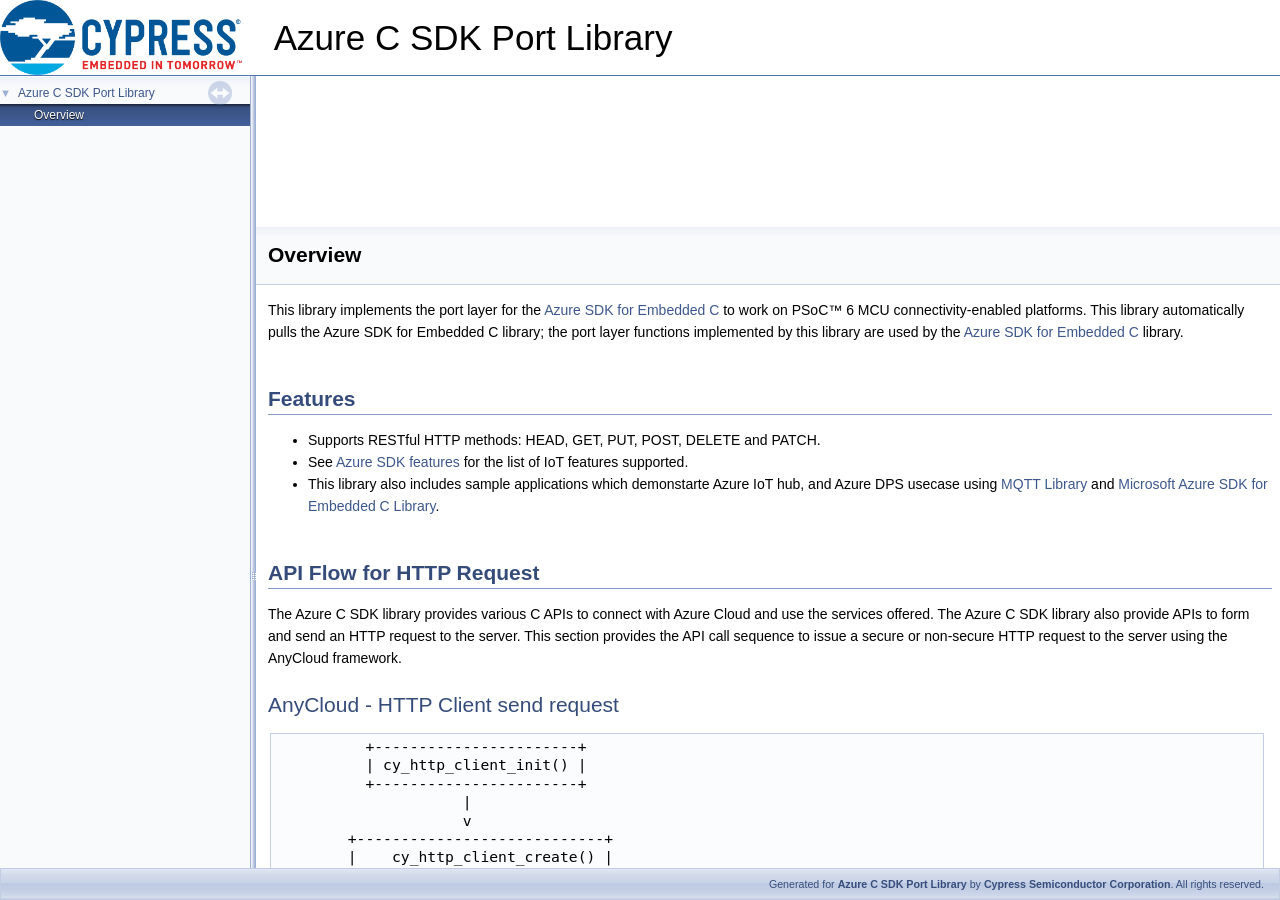
==== docs/api_reference_manual/html/index.html @ ad189a7f "Upload azure-c-sdk-port 1.0.0.287" ====
<!-- HTML header for doxygen 1.8.13-->
<!DOCTYPE html PUBLIC "-//W3C//DTD XHTML 1.0 Transitional//EN" "http://www.w3.org/TR/xhtml1/DTD/xhtml1-transitional.dtd">
<html xmlns="http://www.w3.org/1999/xhtml">
<head>
<meta http-equiv="Content-Type" content="text/xhtml;charset=UTF-8"/>
<meta http-equiv="X-UA-Compatible" content="IE=9"/>
<meta name="generator" content="Doxygen 1.8.13"/>
<meta name="viewport" content="width=device-width, initial-scale=1"/>
<title>Azure C SDK Port Library: Overview</title>
<link href="tabs.css" rel="stylesheet" type="text/css"/>
<script type="text/javascript" src="jquery.js"></script>
<script type="text/javascript" src="dynsections.js"></script>
<link href="navtree.css" rel="stylesheet" type="text/css"/>
<script type="text/javascript" src="resize.js"></script>
<script type="text/javascript" src="navtreedata.js"></script>
<script type="text/javascript" src="navtree.js"></script>
<script type="text/javascript">
  $(document).ready(initResizable);
</script>
<link href="search/search.css" rel="stylesheet" type="text/css"/>
<script type="text/javascript" src="search/searchdata.js"></script>
<script type="text/javascript" src="search/search.js"></script>
<link href="doxygen_style.css" rel="stylesheet" type="text/css" />
</head>
<body>
<div id="top"><!-- do not remove this div, it is closed by doxygen! -->
<div id="titlearea">
<table cellspacing="0" cellpadding="0">
 <tbody>
 <tr style="height: 56px;">
  <td id="projectlogo"><a href="http://www.cypress.com/"><img alt="Logo" src="cypress_logo.png"/></a></td>
  <td id="projectalign" style="padding-left: 0.5em;">
   <div id="projectname">Azure C SDK Port Library</div>
  </td>
 </tr>
 </tbody>
</table>
</div>
<!-- end header part -->
<!-- Generated by Doxygen 1.8.13 -->
<script type="text/javascript">
var searchBox = new SearchBox("searchBox", "search",false,'Search');
</script>
<script type="text/javascript" src="menudata.js"></script>
<script type="text/javascript" src="menu.js"></script>
<script type="text/javascript">
$(function() {
  initMenu('',true,false,'search.php','Search');
  $(document).ready(function() { init_search(); });
});
</script>
<div id="main-nav"></div>
</div><!-- top -->
<div id="side-nav" class="ui-resizable side-nav-resizable">
  <div id="nav-tree">
    <div id="nav-tree-contents">
      <div id="nav-sync" class="sync"></div>
    </div>
  </div>
  <div id="splitbar" style="-moz-user-select:none;" 
       class="ui-resizable-handle">
  </div>
</div>
<script type="text/javascript">
$(document).ready(function(){initNavTree('index.html','');});
</script>
<div id="doc-content">
<!-- window showing the filter options -->
<div id="MSearchSelectWindow"
     onmouseover="return searchBox.OnSearchSelectShow()"
     onmouseout="return searchBox.OnSearchSelectHide()"
     onkeydown="return searchBox.OnSearchSelectKey(event)">
</div>

<!-- iframe showing the search results (closed by default) -->
<div id="MSearchResultsWindow">
<iframe src="javascript:void(0)" frameborder="0" 
        name="MSearchResults" id="MSearchResults">
</iframe>
</div>

<div class="header">
  <div class="headertitle">
<div class="title">Overview </div>  </div>
</div><!--header-->
<div class="contents">
<div class="textblock"><p>This library implements the port layer for the <a href="https://github.com/Azure/azure-sdk-for-c/releases/tag/1.1.0">Azure SDK for Embedded C</a> to work on PSoC&trade; 6 MCU connectivity-enabled platforms. This library automatically pulls the Azure SDK for Embedded C library; the port layer functions implemented by this library are used by the <a href="https://github.com/Azure/azure-sdk-for-c/releases/tag/1.1.0">Azure SDK for Embedded C</a> library.</p>
<h1><a class="anchor" id="section_features"></a>
Features</h1>
<ul>
<li>Supports RESTful HTTP methods: HEAD, GET, PUT, POST, DELETE and PATCH.</li>
<li>See <a href="https://github.com/Azure/azure-sdk-for-c/blob/master/sdk/docs/iot/README.md">Azure SDK features</a> for the list of IoT features supported.</li>
<li>This library also includes sample applications which demonstarte Azure IoT hub, and Azure DPS usecase using <a href="https://github.com/cypresssemiconductorco/mqtt/releases/tag/release-v3.1.0">MQTT Library</a> and <a href="https://github.com/Azure/azure-sdk-for-c/releases/tag/1.1.0">Microsoft Azure SDK for Embedded C Library</a>.</li>
</ul>
<h1><a class="anchor" id="section_API_Flow_For_HTTP_Request"></a>
API Flow for HTTP Request</h1>
<p>The Azure C SDK library provides various C APIs to connect with Azure Cloud and use the services offered. The Azure C SDK library also provide APIs to form and send an HTTP request to the server. This section provides the API call sequence to issue a secure or non-secure HTTP request to the server using the AnyCloud framework.</p>
<h2><a class="anchor" id="section_HTTP_Client_Send_Request"></a>
AnyCloud - HTTP Client send request</h2>
<pre class="fragment">          +-----------------------+
          | cy_http_client_init() |
          +-----------------------+
                     |
                     v
        +----------------------------+
        |    cy_http_client_create() |
        +----------------------------+
                     |
                     v
         +--------------------------+
         | cy_http_client_connect() |
         +--------------------------+
                     |
                     v
          +------------------------+
          | az_http_response_init()|
          +------------------------+
                     |
                     v
       +-------------------------------+
       | az_http_client_send_request() |
       +-------------------------------+
                     |
                     v
        +-----------------------------+
        | cy_http_client_disconnect() |
        +-----------------------------+
                     |
                     v
          +-------------------------+
          | cy_http_client_delete() |
          +-------------------------+
                     |
                     v
          +-------------------------+
          | cy_http_client_deinit() |
          +-------------------------+
</pre><h1><a class="anchor" id="section_platform"></a>
Supported Platform</h1>
<h2><a class="anchor" id="section_plat_anycloud"></a>
AnyCloud</h2>
<ul>
<li><a href="https://www.cypress.com/documentation/development-kitsboards/psoc-6-wi-fi-bt-prototyping-kit-cy8cproto-062-4343w">PSoC 6 WiFi-BT Prototyping Kit (CY8CPROTO-062-4343W)</a></li>
<li><a href="https://www.cypress.com/documentation/development-kitsboards/psoc-62s2-wi-fi-bt-pioneer-kit-cy8ckit-062s2-43012">PSoC 62S2 Wi-Fi BT Pioneer Kit (CY8CKIT-062S2-43012)</a></li>
</ul>
<h1><a class="anchor" id="section_frameworks"></a>
Supported Frameworks</h1>
<p>This middleware library is supported on the AnyCloud Framework:</p><ul>
<li>AnyCloud is a FreeRTOS-based solution. This framework uses the <a href="https://github.com/cypresssemiconductorco/abstraction-rtos">abstraction-rtos</a> library for RTOS abstraction APIs, the <a href="https://github.com/cypresssemiconductorco/http-client/releases/tag/release-v1.0.0">http-client</a> library for sending HTTP client requests and receiving server responses, and the <a href="https://github.com/cypresssemiconductorco/mqtt/releases/tag/release-v3.1.0">mqtt</a> library for Azure-supported IoT hub services.</li>
</ul>
<h1><a class="anchor" id="section_dependencies"></a>
Dependencies</h1>
<p>Azure C SDK Port library depends on the following libraries: </p>
<h2><a class="anchor" id="section_dep_anycloud"></a>
AnyCloud</h2>
<ul>
<li><a href="https://github.com/Azure/azure-sdk-for-c/releases/tag/1.1.0">Microsoft Azure SDK for Embedded C</a></li>
<li><a href="https://github.com/cypresssemiconductorco/wifi-mw-core">Wi-Fi Middleware Core</a></li>
<li><a href="https://github.com/cypresssemiconductorco/mqtt/releases/tag/release-v3.1.0">MQTT</a></li>
<li><a href="https://github.com/cypresssemiconductorco/http-client">HTTP Client</a></li>
<li><a href="https://github.com/cypresssemiconductorco/aws-iot-device-sdk-port">AWS IoT SDK Port</a></li>
</ul>
<h1><a class="anchor" id="section_quick_start"></a>
Quick Start</h1>
<p>This library is supported only on the AnyCloud framework. The following section provides steps to build the library on the AnyCloud framework.</p>
<h2><a class="anchor" id="framework"></a>
AnyCloud</h2>
<ul>
<li>A set of pre-defined configuration files have been bundled with the wifi-mw-core library for FreeRTOS, lwIP, and mbed TLS. Review the configuration and make the required changes. See the "Quick Start" section in <a href="https://github.com/cypresssemiconductorco/wifi-mw-core/blob/master/README.md">README.md</a>.</li>
<li>Define the following COMPONENTS in the application's Makefile for the HTTP client library. For additional information, see the "Quick Start" section in <a href="https://github.com/cypresssemiconductorco/wifi-mw-core/blob/master/README.md">README.md</a>. <div class="fragment"><div class="line">COMPONENTS=FREERTOS MBEDTLS LWIP SECURE_SOCKETS</div></div><!-- fragment --></li>
<li>The Azure C SDK Port library disables all the debug log messages by default. To enable log messages, the application must perform the following:<ul>
<li>Add the <code>ENABLE_AZ_PORT_LOGS</code> macro to the <em>DEFINES</em> in the code example's Makefile. The Makefile entry would look as follows: <div class="fragment"><div class="line">DEFINES+=ENABLE_AZ_PORT_LOGS</div></div><!-- fragment --></li>
<li>Call the <code>cy_log_init()</code> function provided by the <em>cy-log</em> module. cy-log is part of the <em>connectivity-utilities</em> library. See <a href="https://cypresssemiconductorco.github.io/connectivity-utilities/api_reference_manual/html/group__logging__utils.html">connectivity-utilities library API documentation</a> for cy-log details.</li>
</ul>
</li>
<li>Define the following macro in the application's Makefile for HTTP client configuration:<ul>
<li>This is an optional configuration to change the HTTP response header maximum length to 'N'. By default, this value will be set to 2048: <div class="fragment"><div class="line">DEFINES+=HTTP_MAX_RESPONSE_HEADERS_SIZE_BYTES=&lt;N&gt;</div></div><!-- fragment --></li>
<li>To configure the user agent name in all HTTP request headers. By default, this component will be added to the request header. Update this for user-defined agent values: <div class="fragment"><div class="line">DEFINES += HTTP_USER_AGENT_VALUE=<span class="stringliteral">&quot;\&quot;anycloud-http-client\&quot;&quot;</span></div></div><!-- fragment --></li>
<li>Define the following macros in the application's Makefile to mandatorily disable custom configuration header files that are not needed for the build: <div class="fragment"><div class="line">DEFINES += HTTP_DO_NOT_USE_CUSTOM_CONFIG</div><div class="line">DEFINES += MQTT_DO_NOT_USE_CUSTOM_CONFIG</div></div><!-- fragment --></li>
<li>If the user application doesn't use MQTT client features, add the following path in the .cyignore file of the application to exclude the coreMQTT source files from the build: <div class="fragment"><div class="line">$(SEARCH_aws-iot-device-sdk-embedded-C)/libraries/standard/coreMQTT</div><div class="line">libs/aws-iot-device-sdk-embedded-C/libraries/standard/coreMQTT</div></div><!-- fragment --></li>
</ul>
</li>
<li>Sample applications for Azure IoT hub, and Azure DPS features are located in folder <code>./sample_app/</code>. For running the sample applications on PSoC&trade; 6 MCU connectivity-enabled platforms, Refer README.md located in *./sample_app/README.md*.</li>
</ul>
<h1><a class="anchor" id="Additional_info"></a>
Addtional Information</h1>
<ul>
<li><a href="https://github.com/Azure/azure-sdk-for-c/releases/tag/1.1.0">Microsoft Azure SDK for Embedded C Library</a>.</li>
<li><a href="https://www.cypress.com/products/modustoolbox-software-environment">ModusToolbox&trade; Software Environment, Quick Start Guide, Documentation, and Videos</a>.</li>
<li><a href="https://cypresssemiconductorco.github.io/connectivity-utilities/api_reference_manual/html/group__logging__utils.html">Connectivity Utilities API documentation - for cy-log details</a>.</li>
<li><a href="https://www.cypress.com/products/modustoolbox-software-environment">ModusToolbox Software Environment, Quick Start Guide, Documentation, and Videos</a>.</li>
<li><a href="https://github.com/cypresssemiconductorco?q=mtb-example-anycloud%20NOT%20Deprecated">ModusToolbox AnyCloud code examples</a>.</li>
</ul>
<h1><a class="anchor" id="section_code_snippet"></a>
Code Snippets</h1>
<p>This section provides code snippets for this library on the AnyCloud framework. The code snippets given under the AnyCloud section use C APIs. In general, the library features are tested on AnyCloud using C APIs.</p>
<h2><a class="anchor" id="section_code_snippet_AnyCloud"></a>
AnyCloud</h2>
<p>The code snippets given in this section demonstrates how Azure APIs can be used for issuing a secure and non-secure HTTP request to the server.</p>
<h2><a class="anchor" id="snip1"></a>
Code Snippet 1: Send a non-secure HTTP GET request to the server</h2>
<p>Send a HTTP GET request (header + body) to the server and receive response </p><div class="fragment"><div class="line"><span class="comment">/* HTTP Server configuration macros */</span></div><div class="line"><span class="preprocessor">#define MAKE_IPV4_ADDRESS(a, b, c, d)     ((((uint32_t) d) &lt;&lt; 24) | \</span></div><div class="line"><span class="preprocessor">                                          (((uint32_t) c) &lt;&lt; 16) | \</span></div><div class="line"><span class="preprocessor">                                          (((uint32_t) b) &lt;&lt; 8) |\</span></div><div class="line"><span class="preprocessor">                                          ((uint32_t) a))</span></div><div class="line"></div><div class="line"><span class="preprocessor">#define SERVER_IP_ADDRESS                 MAKE_IPV4_ADDRESS(192, 168, 18, 9)</span></div><div class="line"><span class="preprocessor">#define SERVER_HOST                       &quot;httpbin.org&quot;</span></div><div class="line"><span class="preprocessor">#define SERVER_PORT                       80</span></div><div class="line"></div><div class="line"><span class="comment">/* HTTP socket send and receive timeout */</span></div><div class="line"><span class="preprocessor">#define TRANSPORT_SEND_RECV_TIMEOUT_MS    ( 5000 )</span></div><div class="line"><span class="comment">/* URL to read the data */</span></div><div class="line"><span class="preprocessor">#define GET_PATH                          &quot;/get&quot;</span></div><div class="line"><span class="comment">/* User buffer for HTTP request and response */</span></div><div class="line"><span class="preprocessor">#define USER_BUFFER_LENGTH                ( 2048 )</span></div><div class="line"><span class="comment">/* Request body in the HTTP header */</span></div><div class="line"><span class="preprocessor">#define REQUEST_BODY                      &quot;Hello, world!&quot;</span></div><div class="line"><span class="preprocessor">#define REQUEST_BODY_LENGTH               ( sizeof( REQUEST_BODY ) - 1 )</span></div><div class="line"></div><div class="line"><span class="comment">/* Application buffer to hold the HTTP request and response */</span></div><div class="line"><span class="keyword">static</span> uint8_t userBuffer[ USER_BUFFER_LENGTH ];</div><div class="line"><span class="comment">/* SSL credentials information */</span></div><div class="line"><span class="keyword">static</span> cy_awsport_server_info_t server_info;</div><div class="line"><span class="comment">/* HTTP client object used to send and recevie the requests */</span></div><div class="line"><span class="keyword">static</span> cy_http_client_t handle;</div><div class="line"><span class="comment">/* Azure SDK structure containing HTTP client request */</span></div><div class="line"><span class="keyword">static</span> az_http_request az_request;</div><div class="line"><span class="comment">/* Azure SDK structure containing HTTP client header */</span></div><div class="line"><span class="keyword">static</span> _az_http_request_header az_header;</div><div class="line"><span class="comment">/* Azure SDK structure containing HTTP server response */</span></div><div class="line"><span class="keyword">static</span> az_http_response az_response;</div><div class="line"></div><div class="line"><span class="keywordtype">void</span> snippet_non_secure_http_client_send(<span class="keywordtype">void</span>)</div><div class="line">{</div><div class="line">    <span class="comment">/* Status variables for various operations */</span></div><div class="line">    cy_rslt_t result = CY_RSLT_ERROR;</div><div class="line">    az_result returnStatus;</div><div class="line">    <span class="comment">/* User callback on disconnect */</span></div><div class="line">    cy_http_disconnect_callback_t http_cb;</div><div class="line">    (void)result;</div><div class="line"></div><div class="line">    ( void ) memset( &amp;server_info, 0, <span class="keyword">sizeof</span>( server_info ) );</div><div class="line"></div><div class="line">    <span class="comment">/* HTTP server information for connection */</span></div><div class="line">    server_info.host_name = SERVER_HOST;</div><div class="line">    server_info.port = SERVER_PORT;</div><div class="line"></div><div class="line">    <span class="comment">/* Initialize the HTTP Client Library */</span></div><div class="line">    result = cy_http_client_init();</div><div class="line">    <span class="keywordflow">if</span>( result != CY_RSLT_SUCCESS )</div><div class="line">    {</div><div class="line">        <span class="comment">/* Failure path */</span></div><div class="line">    }</div><div class="line"></div><div class="line">    <span class="comment">/* HTTP client disconnect callback */</span></div><div class="line">    http_cb = disconnect_callback;</div><div class="line"></div><div class="line">    <span class="comment">/* Create an instance of the HTTP client */</span></div><div class="line">    result = cy_http_client_create( NULL, &amp;server_info, http_cb, NULL, &amp;handle );</div><div class="line">    <span class="keywordflow">if</span>( result != CY_RSLT_SUCCESS )</div><div class="line">    {</div><div class="line">        <span class="comment">/* Failure path */</span></div><div class="line">    }</div><div class="line"></div><div class="line">    <span class="comment">/* Connect the HTTP client to the server */</span></div><div class="line">    result = cy_http_client_connect( handle, TRANSPORT_SEND_RECV_TIMEOUT_MS, TRANSPORT_SEND_RECV_TIMEOUT_MS );</div><div class="line">    <span class="keywordflow">if</span>( result != CY_RSLT_SUCCESS )</div><div class="line">    {</div><div class="line">        <span class="comment">/* Failure path */</span></div><div class="line">    }</div><div class="line"></div><div class="line">    <span class="comment">/* Copy user buffer to Azure buffer structure for HTTP request handling */</span></div><div class="line">    az_span az_buffer = az_span_create( ( uint8_t* )userBuffer, ( int32_t )USER_BUFFER_LENGTH );</div><div class="line"></div><div class="line">    <span class="comment">/* Initialize the response structure to recevie the HTTP server response */</span></div><div class="line">    returnStatus = az_http_response_init( &amp;az_response, az_buffer );</div><div class="line">    <span class="keywordflow">if</span>( returnStatus != AZ_OK )</div><div class="line">    {</div><div class="line">        <span class="comment">/* Failure path */</span></div><div class="line">    }</div><div class="line"></div><div class="line">    <span class="comment">/* HTTP Client handle for HTTP request send */</span></div><div class="line">    az_request._internal.context = handle;</div><div class="line">    az_request._internal.method = az_http_method_get();</div><div class="line">    az_request._internal.url._internal.ptr = ( uint8_t * )GET_PATH;</div><div class="line">    az_request._internal.url_length = strlen( GET_PATH );</div><div class="line"></div><div class="line">    <span class="comment">/* Update the header */</span></div><div class="line">    az_request._internal.headers_length = 1;</div><div class="line">    az_header.name._internal.ptr = ( uint8_t * )<span class="stringliteral">&quot;Connection&quot;</span>;</div><div class="line">    az_header.name._internal.size = <span class="keyword">sizeof</span>( <span class="stringliteral">&quot;Connection&quot;</span> ) - 1;</div><div class="line">    az_header.value._internal.ptr = ( uint8_t * )<span class="stringliteral">&quot;keep-alive&quot;</span>;</div><div class="line">    az_header.value._internal.size = <span class="keyword">sizeof</span>( <span class="stringliteral">&quot;keep-alive&quot;</span> ) - 1;</div><div class="line"></div><div class="line">    az_request._internal.headers._internal.ptr = ( uint8_t * )&amp;az_header;</div><div class="line">    az_request._internal.headers._internal.size = <span class="keyword">sizeof</span> ( az_header ) * az_request._internal.headers_length;</div><div class="line"></div><div class="line">    az_request._internal.body._internal.ptr = ( uint8_t * )REQUEST_BODY;</div><div class="line">    az_request._internal.body._internal.size = REQUEST_BODY_LENGTH;</div><div class="line"></div><div class="line">    <span class="comment">/* Azure SDK api to send HTTP client request and receive HTTP response */</span></div><div class="line">    returnStatus = az_http_client_send_request( &amp;az_request, &amp;az_response );</div><div class="line">    <span class="keywordflow">if</span>( returnStatus != AZ_OK )</div><div class="line">    {</div><div class="line">        <span class="comment">/* Failure path */</span></div><div class="line">    }</div><div class="line"></div><div class="line">    <span class="comment">/* Disconnect the HTTP client from the server. */</span></div><div class="line">    result = cy_http_client_disconnect(handle);</div><div class="line">    <span class="keywordflow">if</span>( result != CY_RSLT_SUCCESS )</div><div class="line">    {</div><div class="line">        <span class="comment">/* Failure path */</span></div><div class="line">    }</div><div class="line"></div><div class="line">    <span class="comment">/* Delete the instance of the HTTP client. */</span></div><div class="line">    result = cy_http_client_delete(handle);</div><div class="line">    <span class="keywordflow">if</span>( result != CY_RSLT_SUCCESS )</div><div class="line">    {</div><div class="line">        <span class="comment">/* Failure path */</span></div><div class="line">    }</div><div class="line"></div><div class="line">    <span class="comment">/* Deinit the HTTP library. */</span></div><div class="line">    result = cy_http_client_deinit();</div><div class="line">    <span class="keywordflow">if</span>( result != CY_RSLT_SUCCESS )</div><div class="line">    {</div><div class="line">        <span class="comment">/* Failure path */</span></div><div class="line">    }</div><div class="line">}</div></div><!-- fragment --> <h2><a class="anchor" id="snip2"></a>
Code Snippet 2: Send a secure HTTP GET request to the server</h2>
<p>Send a HTTP GET request (header + body) to the server and receive the response </p><div class="fragment"><div class="line"><span class="comment">/* HTTP Server configuration macros */</span></div><div class="line"><span class="preprocessor">#define MAKE_IPV4_ADDRESS(a, b, c, d)     ((((uint32_t) d) &lt;&lt; 24) | \</span></div><div class="line"><span class="preprocessor">                                          (((uint32_t) c) &lt;&lt; 16) | \</span></div><div class="line"><span class="preprocessor">                                          (((uint32_t) b) &lt;&lt; 8) |\</span></div><div class="line"><span class="preprocessor">                                          ((uint32_t) a))</span></div><div class="line"></div><div class="line"><span class="preprocessor">#define SERVER_IP_ADDRESS                 MAKE_IPV4_ADDRESS(192, 168, 18, 9)</span></div><div class="line"><span class="preprocessor">#define SERVER_HOST                       &quot;httpbin.org&quot;</span></div><div class="line"><span class="preprocessor">#define SERVER_PORT                       80</span></div><div class="line"></div><div class="line"><span class="comment">/* HTTP socket send and receive timeout */</span></div><div class="line"><span class="preprocessor">#define TRANSPORT_SEND_RECV_TIMEOUT_MS    ( 5000 )</span></div><div class="line"><span class="comment">/* URL to read the data */</span></div><div class="line"><span class="preprocessor">#define GET_PATH                          &quot;/get&quot;</span></div><div class="line"><span class="comment">/* User buffer for HTTP request and response */</span></div><div class="line"><span class="preprocessor">#define USER_BUFFER_LENGTH                ( 2048 )</span></div><div class="line"><span class="comment">/* Request body in the HTTP header */</span></div><div class="line"><span class="preprocessor">#define REQUEST_BODY                      &quot;Hello, world!&quot;</span></div><div class="line"><span class="preprocessor">#define REQUEST_BODY_LENGTH               ( sizeof( REQUEST_BODY ) - 1 )</span></div><div class="line"></div><div class="line"><span class="comment">/* Application buffer to hold the HTTP request and response */</span></div><div class="line"><span class="keyword">static</span> uint8_t userBuffer[ USER_BUFFER_LENGTH ];</div><div class="line"><span class="comment">/* SSL credentials information */</span></div><div class="line"><span class="keyword">static</span> cy_awsport_ssl_credentials_t credentials;</div><div class="line"><span class="comment">/* Information about the HTTP server */</span></div><div class="line"><span class="keyword">static</span> cy_awsport_server_info_t server_info;</div><div class="line"><span class="comment">/* HTTP client object used to send and recevie the requests */</span></div><div class="line"><span class="keyword">static</span> cy_http_client_t handle;</div><div class="line"><span class="comment">/* Azure SDK structure containing HTTP client request */</span></div><div class="line"><span class="keyword">static</span> az_http_request az_request;</div><div class="line"><span class="comment">/* Azure SDK structure containing HTTP client header */</span></div><div class="line"><span class="keyword">static</span> _az_http_request_header az_header;</div><div class="line"><span class="comment">/* Azure SDK structure containing HTTP client response */</span></div><div class="line"><span class="keyword">static</span> az_http_response az_response;</div><div class="line"></div><div class="line"></div><div class="line"><span class="comment">/* Configure the following credentials for a secure HTTP connection */</span></div><div class="line"><span class="comment">/* SSL server certificate */</span></div><div class="line"><span class="preprocessor">#define SSL_SERVERCERT_PEM      \</span></div><div class="line"><span class="preprocessor">&quot;-----BEGIN CERTIFICATE-----\n&quot; \</span></div><div class="line"><span class="preprocessor">&quot;........base64 data........\n&quot; \</span></div><div class="line"><span class="preprocessor">&quot;-----END CERTIFICATE-----&quot;</span></div><div class="line"></div><div class="line"><span class="comment">/* SSL server private key */</span></div><div class="line"><span class="preprocessor">#define SSL_SERVERKEY_PEM          \</span></div><div class="line"><span class="preprocessor">&quot;-----BEGIN RSA PRIVATE KEY-----\n&quot; \</span></div><div class="line"><span class="preprocessor">&quot;..........base64 data..........\n&quot; \</span></div><div class="line"><span class="preprocessor">&quot;-----END RSA PRIVATE KEY-----&quot;</span></div><div class="line"></div><div class="line"><span class="preprocessor">#define SSL_ROOTCA_PEM            \</span></div><div class="line"><span class="preprocessor">&quot;-----BEGIN CERTIFICATE-----\n&quot;   \</span></div><div class="line"><span class="preprocessor">&quot;........base64 data........\n&quot;   \</span></div><div class="line"><span class="preprocessor">&quot;-----END CERTIFICATE-----&quot;</span></div><div class="line"></div><div class="line"><span class="keywordtype">void</span> snippet_secure_http_client_send(<span class="keywordtype">void</span>)</div><div class="line">{</div><div class="line">    <span class="comment">/* Status variables for various operations */</span></div><div class="line">    cy_rslt_t result = CY_RSLT_ERROR;</div><div class="line">    az_result returnStatus;</div><div class="line">    <span class="comment">/* User callback on disconnect */</span></div><div class="line">    cy_http_disconnect_callback_t http_cb;</div><div class="line">    (void)result;</div><div class="line"></div><div class="line">    ( void ) memset( &amp;credentials, 0, <span class="keyword">sizeof</span>( credentials ) );</div><div class="line">    ( void ) memset( &amp;server_info, 0, <span class="keyword">sizeof</span>( server_info ) );</div><div class="line"></div><div class="line">    <span class="comment">/* Set the credential information */</span></div><div class="line">    credentials.client_cert = ( <span class="keyword">const</span> <span class="keywordtype">char</span> * ) &amp;SSL_SERVERCERT_PEM;</div><div class="line">    credentials.client_cert_size = <span class="keyword">sizeof</span>( SSL_SERVERCERT_PEM );</div><div class="line">    credentials.private_key = ( <span class="keyword">const</span> <span class="keywordtype">char</span> * ) &amp;SSL_SERVERKEY_PEM;</div><div class="line">    credentials.private_key_size = <span class="keyword">sizeof</span>( SSL_SERVERKEY_PEM );</div><div class="line">    credentials.root_ca = ( <span class="keyword">const</span> <span class="keywordtype">char</span> * ) &amp;SSL_ROOTCA_PEM;</div><div class="line">    credentials.root_ca_size = <span class="keyword">sizeof</span>( SSL_ROOTCA_PEM );</div><div class="line"></div><div class="line">    server_info.host_name = SERVER_HOST;</div><div class="line">    server_info.port = SERVER_PORT;</div><div class="line"></div><div class="line">    <span class="comment">/* Initialize the HTTP client library */</span></div><div class="line">    result = cy_http_client_init();</div><div class="line">    <span class="keywordflow">if</span>( result != CY_RSLT_SUCCESS )</div><div class="line">    {</div><div class="line">        <span class="comment">/* Failure path */</span></div><div class="line">    }</div><div class="line"></div><div class="line">    <span class="comment">/* HTTP disconnect callback */</span></div><div class="line">    http_cb = disconnect_callback;</div><div class="line"></div><div class="line">    <span class="comment">/* Create an instance of the HTTP client */</span></div><div class="line">    result = cy_http_client_create( &amp;credentials, &amp;server_info, http_cb, NULL, &amp;handle );</div><div class="line">    <span class="keywordflow">if</span>( result != CY_RSLT_SUCCESS )</div><div class="line">    {</div><div class="line">        <span class="comment">/* Failure path */</span></div><div class="line">    }</div><div class="line"></div><div class="line">    <span class="comment">/* Connect the HTTP client to the server */</span></div><div class="line">    result = cy_http_client_connect( handle, TRANSPORT_SEND_RECV_TIMEOUT_MS, TRANSPORT_SEND_RECV_TIMEOUT_MS );</div><div class="line">    <span class="keywordflow">if</span>( result != CY_RSLT_SUCCESS )</div><div class="line">    {</div><div class="line">        <span class="comment">/* Failure path. */</span></div><div class="line">    }</div><div class="line"></div><div class="line">    <span class="comment">/* Copy user buffer to Azure buffer structure for HTTP request handling */</span></div><div class="line">    az_span az_buffer = az_span_create( ( uint8_t* )userBuffer, ( int32_t )USER_BUFFER_LENGTH );</div><div class="line"></div><div class="line">    <span class="comment">/* Initialize the response structure to recevie the HTTP server response */</span></div><div class="line">    returnStatus = az_http_response_init( &amp;az_response, az_buffer );</div><div class="line">    <span class="keywordflow">if</span>( returnStatus != AZ_OK )</div><div class="line">    {</div><div class="line">        <span class="comment">/* Failure path */</span></div><div class="line">    }</div><div class="line"></div><div class="line">    <span class="comment">/* HTTP Client handle for HTTP request send */</span></div><div class="line">    az_request._internal.context = handle;</div><div class="line">    az_request._internal.method = az_http_method_get();</div><div class="line">    az_request._internal.url._internal.ptr = ( uint8_t * )GET_PATH;</div><div class="line">    az_request._internal.url_length = strlen( GET_PATH );</div><div class="line"></div><div class="line">    <span class="comment">/* Update the header */</span></div><div class="line">    az_request._internal.headers_length = 1;</div><div class="line">    az_header.name._internal.ptr = ( uint8_t * )<span class="stringliteral">&quot;Connection&quot;</span>;</div><div class="line">    az_header.name._internal.size = <span class="keyword">sizeof</span>( <span class="stringliteral">&quot;Connection&quot;</span> ) - 1;</div><div class="line">    az_header.value._internal.ptr = ( uint8_t * )<span class="stringliteral">&quot;keep-alive&quot;</span>;</div><div class="line">    az_header.value._internal.size = <span class="keyword">sizeof</span>( <span class="stringliteral">&quot;keep-alive&quot;</span> ) - 1;</div><div class="line"></div><div class="line">    az_request._internal.headers._internal.ptr = ( uint8_t * )&amp;az_header;</div><div class="line">    az_request._internal.headers._internal.size = <span class="keyword">sizeof</span> ( az_header ) * az_request._internal.headers_length;</div><div class="line"></div><div class="line">    az_request._internal.body._internal.ptr = ( uint8_t * )REQUEST_BODY;</div><div class="line">    az_request._internal.body._internal.size = REQUEST_BODY_LENGTH;</div><div class="line"></div><div class="line">    <span class="comment">/* Azure SDK api to send HTTP client request and receive HTTP response */</span></div><div class="line">    returnStatus = az_http_client_send_request( &amp;az_request, &amp;az_response );</div><div class="line">    <span class="keywordflow">if</span>( returnStatus != AZ_OK )</div><div class="line">    {</div><div class="line">        <span class="comment">/* Failure path */</span></div><div class="line">    }</div><div class="line"></div><div class="line">    <span class="comment">/* Disconnect the HTTP client from the server */</span></div><div class="line">    result = cy_http_client_disconnect(handle);</div><div class="line">    <span class="keywordflow">if</span>( result != CY_RSLT_SUCCESS )</div><div class="line">    {</div><div class="line">        <span class="comment">/* Failure path */</span></div><div class="line">    }</div><div class="line"></div><div class="line">    <span class="comment">/* Delete the instance of the HTTP client */</span></div><div class="line">    result = cy_http_client_delete(handle);</div><div class="line">    <span class="keywordflow">if</span>( result != CY_RSLT_SUCCESS )</div><div class="line">    {</div><div class="line">        <span class="comment">/* Failure path */</span></div><div class="line">    }</div><div class="line"></div><div class="line">    <span class="comment">/* Deinit the HTTP library */</span></div><div class="line">    result = cy_http_client_deinit();</div><div class="line">    <span class="keywordflow">if</span>( result != CY_RSLT_SUCCESS )</div><div class="line">    {</div><div class="line">        <span class="comment">/* Failure path */</span></div><div class="line">    }</div><div class="line">}</div></div><!-- fragment --></div></div><!-- contents -->
</div><!-- doc-content -->
<!-- start footer part -->
<div id="nav-path" class="navpath">
    <ul>
        <li class="footer">
            Generated for <b>Azure C SDK Port Library</b> by <b>Cypress Semiconductor Corporation</b>.
            All rights reserved.
        </li>
    </ul>
</div>
</body>
</html>
---- docs/api_reference_manual/html/tabs.css ----
.sm{position:relative;z-index:9999}.sm,.sm ul,.sm li{display:block;list-style:none;margin:0;padding:0;line-height:normal;direction:ltr;text-align:left;-webkit-tap-highlight-color:transparent}.sm-rtl,.sm-rtl ul,.sm-rtl li{direction:rtl;text-align:right}.sm>li>h1,.sm>li>h2,.sm>li>h3,.sm>li>h4,.sm>li>h5,.sm>li>h6{margin:0;padding:0}.sm ul{display:none}.sm li,.sm a{position:relative}.sm a{display:block}.sm a.disabled{cursor:not-allowed}.sm:after{content:"\00a0";display:block;height:0;font:0px/0 serif;clear:both;visibility:hidden;overflow:hidden}.sm,.sm *,.sm *:before,.sm *:after{-moz-box-sizing:border-box;-webkit-box-sizing:border-box;box-sizing:border-box}.sm-dox{background-image:url("tab_b.png")}.sm-dox a,.sm-dox a:focus,.sm-dox a:hover,.sm-dox a:active{padding:0px 12px;padding-right:43px;font-family:"Lucida Grande","Geneva","Helvetica",Arial,sans-serif;font-size:13px;font-weight:bold;line-height:36px;text-decoration:none;text-shadow:0px 1px 1px rgba(255,255,255,0.9);color:#283A5D;outline:none}.sm-dox a:hover{background-image:url("tab_a.png");background-repeat:repeat-x;color:#fff;text-shadow:0px 1px 1px #000}.sm-dox a.current{color:#D23600}.sm-dox a.disabled{color:#bbb}.sm-dox a span.sub-arrow{position:absolute;top:50%;margin-top:-14px;left:auto;right:3px;width:28px;height:28px;overflow:hidden;font:bold 12px/28px monospace !important;text-align:center;text-shadow:none;background:rgba(255,255,255,0.5);border-radius:5px}.sm-dox a.highlighted span.sub-arrow:before{display:block;content:'-'}.sm-dox>li:first-child>a,.sm-dox>li:first-child>:not(ul) a{border-radius:5px 5px 0 0}.sm-dox>li:last-child>a,.sm-dox>li:last-child>*:not(ul) a,.sm-dox>li:last-child>ul,.sm-dox>li:last-child>ul>li:last-child>a,.sm-dox>li:last-child>ul>li:last-child>*:not(ul) a,.sm-dox>li:last-child>ul>li:last-child>ul,.sm-dox>li:last-child>ul>li:last-child>ul>li:last-child>a,.sm-dox>li:last-child>ul>li:last-child>ul>li:last-child>*:not(ul) a,.sm-dox>li:last-child>ul>li:last-child>ul>li:last-child>ul,.sm-dox>li:last-child>ul>li:last-child>ul>li:last-child>ul>li:last-child>a,.sm-dox>li:last-child>ul>li:last-child>ul>li:last-child>ul>li:last-child>*:not(ul) a,.sm-dox>li:last-child>ul>li:last-child>ul>li:last-child>ul>li:last-child>ul,.sm-dox>li:last-child>ul>li:last-child>ul>li:last-child>ul>li:last-child>ul>li:last-child>a,.sm-dox>li:last-child>ul>li:last-child>ul>li:last-child>ul>li:last-child>ul>li:last-child>*:not(ul) a,.sm-dox>li:last-child>ul>li:last-child>ul>li:last-child>ul>li:last-child>ul>li:last-child>ul{border-radius:0 0 5px 5px}.sm-dox>li:last-child>a.highlighted,.sm-dox>li:last-child>*:not(ul) a.highlighted,.sm-dox>li:last-child>ul>li:last-child>a.highlighted,.sm-dox>li:last-child>ul>li:last-child>*:not(ul) a.highlighted,.sm-dox>li:last-child>ul>li:last-child>ul>li:last-child>a.highlighted,.sm-dox>li:last-child>ul>li:last-child>ul>li:last-child>*:not(ul) a.highlighted,.sm-dox>li:last-child>ul>li:last-child>ul>li:last-child>ul>li:last-child>a.highlighted,.sm-dox>li:last-child>ul>li:last-child>ul>li:last-child>ul>li:last-child>*:not(ul) a.highlighted,.sm-dox>li:last-child>ul>li:last-child>ul>li:last-child>ul>li:last-child>ul>li:last-child>a.highlighted,.sm-dox>li:last-child>ul>li:last-child>ul>li:last-child>ul>li:last-child>ul>li:last-child>*:not(ul) a.highlighted{border-radius:0}.sm-dox ul{background:rgba(162,162,162,0.1)}.sm-dox ul a,.sm-dox ul a:focus,.sm-dox ul a:hover,.sm-dox ul a:active{font-size:12px;border-left:8px solid transparent;line-height:36px;text-shadow:none;background-color:white;background-image:none}.sm-dox ul a:hover{background-image:url("tab_a.png");background-repeat:repeat-x;color:#fff;text-shadow:0px 1px 1px #000}.sm-dox ul ul a,.sm-dox ul ul a:hover,.sm-dox ul ul a:focus,.sm-dox ul ul a:active{border-left:16px solid transparent}.sm-dox ul ul ul a,.sm-dox ul ul ul a:hover,.sm-dox ul ul ul a:focus,.sm-dox ul ul ul a:active{border-left:24px solid transparent}.sm-dox ul ul ul ul a,.sm-dox ul ul ul ul a:hover,.sm-dox ul ul ul ul a:focus,.sm-dox ul ul ul ul a:active{border-left:32px solid transparent}.sm-dox ul ul ul ul ul a,.sm-dox ul ul ul ul ul a:hover,.sm-dox ul ul ul ul ul a:focus,.sm-dox ul ul ul ul ul a:active{border-left:40px solid transparent}@media (min-width: 768px){.sm-dox ul{position:absolute;width:12em}.sm-dox li{float:left}.sm-dox.sm-rtl li{float:right}.sm-dox ul li,.sm-dox.sm-rtl ul li,.sm-dox.sm-vertical li{float:none}.sm-dox a{white-space:nowrap}.sm-dox ul a,.sm-dox.sm-vertical a{white-space:normal}.sm-dox .sm-nowrap>li>a,.sm-dox .sm-nowrap>li>:not(ul) a{white-space:nowrap}.sm-dox{padding:0 10px;background-image:url("tab_b.png");line-height:36px}.sm-dox a span.sub-arrow{top:50%;margin-top:-2px;right:12px;width:0;height:0;border-width:4px;border-style:solid dashed dashed dashed;border-color:#283A5D transparent transparent transparent;background:transparent;border-radius:0}.sm-dox a,.sm-dox a:focus,.sm-dox a:active,.sm-dox a:hover,.sm-dox a.highlighted{padding:0px 12px;background-image:url("tab_s.png");background-repeat:no-repeat;background-position:right;border-radius:0 !important}.sm-dox a:hover{background-image:url("tab_a.png");background-repeat:repeat-x;color:#fff;text-shadow:0px 1px 1px #000}.sm-dox a:hover span.sub-arrow{border-color:#fff transparent transparent transparent}.sm-dox a.has-submenu{padding-right:24px}.sm-dox li{border-top:0}.sm-dox>li>ul:before,.sm-dox>li>ul:after{content:'';position:absolute;top:-18px;left:30px;width:0;height:0;overflow:hidden;border-width:9px;border-style:dashed dashed solid dashed;border-color:transparent transparent #bbb transparent}.sm-dox>li>ul:after{top:-16px;left:31px;border-width:8px;border-color:transparent transparent #fff transparent}.sm-dox ul{border:1px solid #bbb;padding:5px 0;background:#fff;border-radius:5px !important;box-shadow:0 5px 9px rgba(0,0,0,0.2)}.sm-dox ul a span.sub-arrow{right:8px;top:50%;margin-top:-5px;border-width:5px;border-color:transparent transparent transparent #555;border-style:dashed dashed dashed solid}.sm-dox ul a,.sm-dox ul a:hover,.sm-dox ul a:focus,.sm-dox ul a:active,.sm-dox ul a.highlighted{color:#555;background-image:none;border:0 !important;color:#555;background-image:none}.sm-dox ul a:hover{background-image:url("tab_a.png");background-repeat:repeat-x;color:#fff;text-shadow:0px 1px 1px #000}.sm-dox ul a:hover span.sub-arrow{border-color:transparent transparent transparent #fff}.sm-dox span.scroll-up,.sm-dox span.scroll-down{position:absolute;display:none;visibility:hidden;overflow:hidden;background:#fff;height:36px}.sm-dox span.scroll-up:hover,.sm-dox span.scroll-down:hover{background:#eee}.sm-dox span.scroll-up:hover span.scroll-up-arrow,.sm-dox span.scroll-up:hover span.scroll-down-arrow{border-color:transparent transparent #D23600 transparent}.sm-dox span.scroll-down:hover span.scroll-down-arrow{border-color:#D23600 transparent transparent transparent}.sm-dox span.scroll-up-arrow,.sm-dox span.scroll-down-arrow{position:absolute;top:0;left:50%;margin-left:-6px;width:0;height:0;overflow:hidden;border-width:6px;border-style:dashed dashed solid dashed;border-color:transparent transparent #555 transparent}.sm-dox span.scroll-down-arrow{top:8px;border-style:solid dashed dashed dashed;border-color:#555 transparent transparent transparent}.sm-dox.sm-rtl a.has-submenu{padding-right:12px;padding-left:24px}.sm-dox.sm-rtl a span.sub-arrow{right:auto;left:12px}.sm-dox.sm-rtl.sm-vertical a.has-submenu{padding:10px 20px}.sm-dox.sm-rtl.sm-vertical a span.sub-arrow{right:auto;left:8px;border-style:dashed solid dashed dashed;border-color:transparent #555 transparent transparent}.sm-dox.sm-rtl>li>ul:before{left:auto;right:30px}.sm-dox.sm-rtl>li>ul:after{left:auto;right:31px}.sm-dox.sm-rtl ul a.has-submenu{padding:10px 20px !important}.sm-dox.sm-rtl ul a span.sub-arrow{right:auto;left:8px;border-style:dashed solid dashed dashed;border-color:transparent #555 transparent transparent}.sm-dox.sm-vertical{padding:10px 0;border-radius:5px}.sm-dox.sm-vertical a{padding:10px 20px}.sm-dox.sm-vertical a:hover,.sm-dox.sm-vertical a:focus,.sm-dox.sm-vertical a:active,.sm-dox.sm-vertical a.highlighted{background:#fff}.sm-dox.sm-vertical a.disabled{background-image:url("tab_b.png")}.sm-dox.sm-vertical a span.sub-arrow{right:8px;top:50%;margin-top:-5px;border-width:5px;border-style:dashed dashed dashed solid;border-color:transparent transparent transparent #555}.sm-dox.sm-vertical>li>ul:before,.sm-dox.sm-vertical>li>ul:after{display:none}.sm-dox.sm-vertical ul a{padding:10px 20px}.sm-dox.sm-vertical ul a:hover,.sm-dox.sm-vertical ul a:focus,.sm-dox.sm-vertical ul a:active,.sm-dox.sm-vertical ul a.highlighted{background:#eee}.sm-dox.sm-vertical ul a.disabled{background:#fff}}
---- docs/api_reference_manual/html/navtree.css ----
#nav-tree .children_ul {
  margin:0;
  padding:4px;
}

#nav-tree ul {
  list-style:none outside none;
  margin:0px;
  padding:0px;
}

#nav-tree li {
  white-space:nowrap;
  margin:0px;
  padding:0px;
}

#nav-tree .plus {
  margin:0px;
}

#nav-tree .selected {
  background-image: url('tab_a.png');
  background-repeat:repeat-x;
  color: #fff;
  text-shadow: 0px 1px 1px rgba(0, 0, 0, 1.0);
}

#nav-tree img {
  margin:0px;
  padding:0px;
  border:0px;
  vertical-align: middle;
}

#nav-tree a {
  text-decoration:none;
  padding:0px;
  margin:0px;
  outline:none;
}

#nav-tree .label {
  margin:0px;
  padding:0px;
  font: 12px 'Lucida Grande',Geneva,Helvetica,Arial,sans-serif;
}

#nav-tree .label a {
  padding:2px;
}

#nav-tree .selected a {
  text-decoration:none;
  color:#fff;
}

#nav-tree .children_ul {
  margin:0px;
  padding:0px;
}

#nav-tree .item {
  margin:0px;
  padding:0px;
}

#nav-tree {
  padding: 0px 0px;
  background-color: #FAFAFF; 
  font-size:14px;
  overflow:auto;
}

#doc-content {
  overflow:auto;
  display:block;
  padding:0px;
  margin:0px;
  -webkit-overflow-scrolling : touch; /* iOS 5+ */
}

#side-nav {
  padding:0 6px 0 0;
  margin: 0px;
  display:block;
  position: absolute;
  left: 0px;
  width: 250px;
}

.ui-resizable .ui-resizable-handle {
  display:block;
}

.ui-resizable-e {
  background-image:url("splitbar.png");
  background-size:100%;
  background-repeat:no-repeat;
  background-attachment: scroll;
  cursor:ew-resize;
  height:100%;
  right:0;
  top:0;
  width:6px;
}

.ui-resizable-handle {
  display:none;
  font-size:0.1px;
  position:absolute;
  z-index:1;
}

#nav-tree-contents {
  margin: 6px 0px 0px 0px;
}

#nav-tree {
  background-image:url('nav_h.png');
  background-repeat:repeat-x;
  background-color: #F9FAFC;
  -webkit-overflow-scrolling : touch; /* iOS 5+ */
}

#nav-sync {
  position:absolute;
  top:5px;
  right:24px;
  z-index:0;
}

#nav-sync img {
  opacity:0.3;
}

#nav-sync img:hover {
  opacity:0.9;
}

@media print
{
  #nav-tree { display: none; }
  div.ui-resizable-handle { display: none; position: relative; }
}
---- docs/api_reference_manual/html/doxygen_style.css ----
/* The standard CSS for doxygen 1.8.11 */

body, table, div, p, dl {
	font: 400 14px/22px Roboto,sans-serif;
}

/* @group Heading Levels */

h1.groupheader {
	font-size: 150%;
}

.title {
	font: 400 14px/28px Roboto,sans-serif;
	font-size: 150%;
	font-weight: bold;
	margin: 10px 2px;
}

h2.groupheader {
	border-bottom: 1px solid #879ECB;
	color: #354C7B;
	font-size: 150%;
	font-weight: normal;
	margin-top: 1.75em;
	padding-top: 8px;
	padding-bottom: 4px;
	width: 100%;
}

h3.groupheader {
	font-size: 100%;
}

h1, h2, h3, h4, h5, h6 {
	-webkit-transition: text-shadow 0.5s linear;
	-moz-transition: text-shadow 0.5s linear;
	-ms-transition: text-shadow 0.5s linear;
	-o-transition: text-shadow 0.5s linear;
	transition: text-shadow 0.5s linear;
	margin-right: 15px;
}

h1.glow, h2.glow, h3.glow, h4.glow, h5.glow, h6.glow {
	text-shadow: 0 0 15px cyan;
}

dt {
	font-weight: bold;
}

div.multicol {
	-moz-column-gap: 1em;
	-webkit-column-gap: 1em;
	-moz-column-count: 3;
	-webkit-column-count: 3;
}

p.startli, p.startdd {
	margin-top: 2px;
}

p.starttd {
	margin-top: 0px;
}

p.endli {
	margin-bottom: 0px;
}

p.enddd {
	margin-bottom: 4px;
}

p.endtd {
	margin-bottom: 2px;
}

/* @end */

caption {
	font-weight: bold;
}

span.legend {
        font-size: 70%;
        text-align: center;
}

h3.version {
        font-size: 90%;
        text-align: center;
}

div.qindex, div.navtab{
	background-color: #EBEFF6;
	border: 1px solid #A3B4D7;
	text-align: center;
}

div.qindex, div.navpath {
	width: 100%;
	line-height: 140%;
}

div.navtab {
	margin-right: 15px;
}

/* @group Link Styling */

a {
	color: #3D578C;
	font-weight: normal;
	text-decoration: none;
}

.contents a:visited {
	color: #4665A2;
}

a:hover {
	text-decoration: underline;
}

a.qindex {
	font-weight: bold;
}

a.qindexHL {
	font-weight: bold;
	background-color: #9CAFD4;
	color: #ffffff;
	border: 1px double #869DCA;
}

.contents a.qindexHL:visited {
        color: #ffffff;
}

a.el {
	font-weight: bold;
}

a.elRef {
}

a.code, a.code:visited, a.line, a.line:visited {
	color: #4665A2;
}

a.codeRef, a.codeRef:visited, a.lineRef, a.lineRef:visited {
	color: #4665A2;
}

/* @end */

dl.el {
	margin-left: -1cm;
}

pre.fragment {
        border: 1px solid #C4CFE5;
        background-color: #FBFCFD;
        padding: 4px 6px;
        margin: 4px 8px 4px 2px;
        overflow: auto;
        word-wrap: break-word;
        font-size:  9pt;
        line-height: 125%;
        font-family: monospace, fixed;
        font-size: 105%;
}

div.fragment {
        padding: 4px 6px;
        margin: 4px 8px 4px 2px;
	background-color: #FBFCFD;
	border: 1px solid #C4CFE5;
}

div.line {
	font-family: monospace, fixed;
        font-size: 13px;
	min-height: 13px;
	line-height: 1.0;
	text-wrap: unrestricted;
	white-space: -moz-pre-wrap; /* Moz */
	white-space: -pre-wrap;     /* Opera 4-6 */
	white-space: -o-pre-wrap;   /* Opera 7 */
	white-space: pre-wrap;      /* CSS3  */
	word-wrap: break-word;      /* IE 5.5+ */
	text-indent: -53px;
	padding-left: 53px;
	padding-bottom: 0px;
	margin: 0px;
	-webkit-transition-property: background-color, box-shadow;
	-webkit-transition-duration: 0.5s;
	-moz-transition-property: background-color, box-shadow;
	-moz-transition-duration: 0.5s;
	-ms-transition-property: background-color, box-shadow;
	-ms-transition-duration: 0.5s;
	-o-transition-property: background-color, box-shadow;
	-o-transition-duration: 0.5s;
	transition-property: background-color, box-shadow;
	transition-duration: 0.5s;
}

div.line:after {
    content:"\000A";
    white-space: pre;
}

div.line.glow {
	background-color: cyan;
	box-shadow: 0 0 10px cyan;
}


span.lineno {
	padding-right: 4px;
	text-align: right;
	border-right: 2px solid #0F0;
	background-color: #E8E8E8;
        white-space: pre;
}
span.lineno a {
	background-color: #D8D8D8;
}

span.lineno a:hover {
	background-color: #C8C8C8;
}

div.ah, span.ah {
	background-color: black;
	font-weight: bold;
	color: #ffffff;
	margin-bottom: 3px;
	margin-top: 3px;
	padding: 0.2em;
	border: solid thin #333;
	border-radius: 0.5em;
	-webkit-border-radius: .5em;
	-moz-border-radius: .5em;
	box-shadow: 2px 2px 3px #999;
	-webkit-box-shadow: 2px 2px 3px #999;
	-moz-box-shadow: rgba(0, 0, 0, 0.15) 2px 2px 2px;
	background-image: -webkit-gradient(linear, left top, left bottom, from(#eee), to(#000),color-stop(0.3, #444));
	background-image: -moz-linear-gradient(center top, #eee 0%, #444 40%, #000 110%);
}

div.classindex ul {
        list-style: none;
        padding-left: 0;
}

div.classindex span.ai {
        display: inline-block;
}

div.groupHeader {
	margin-left: 16px;
	margin-top: 12px;
	font-weight: bold;
}

div.groupText {
	margin-left: 16px;
	font-style: italic;
}

body {
	background-color: white;
	color: black;
        margin: 0;
}

div.contents {
	margin-top: 10px;
	margin-left: 12px;
	margin-right: 8px;
}

td.indexkey {
	background-color: #EBEFF6;
	font-weight: bold;
	border: 1px solid #C4CFE5;
	margin: 2px 0px 2px 0;
	padding: 2px 10px;
        white-space: nowrap;
        vertical-align: top;
}

td.indexvalue {
	background-color: #EBEFF6;
	border: 1px solid #C4CFE5;
	padding: 2px 10px;
	margin: 2px 0px;
}

tr.memlist {
	background-color: #EEF1F7;
}

p.formulaDsp {
	text-align: center;
}

img.formulaDsp {

}

img.formulaInl {
	vertical-align: middle;
}

div.center {
	text-align: center;
        margin-top: 0px;
        margin-bottom: 0px;
        padding: 0px;
}

div.center img {
	border: 0px;
}

address.footer {
	text-align: right;
	padding-right: 12px;
}

img.footer {
	border: 0px;
	vertical-align: middle;
}

/* @group Code Colorization */

span.keyword {
	color: #008000
}

span.keywordtype {
	color: #604020
}

span.keywordflow {
	color: #e08000
}

span.comment {
	color: #800000
}

span.preprocessor {
	color: #806020
}

span.stringliteral {
	color: #002080
}

span.charliteral {
	color: #008080
}

span.vhdldigit {
	color: #ff00ff
}

span.vhdlchar {
	color: #000000
}

span.vhdlkeyword {
	color: #700070
}

span.vhdllogic {
	color: #ff0000
}

blockquote {
        background-color: #F7F8FB;
        border-left: 2px solid #9CAFD4;
        margin: 0 24px 0 4px;
        padding: 0 12px 0 16px;
}

/* @end */

/*
.search {
	color: #003399;
	font-weight: bold;
}

form.search {
	margin-bottom: 0px;
	margin-top: 0px;
}

input.search {
	font-size: 75%;
	color: #000080;
	font-weight: normal;
	background-color: #e8eef2;
}
*/

td.tiny {
	font-size: 75%;
}

.dirtab {
	padding: 4px;
	border-collapse: collapse;
	border: 1px solid #A3B4D7;
}

th.dirtab {
	background: #EBEFF6;
	font-weight: bold;
}

hr {
	height: 0px;
	border: none;
	border-top: 1px solid #4A6AAA;
}

hr.footer {
	height: 1px;
}

/* @group Member Descriptions */

table.memberdecls {
	border-spacing: 0px;
	padding: 0px;
}

.memberdecls td, .fieldtable tr {
	-webkit-transition-property: background-color, box-shadow;
	-webkit-transition-duration: 0.5s;
	-moz-transition-property: background-color, box-shadow;
	-moz-transition-duration: 0.5s;
	-ms-transition-property: background-color, box-shadow;
	-ms-transition-duration: 0.5s;
	-o-transition-property: background-color, box-shadow;
	-o-transition-duration: 0.5s;
	transition-property: background-color, box-shadow;
	transition-duration: 0.5s;
}

.memberdecls td.glow, .fieldtable tr.glow {
	background-color: cyan;
	box-shadow: 0 0 15px cyan;
}

.mdescLeft, .mdescRight,
.memItemLeft, .memItemRight,
.memTemplItemLeft, .memTemplItemRight, .memTemplParams {
	background-color: #F9FAFC;
	border: none;
	margin: 4px;
	padding: 1px 0 0 8px;
}

.mdescLeft, .mdescRight {
	padding: 0px 8px 4px 8px;
	color: #555;
}

.memSeparator {
        border-bottom: 1px solid #DEE4F0;
        line-height: 1px;
        margin: 0px;
        padding: 0px;
}

.memItemLeft, .memTemplItemLeft {
        white-space: nowrap;
}

.memItemRight {
	width: 100%;
}

.memTemplParams {
	color: #4665A2;
        white-space: nowrap;
	font-size: 80%;
}

/* @end */

/* @group Member Details */

/* Styles for detailed member documentation */

.memtemplate {
	font-size: 80%;
	color: #4665A2;
	font-weight: normal;
	margin-left: 9px;
}

.memnav {
	background-color: #EBEFF6;
	border: 1px solid #A3B4D7;
	text-align: center;
	margin: 2px;
	margin-right: 15px;
	padding: 2px;
}

.mempage {
	width: 100%;
}

.memitem {
	padding: 0;
	margin-bottom: 10px;
	margin-right: 5px;
        -webkit-transition: box-shadow 0.5s linear;
        -moz-transition: box-shadow 0.5s linear;
        -ms-transition: box-shadow 0.5s linear;
        -o-transition: box-shadow 0.5s linear;
        transition: box-shadow 0.5s linear;
        display: table !important;
        width: 100%;
}

.memitem.glow {
         box-shadow: 0 0 15px cyan;
}

.memname {
        font-weight: bold;
        margin-left: 6px;
}

.memname td {
	vertical-align: bottom;
}

.memproto, dl.reflist dt {
        border-top: 1px solid #A8B8D9;
        border-left: 1px solid #A8B8D9;
        border-right: 1px solid #A8B8D9;
        padding: 6px 0px 6px 0px;
        color: #253555;
        font-weight: bold;
        text-shadow: 0px 1px 1px rgba(255, 255, 255, 0.9);
        background-image:url('nav_f.png');
        background-repeat:repeat-x;
        background-color: #E2E8F2;
        /* opera specific markup */
        box-shadow: 5px 5px 5px rgba(0, 0, 0, 0.15);
        border-top-right-radius: 4px;
        border-top-left-radius: 4px;
        /* firefox specific markup */
        -moz-box-shadow: rgba(0, 0, 0, 0.15) 5px 5px 5px;
        -moz-border-radius-topright: 4px;
        -moz-border-radius-topleft: 4px;
        /* webkit specific markup */
        -webkit-box-shadow: 5px 5px 5px rgba(0, 0, 0, 0.15);
        -webkit-border-top-right-radius: 4px;
        -webkit-border-top-left-radius: 4px;

}

.memdoc, dl.reflist dd {
        border-bottom: 1px solid #A8B8D9;
        border-left: 1px solid #A8B8D9;
        border-right: 1px solid #A8B8D9;
        padding: 6px 10px 2px 10px;
        background-color: #FBFCFD;
        border-top-width: 0;
        background-image:url('nav_g.png');
        background-repeat:repeat-x;
        background-color: #FFFFFF;
        /* opera specific markup */
        border-bottom-left-radius: 4px;
        border-bottom-right-radius: 4px;
        box-shadow: 5px 5px 5px rgba(0, 0, 0, 0.15);
        /* firefox specific markup */
        -moz-border-radius-bottomleft: 4px;
        -moz-border-radius-bottomright: 4px;
        -moz-box-shadow: rgba(0, 0, 0, 0.15) 5px 5px 5px;
        /* webkit specific markup */
        -webkit-border-bottom-left-radius: 4px;
        -webkit-border-bottom-right-radius: 4px;
        -webkit-box-shadow: 5px 5px 5px rgba(0, 0, 0, 0.15);
}

dl.reflist dt {
        padding: 5px;
}

dl.reflist dd {
        margin: 0px 0px 10px 0px;
        padding: 5px;
}

.paramkey {
	text-align: right;
}

.paramtype {
	white-space: nowrap;
}

.paramname {
	color: #602020;
	white-space: nowrap;
}
.paramname em {
	font-style: normal;
}
.paramname code {
        line-height: 14px;
}

.params, .retval, .exception, .tparams {
        margin-left: 0px;
        padding-left: 0px;
}

.params .paramname, .retval .paramname {
        font-weight: bold;
        vertical-align: top;
}

.params .paramtype {
        font-style: italic;
        vertical-align: top;
}

.params .paramdir {
        font-family: "courier new",courier,monospace;
        vertical-align: top;
}

table.mlabels {
	border-spacing: 0px;
}

td.mlabels-left {
	width: 100%;
	padding: 0px;
}

td.mlabels-right {
	vertical-align: bottom;
	padding: 0px;
	white-space: nowrap;
}

span.mlabels {
        margin-left: 8px;
}

span.mlabel {
        background-color: #728DC1;
        border-top:1px solid #5373B4;
        border-left:1px solid #5373B4;
        border-right:1px solid #C4CFE5;
        border-bottom:1px solid #C4CFE5;
	text-shadow: none;
	color: white;
	margin-right: 4px;
	padding: 2px 3px;
	border-radius: 3px;
	font-size: 7pt;
	white-space: nowrap;
	vertical-align: middle;
}



/* @end */

/* these are for tree view inside a (index) page */

div.directory {
        margin: 10px 0px;
        border-top: 1px solid #9CAFD4;
        border-bottom: 1px solid #9CAFD4;
        width: 100%;
}

.directory table {
        border-collapse:collapse;
}

.directory td {
        margin: 0px;
        padding: 0px;
	vertical-align: top;
}

.directory td.entry {
        white-space: nowrap;
        padding-right: 6px;
	padding-top: 3px;
}

.directory td.entry a {
        outline:none;
}

.directory td.entry a img {
        border: none;
}

.directory td.desc {
        width: 100%;
        padding-left: 6px;
	padding-right: 6px;
	padding-top: 3px;
	border-left: 1px solid rgba(0,0,0,0.05);
}

.directory tr.even {
	padding-left: 6px;
	background-color: #F7F8FB;
}

.directory img {
	vertical-align: -30%;
}

.directory .levels {
        white-space: nowrap;
        width: 100%;
        text-align: right;
        font-size: 9pt;
}

.directory .levels span {
        cursor: pointer;
        padding-left: 2px;
        padding-right: 2px;
	color: #3D578C;
}

.arrow {
    color: #9CAFD4;
    -webkit-user-select: none;
    -khtml-user-select: none;
    -moz-user-select: none;
    -ms-user-select: none;
    user-select: none;
    cursor: pointer;
    font-size: 80%;
    display: inline-block;
    width: 16px;
    height: 22px;
}

.icon {
    font-family: Arial, Helvetica;
    font-weight: bold;
    font-size: 12px;
    height: 14px;
    width: 16px;
    display: inline-block;
    background-color: #728DC1;
    color: white;
    text-align: center;
    border-radius: 4px;
    margin-left: 2px;
    margin-right: 2px;
}

.icona {
    width: 24px;
    height: 22px;
    display: inline-block;
}

.iconfopen {
    width: 24px;
    height: 18px;
    margin-bottom: 4px;
    background-image:url('folderopen.png');
    background-position: 0px -4px;
    background-repeat: repeat-y;
    vertical-align:top;
    display: inline-block;
}

.iconfclosed {
    width: 24px;
    height: 18px;
    margin-bottom: 4px;
    background-image:url('folderclosed.png');
    background-position: 0px -4px;
    background-repeat: repeat-y;
    vertical-align:top;
    display: inline-block;
}

.icondoc {
    width: 24px;
    height: 18px;
    margin-bottom: 4px;
    background-image:url('doc.png');
    background-position: 0px -4px;
    background-repeat: repeat-y;
    vertical-align:top;
    display: inline-block;
}

table.directory {
    font: 400 14px Roboto,sans-serif;
}

/* @end */

div.dynheader {
        margin-top: 8px;
	-webkit-touch-callout: none;
	-webkit-user-select: none;
	-khtml-user-select: none;
	-moz-user-select: none;
	-ms-user-select: none;
	user-select: none;
}

address {
	font-style: normal;
	color: #2A3D61;
}

table.doxtable caption {
	caption-side: top;
}

table.doxtable {
	border-collapse:collapse;
    margin-top: 4px;
    margin-bottom: 4px;
}

table.doxtable td, table.doxtable th {
	border: 1px solid #2D4068;
	padding: 3px 7px 2px;
}

table.doxtable th {
	background-color: #A8A8A8;
	color: #000;
	font-size: 110%;
	padding-bottom: 4px;
	padding-top: 5px;
}

table.fieldtable {
        /*width: 100%;*/
        margin-bottom: 10px;
        border: 1px solid #A8B8D9;
        border-spacing: 0px;
        -moz-border-radius: 4px;
        -webkit-border-radius: 4px;
        border-radius: 4px;
        -moz-box-shadow: rgba(0, 0, 0, 0.15) 2px 2px 2px;
        -webkit-box-shadow: 2px 2px 2px rgba(0, 0, 0, 0.15);
        box-shadow: 2px 2px 2px rgba(0, 0, 0, 0.15);
}

.fieldtable td, .fieldtable th {
        padding: 3px 7px 2px;
}

.fieldtable td.fieldtype, .fieldtable td.fieldname {
        white-space: nowrap;
        border-right: 1px solid #A8B8D9;
        border-bottom: 1px solid #A8B8D9;
        vertical-align: top;
}

.fieldtable td.fieldname {
        padding-top: 3px;
}

.fieldtable td.fielddoc {
        border-bottom: 1px solid #A8B8D9;
        /*width: 100%;*/
}

.fieldtable td.fielddoc p:first-child {
        margin-top: 0px;
}

.fieldtable td.fielddoc p:last-child {
        margin-bottom: 2px;
}

.fieldtable tr:last-child td {
        border-bottom: none;
}

.fieldtable th {
        background-image:url('nav_f.png');
        background-repeat:repeat-x;
        background-color: #E2E8F2;
        font-size: 90%;
        color: #253555;
        padding-bottom: 4px;
        padding-top: 5px;
        text-align:left;
        -moz-border-radius-topleft: 4px;
        -moz-border-radius-topright: 4px;
        -webkit-border-top-left-radius: 4px;
        -webkit-border-top-right-radius: 4px;
        border-top-left-radius: 4px;
        border-top-right-radius: 4px;
        border-bottom: 1px solid #A8B8D9;
}


.tabsearch {
	top: 0px;
	left: 10px;
	height: 36px;
	background-image: url('tab_b.png');
	z-index: 101;
	overflow: hidden;
	font-size: 13px;
}

.navpath ul
{
	font-size: 11px;
	background-image:url('tab_b.png');
	background-repeat:repeat-x;
	background-position: 0 -5px;
	height:30px;
	line-height:30px;
	color:#8AA0CC;
	border:solid 1px #C2CDE4;
	overflow:hidden;
	margin:0px;
	padding:0px;
}

.navpath li
{
	list-style-type:none;
	float:left;
	padding-left:10px;
	padding-right:15px;
	background-image:url('bc_s.png');
	background-repeat:no-repeat;
	background-position:right;
	color:#364D7C;
}

.navpath li.navelem a
{
	height:32px;
	display:block;
	text-decoration: none;
	outline: none;
	color: #283A5D;
	font-family: 'Lucida Grande',Geneva,Helvetica,Arial,sans-serif;
	text-shadow: 0px 1px 1px rgba(255, 255, 255, 0.9);
	text-decoration: none;
}

.navpath li.navelem a:hover
{
	color:#6884BD;
}

.navpath li.footer
{
        list-style-type:none;
        float:right;
        padding-left:10px;
        padding-right:15px;
        background-image:none;
        background-repeat:no-repeat;
        background-position:right;
        color:#364D7C;
        font-size: 8pt;
}


div.summary
{
	float: right;
	font-size: 8pt;
	padding-right: 5px;
	width: 50%;
	text-align: right;
}

div.summary a
{
	white-space: nowrap;
}

table.classindex
{
        margin: 10px;
        white-space: nowrap;
        margin-left: 3%;
        margin-right: 3%;
        width: 94%;
        border: 0;
        border-spacing: 0;
        padding: 0;
}

div.ingroups
{
	font-size: 8pt;
	width: 50%;
	text-align: left;
}

div.ingroups a
{
	white-space: nowrap;
}

div.header
{
        background-image:url('nav_h.png');
        background-repeat:repeat-x;
	background-color: #F9FAFC;
	margin:  0px;
	border-bottom: 1px solid #C4CFE5;
}

div.headertitle
{
	padding: 5px 5px 5px 10px;
}

dl
{
        padding: 0 0 0 10px;
}

/* dl.note, dl.warning, dl.attention, dl.pre, dl.post, dl.invariant, dl.deprecated, dl.todo, dl.test, dl.bug */
dl.section
{
	margin-left: 0px;
	padding-left: 0px;
}

dl.note
{
        margin-left:-7px;
        padding-left: 3px;
        border-left:4px solid;
        border-color: #D0C000;
}

dl.warning, dl.attention
{
        margin-left:-7px;
        padding-left: 3px;
        border-left:4px solid;
        border-color: #FF0000;
}

dl.pre, dl.post, dl.invariant
{
        margin-left:-7px;
        padding-left: 3px;
        border-left:4px solid;
        border-color: #00D000;
}

dl.deprecated
{
        margin-left:-7px;
        padding-left: 3px;
        border-left:4px solid;
        border-color: #505050;
}

dl.todo
{
        margin-left:-7px;
        padding-left: 3px;
        border-left:4px solid;
        border-color: #00C0E0;
}

dl.test
{
        margin-left:-7px;
        padding-left: 3px;
        border-left:4px solid;
        border-color: #3030E0;
}

dl.bug
{
        margin-left:-7px;
        padding-left: 3px;
        border-left:4px solid;
        border-color: #C08050;
}

dl.section dd {
	margin-bottom: 6px;
}


#projectlogo
{
	text-align: center;
	vertical-align: bottom;
	border-collapse: separate;
}

#projectlogo img
{
	border: 0px none;
}

#projectalign
{
    vertical-align: middle;
}

#projectname
{
	font: 250% sans-serif, Tahoma, Ariel;
	margin: 0px;
	padding: 2px 0px 2px 25px;
}

#projectbrief
{
	font: 120% Tahoma, Arial,sans-serif;
    color: grey;
	margin: 0 0 0 26px;
	padding: 0;

    height: 0px;
}

#projectnumber
{
    font: 40% sans-serif, Tahoma, Ariel;
    color: #606060;
}

#titlearea
{
	padding: 0px;
	margin: 0px;
	width: 100%;
	border-bottom: 1px solid #5373B4;
}

.image
{
        text-align: center;
}

.dotgraph
{
        text-align: center;
}

.mscgraph
{
        text-align: center;
}

.diagraph
{
        text-align: center;
}

.caption
{
	font-weight: bold;
}

div.zoom
{
	border: 1px solid #90A5CE;
}

dl.citelist {
        margin-bottom:50px;
}

dl.citelist dt {
        color:#334975;
        float:left;
        font-weight:bold;
        margin-right:10px;
        padding:5px;
}

dl.citelist dd {
        margin:2px 0;
        padding:5px 0;
}

div.toc {
        padding: 14px 25px;
        background-color: #F4F6FA;
        border: 1px solid #D8DFEE;
        border-radius: 7px 7px 7px 7px;
        float: right;
        height: auto;
        margin: 0 8px 10px 10px;
        width: 200px;
}

div.toc li {
        background: url("bdwn.png") no-repeat scroll 0 5px transparent;
        font: 10px/1.2 Verdana,DejaVu Sans,Geneva,sans-serif;
        margin-top: 5px;
        padding-left: 10px;
        padding-top: 2px;
}

div.toc h3 {
        font: bold 12px/1.2 Arial,FreeSans,sans-serif;
	color: #4665A2;
        border-bottom: 0 none;
        margin: 0;
}

div.toc ul {
        list-style: none outside none;
        border: medium none;
        padding: 0px;
}

div.toc li.level1 {
        margin-left: 0px;
}

div.toc li.level2 {
        margin-left: 15px;
}

div.toc li.level3 {
        margin-left: 30px;
}

div.toc li.level4 {
        margin-left: 45px;
}

.inherit_header {
        font-weight: bold;
        color: gray;
        cursor: pointer;
	-webkit-touch-callout: none;
	-webkit-user-select: none;
	-khtml-user-select: none;
	-moz-user-select: none;
	-ms-user-select: none;
	user-select: none;
}

.inherit_header td {
        padding: 6px 0px 2px 5px;
}

.inherit {
        display: none;
}

tr.heading h2 {
        margin-top: 12px;
        margin-bottom: 4px;
}

/* tooltip related style info */

.ttc {
        position: absolute;
        display: none;
}

#powerTip {
	cursor: default;
	white-space: nowrap;
	background-color: white;
	border: 1px solid gray;
	border-radius: 4px 4px 4px 4px;
	box-shadow: 1px 1px 7px gray;
	display: none;
	font-size: smaller;
	max-width: 80%;
	opacity: 0.9;
	padding: 1ex 1em 1em;
	position: absolute;
	z-index: 2147483647;
}

#powerTip div.ttdoc {
        color: grey;
	font-style: italic;
}

#powerTip div.ttname a {
        font-weight: bold;
}

#powerTip div.ttname {
        font-weight: bold;
}

#powerTip div.ttdeci {
        color: #006318;
}

#powerTip div {
        margin: 0px;
        padding: 0px;
        font: 12px/16px Roboto,sans-serif;
}

#powerTip:before, #powerTip:after {
	content: "";
	position: absolute;
	margin: 0px;
}

#powerTip.n:after,  #powerTip.n:before,
#powerTip.s:after,  #powerTip.s:before,
#powerTip.w:after,  #powerTip.w:before,
#powerTip.e:after,  #powerTip.e:before,
#powerTip.ne:after, #powerTip.ne:before,
#powerTip.se:after, #powerTip.se:before,
#powerTip.nw:after, #powerTip.nw:before,
#powerTip.sw:after, #powerTip.sw:before {
	border: solid transparent;
	content: " ";
	height: 0;
	width: 0;
	position: absolute;
}

#powerTip.n:after,  #powerTip.s:after,
#powerTip.w:after,  #powerTip.e:after,
#powerTip.nw:after, #powerTip.ne:after,
#powerTip.sw:after, #powerTip.se:after {
	border-color: rgba(255, 255, 255, 0);
}

#powerTip.n:before,  #powerTip.s:before,
#powerTip.w:before,  #powerTip.e:before,
#powerTip.nw:before, #powerTip.ne:before,
#powerTip.sw:before, #powerTip.se:before {
	border-color: rgba(128, 128, 128, 0);
}

#powerTip.n:after,  #powerTip.n:before,
#powerTip.ne:after, #powerTip.ne:before,
#powerTip.nw:after, #powerTip.nw:before {
	top: 100%;
}

#powerTip.n:after, #powerTip.ne:after, #powerTip.nw:after {
	border-top-color: #ffffff;
	border-width: 10px;
	margin: 0px -10px;
}
#powerTip.n:before {
	border-top-color: #808080;
	border-width: 11px;
	margin: 0px -11px;
}
#powerTip.n:after, #powerTip.n:before {
	left: 50%;
}

#powerTip.nw:after, #powerTip.nw:before {
	right: 14px;
}

#powerTip.ne:after, #powerTip.ne:before {
	left: 14px;
}

#powerTip.s:after,  #powerTip.s:before,
#powerTip.se:after, #powerTip.se:before,
#powerTip.sw:after, #powerTip.sw:before {
	bottom: 100%;
}

#powerTip.s:after, #powerTip.se:after, #powerTip.sw:after {
	border-bottom-color: #ffffff;
	border-width: 10px;
	margin: 0px -10px;
}

#powerTip.s:before, #powerTip.se:before, #powerTip.sw:before {
	border-bottom-color: #808080;
	border-width: 11px;
	margin: 0px -11px;
}

#powerTip.s:after, #powerTip.s:before {
	left: 50%;
}

#powerTip.sw:after, #powerTip.sw:before {
	right: 14px;
}

#powerTip.se:after, #powerTip.se:before {
	left: 14px;
}

#powerTip.e:after, #powerTip.e:before {
	left: 100%;
}
#powerTip.e:after {
	border-left-color: #ffffff;
	border-width: 10px;
	top: 50%;
	margin-top: -10px;
}
#powerTip.e:before {
	border-left-color: #808080;
	border-width: 11px;
	top: 50%;
	margin-top: -11px;
}

#powerTip.w:after, #powerTip.w:before {
	right: 100%;
}
#powerTip.w:after {
	border-right-color: #ffffff;
	border-width: 10px;
	top: 50%;
	margin-top: -10px;
}
#powerTip.w:before {
	border-right-color: #808080;
	border-width: 11px;
	top: 50%;
	margin-top: -11px;
}

@media print
{
  #top { display: none; }
  #side-nav { display: none; }
  #nav-path { display: none; }
  body { overflow:visible; }
  h1, h2, h3, h4, h5, h6 { page-break-after: avoid; }
  .summary { display: none; }
  .memitem { page-break-inside: avoid; }
  #doc-content
  {
    margin-left:0 !important;
    height:auto !important;
    width:auto !important;
    overflow:inherit;
    display:inline;
  }
}


/* ****************************************************/

/*

#navrow1
{
    display: none;
}

*/

/* cypress logo */
img[src="cypress_logo.png"]{
    height:75px;
    /*float: right;*/
}

/* \section format */
h1
{
	border-bottom: 1px solid #879ECB;
	color: #354C7B;
	font-size: 150%;
	font-weight: bold;
	margin-top: 1.75em;
	padding-top: 8px;
	padding-bottom: 4px;
	width: 100%;
}

/* \subsection format */
h2
{
    color: #354C7B;
    font-size: 150%;
    font-weight: normal;
    margin-top: 1.0em;
    padding-top: 4px;
    width: 100%;
}

/* \ssububsection format */
h3
{
    color: #354C7B;
    font-size: 100%;
    font-weight: bold;
    margin-top: 1.0em;
    padding-top: 4px;
    width: 100%;
}

/* \snippet_begin */
pre.snippet_code
{
    font: 100% Consolas, Courier New;
    border: 1px solid black;
    border-radius: 0.5em;
	-webkit-border-radius: 0.5em;
	-moz-border-radius: 0.5em;
	box-shadow: 2px 2px 3px #999;
	-webkit-box-shadow: 2px 2px 3px #999;
	-moz-box-shadow: rgba(0, 0, 0, 0.15) 2px 2px 2px;
    padding: 8px;
    margin: 0px 0px 0px -12px;
}
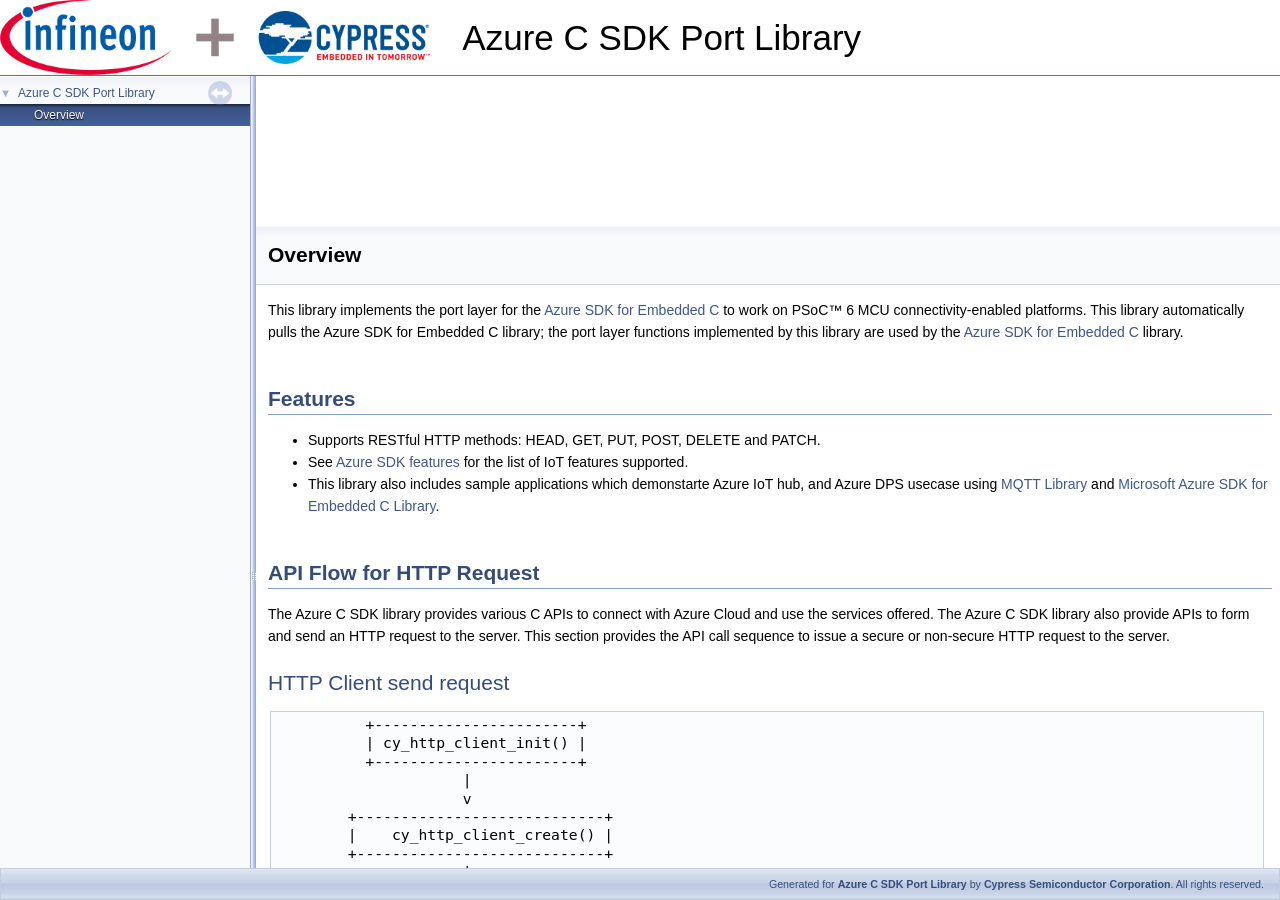
==== commit 286ec984: "Upload azure-c-sdk-port 1.1.0.502" ====
--- a/docs/api_reference_manual/html/index.html
+++ b/docs/api_reference_manual/html/index.html
@@ -90,13 +90,13 @@
 <ul>
 <li>Supports RESTful HTTP methods: HEAD, GET, PUT, POST, DELETE and PATCH.</li>
 <li>See <a href="https://github.com/Azure/azure-sdk-for-c/blob/master/sdk/docs/iot/README.md">Azure SDK features</a> for the list of IoT features supported.</li>
-<li>This library also includes sample applications which demonstarte Azure IoT hub, and Azure DPS usecase using <a href="https://github.com/cypresssemiconductorco/mqtt/releases/tag/release-v3.1.0">MQTT Library</a> and <a href="https://github.com/Azure/azure-sdk-for-c/releases/tag/1.1.0">Microsoft Azure SDK for Embedded C Library</a>.</li>
+<li>This library also includes sample applications which demonstarte Azure IoT hub, and Azure DPS usecase using <a href="https://github.com/Infineon/mqtt/releases/tag/release-v3.1.0">MQTT Library</a> and <a href="https://github.com/Azure/azure-sdk-for-c/releases/tag/1.1.0">Microsoft Azure SDK for Embedded C Library</a>.</li>
 </ul>
 <h1><a class="anchor" id="section_API_Flow_For_HTTP_Request"></a>
 API Flow for HTTP Request</h1>
-<p>The Azure C SDK library provides various C APIs to connect with Azure Cloud and use the services offered. The Azure C SDK library also provide APIs to form and send an HTTP request to the server. This section provides the API call sequence to issue a secure or non-secure HTTP request to the server using the AnyCloud framework.</p>
+<p>The Azure C SDK library provides various C APIs to connect with Azure Cloud and use the services offered. The Azure C SDK library also provide APIs to form and send an HTTP request to the server. This section provides the API call sequence to issue a secure or non-secure HTTP request to the server.</p>
 <h2><a class="anchor" id="section_HTTP_Client_Send_Request"></a>
-AnyCloud - HTTP Client send request</h2>
+HTTP Client send request</h2>
 <pre class="fragment">          +-----------------------+
           | cy_http_client_init() |
           +-----------------------+
@@ -137,40 +137,34 @@
           +-------------------------+
 </pre><h1><a class="anchor" id="section_platform"></a>
 Supported Platform</h1>
-<h2><a class="anchor" id="section_plat_anycloud"></a>
-AnyCloud</h2>
 <ul>
 <li><a href="https://www.cypress.com/documentation/development-kitsboards/psoc-6-wi-fi-bt-prototyping-kit-cy8cproto-062-4343w">PSoC 6 WiFi-BT Prototyping Kit (CY8CPROTO-062-4343W)</a></li>
 <li><a href="https://www.cypress.com/documentation/development-kitsboards/psoc-62s2-wi-fi-bt-pioneer-kit-cy8ckit-062s2-43012">PSoC 62S2 Wi-Fi BT Pioneer Kit (CY8CKIT-062S2-43012)</a></li>
+<li><a href="https://www.cypress.com/documentation/development-kitsboards/psoc-62s2-evaluation-kit-cy8ceval-062s2">PSoC 62S2 evaluation kit (CY8CEVAL-062S2-LAI-4373M2)</a></li>
 </ul>
 <h1><a class="anchor" id="section_frameworks"></a>
 Supported Frameworks</h1>
-<p>This middleware library is supported on the AnyCloud Framework:</p><ul>
-<li>AnyCloud is a FreeRTOS-based solution. This framework uses the <a href="https://github.com/cypresssemiconductorco/abstraction-rtos">abstraction-rtos</a> library for RTOS abstraction APIs, the <a href="https://github.com/cypresssemiconductorco/http-client/releases/tag/release-v1.0.0">http-client</a> library for sending HTTP client requests and receiving server responses, and the <a href="https://github.com/cypresssemiconductorco/mqtt/releases/tag/release-v3.1.0">mqtt</a> library for Azure-supported IoT hub services.</li>
+<p>This middleware library is supported on the ModusToolbox&trade; environment:</p><ul>
+<li>This environment uses the <a href="https://github.com/Infineon/abstraction-rtos">abstraction-rtos</a> library for RTOS abstraction APIs, the <a href="https://github.com/Infineon/http-client/releases/tag/release-v1.0.0">http-client</a> library for sending HTTP client requests and receiving server responses, and the <a href="https://github.com/Infineon/mqtt/releases/tag/release-v3.1.0">mqtt</a> library for Azure-supported IoT hub services.</li>
 </ul>
 <h1><a class="anchor" id="section_dependencies"></a>
 Dependencies</h1>
-<p>Azure C SDK Port library depends on the following libraries: </p>
-<h2><a class="anchor" id="section_dep_anycloud"></a>
-AnyCloud</h2>
-<ul>
+<p>Azure C SDK Port library depends on the following libraries:</p><ul>
 <li><a href="https://github.com/Azure/azure-sdk-for-c/releases/tag/1.1.0">Microsoft Azure SDK for Embedded C</a></li>
-<li><a href="https://github.com/cypresssemiconductorco/wifi-mw-core">Wi-Fi Middleware Core</a></li>
-<li><a href="https://github.com/cypresssemiconductorco/mqtt/releases/tag/release-v3.1.0">MQTT</a></li>
-<li><a href="https://github.com/cypresssemiconductorco/http-client">HTTP Client</a></li>
-<li><a href="https://github.com/cypresssemiconductorco/aws-iot-device-sdk-port">AWS IoT SDK Port</a></li>
+<li><a href="https://github.com/Infineon/wifi-mw-core">Wi-Fi Middleware Core</a></li>
+<li><a href="https://github.com/Infineon/mqtt/releases/tag/release-v3.1.0">MQTT</a></li>
+<li><a href="https://github.com/Infineon/http-client">HTTP Client</a></li>
+<li><a href="https://github.com/Infineon/aws-iot-device-sdk-port">AWS IoT SDK Port</a></li>
 </ul>
 <h1><a class="anchor" id="section_quick_start"></a>
 Quick Start</h1>
-<p>This library is supported only on the AnyCloud framework. The following section provides steps to build the library on the AnyCloud framework.</p>
-<h2><a class="anchor" id="framework"></a>
-AnyCloud</h2>
-<ul>
-<li>A set of pre-defined configuration files have been bundled with the wifi-mw-core library for FreeRTOS, lwIP, and mbed TLS. Review the configuration and make the required changes. See the "Quick Start" section in <a href="https://github.com/cypresssemiconductorco/wifi-mw-core/blob/master/README.md">README.md</a>.</li>
-<li>Define the following COMPONENTS in the application's Makefile for the HTTP client library. For additional information, see the "Quick Start" section in <a href="https://github.com/cypresssemiconductorco/wifi-mw-core/blob/master/README.md">README.md</a>. <div class="fragment"><div class="line">COMPONENTS=FREERTOS MBEDTLS LWIP SECURE_SOCKETS</div></div><!-- fragment --></li>
+<p>This library is supported only on the ModusToolbox&trade; environment. The following section provides steps to build the library on the ModusToolbox&trade;.</p>
+<ul>
+<li>A set of pre-defined configuration files have been bundled with the wifi-mw-core library for FreeRTOS, lwIP, and mbed TLS. Review the configuration and make the required changes. See the "Quick Start" section in <a href="https://github.com/Infineon/wifi-mw-core/blob/master/README.md">README.md</a>.</li>
+<li>Define the following COMPONENTS in the application's Makefile for the HTTP client library. For additional information, see the "Quick Start" section in <a href="https://github.com/Infineon/wifi-mw-core/blob/master/README.md">README.md</a>. <div class="fragment"><div class="line">COMPONENTS=FREERTOS MBEDTLS LWIP SECURE_SOCKETS</div></div><!-- fragment --></li>
 <li>The Azure C SDK Port library disables all the debug log messages by default. To enable log messages, the application must perform the following:<ul>
 <li>Add the <code>ENABLE_AZ_PORT_LOGS</code> macro to the <em>DEFINES</em> in the code example's Makefile. The Makefile entry would look as follows: <div class="fragment"><div class="line">DEFINES+=ENABLE_AZ_PORT_LOGS</div></div><!-- fragment --></li>
-<li>Call the <code>cy_log_init()</code> function provided by the <em>cy-log</em> module. cy-log is part of the <em>connectivity-utilities</em> library. See <a href="https://cypresssemiconductorco.github.io/connectivity-utilities/api_reference_manual/html/group__logging__utils.html">connectivity-utilities library API documentation</a> for cy-log details.</li>
+<li>Call the <code>cy_log_init()</code> function provided by the <em>cy-log</em> module. cy-log is part of the <em>connectivity-utilities</em> library. See <a href="https://Infineon.github.io/connectivity-utilities/api_reference_manual/html/group__logging__utils.html">connectivity-utilities library API documentation</a> for cy-log details.</li>
 </ul>
 </li>
 <li>Define the following macro in the application's Makefile for HTTP client configuration:<ul>
@@ -187,21 +181,19 @@
 <ul>
 <li><a href="https://github.com/Azure/azure-sdk-for-c/releases/tag/1.1.0">Microsoft Azure SDK for Embedded C Library</a>.</li>
 <li><a href="https://www.cypress.com/products/modustoolbox-software-environment">ModusToolbox&trade; Software Environment, Quick Start Guide, Documentation, and Videos</a>.</li>
-<li><a href="https://cypresssemiconductorco.github.io/connectivity-utilities/api_reference_manual/html/group__logging__utils.html">Connectivity Utilities API documentation - for cy-log details</a>.</li>
-<li><a href="https://www.cypress.com/products/modustoolbox-software-environment">ModusToolbox Software Environment, Quick Start Guide, Documentation, and Videos</a>.</li>
-<li><a href="https://github.com/cypresssemiconductorco?q=mtb-example-anycloud%20NOT%20Deprecated">ModusToolbox AnyCloud code examples</a>.</li>
+<li><a href="https://Infineon.github.io/connectivity-utilities/api_reference_manual/html/group__logging__utils.html">Connectivity Utilities API documentation - for cy-log details</a>.</li>
+<li><a href="https://www.cypress.com/products/modustoolbox-software-environment">ModusToolbox&trade; Software Environment, Quick Start Guide, Documentation, and Videos</a>.</li>
+<li><a href="https://github.com/Infineon?q=mtb-example-anycloud%20NOT%20Deprecated">ModusToolbox&trade; AnyCloud code examples</a>.</li>
 </ul>
 <h1><a class="anchor" id="section_code_snippet"></a>
 Code Snippets</h1>
-<p>This section provides code snippets for this library on the AnyCloud framework. The code snippets given under the AnyCloud section use C APIs. In general, the library features are tested on AnyCloud using C APIs.</p>
-<h2><a class="anchor" id="section_code_snippet_AnyCloud"></a>
-AnyCloud</h2>
+<p>This section provides code snippets for this library on the ModusToolbox&trade; environment. The code snippets given under this section uses C APIs. In general, the library features are tested on ModusToolbox&trade; using C APIs.</p>
 <p>The code snippets given in this section demonstrates how Azure APIs can be used for issuing a secure and non-secure HTTP request to the server.</p>
 <h2><a class="anchor" id="snip1"></a>
 Code Snippet 1: Send a non-secure HTTP GET request to the server</h2>
-<p>Send a HTTP GET request (header + body) to the server and receive response </p><div class="fragment"><div class="line"><span class="comment">/* HTTP Server configuration macros */</span></div><div class="line"><span class="preprocessor">#define MAKE_IPV4_ADDRESS(a, b, c, d)     ((((uint32_t) d) &lt;&lt; 24) | \</span></div><div class="line"><span class="preprocessor">                                          (((uint32_t) c) &lt;&lt; 16) | \</span></div><div class="line"><span class="preprocessor">                                          (((uint32_t) b) &lt;&lt; 8) |\</span></div><div class="line"><span class="preprocessor">                                          ((uint32_t) a))</span></div><div class="line"></div><div class="line"><span class="preprocessor">#define SERVER_IP_ADDRESS                 MAKE_IPV4_ADDRESS(192, 168, 18, 9)</span></div><div class="line"><span class="preprocessor">#define SERVER_HOST                       &quot;httpbin.org&quot;</span></div><div class="line"><span class="preprocessor">#define SERVER_PORT                       80</span></div><div class="line"></div><div class="line"><span class="comment">/* HTTP socket send and receive timeout */</span></div><div class="line"><span class="preprocessor">#define TRANSPORT_SEND_RECV_TIMEOUT_MS    ( 5000 )</span></div><div class="line"><span class="comment">/* URL to read the data */</span></div><div class="line"><span class="preprocessor">#define GET_PATH                          &quot;/get&quot;</span></div><div class="line"><span class="comment">/* User buffer for HTTP request and response */</span></div><div class="line"><span class="preprocessor">#define USER_BUFFER_LENGTH                ( 2048 )</span></div><div class="line"><span class="comment">/* Request body in the HTTP header */</span></div><div class="line"><span class="preprocessor">#define REQUEST_BODY                      &quot;Hello, world!&quot;</span></div><div class="line"><span class="preprocessor">#define REQUEST_BODY_LENGTH               ( sizeof( REQUEST_BODY ) - 1 )</span></div><div class="line"></div><div class="line"><span class="comment">/* Application buffer to hold the HTTP request and response */</span></div><div class="line"><span class="keyword">static</span> uint8_t userBuffer[ USER_BUFFER_LENGTH ];</div><div class="line"><span class="comment">/* SSL credentials information */</span></div><div class="line"><span class="keyword">static</span> cy_awsport_server_info_t server_info;</div><div class="line"><span class="comment">/* HTTP client object used to send and recevie the requests */</span></div><div class="line"><span class="keyword">static</span> cy_http_client_t handle;</div><div class="line"><span class="comment">/* Azure SDK structure containing HTTP client request */</span></div><div class="line"><span class="keyword">static</span> az_http_request az_request;</div><div class="line"><span class="comment">/* Azure SDK structure containing HTTP client header */</span></div><div class="line"><span class="keyword">static</span> _az_http_request_header az_header;</div><div class="line"><span class="comment">/* Azure SDK structure containing HTTP server response */</span></div><div class="line"><span class="keyword">static</span> az_http_response az_response;</div><div class="line"></div><div class="line"><span class="keywordtype">void</span> snippet_non_secure_http_client_send(<span class="keywordtype">void</span>)</div><div class="line">{</div><div class="line">    <span class="comment">/* Status variables for various operations */</span></div><div class="line">    cy_rslt_t result = CY_RSLT_ERROR;</div><div class="line">    az_result returnStatus;</div><div class="line">    <span class="comment">/* User callback on disconnect */</span></div><div class="line">    cy_http_disconnect_callback_t http_cb;</div><div class="line">    (void)result;</div><div class="line"></div><div class="line">    ( void ) memset( &amp;server_info, 0, <span class="keyword">sizeof</span>( server_info ) );</div><div class="line"></div><div class="line">    <span class="comment">/* HTTP server information for connection */</span></div><div class="line">    server_info.host_name = SERVER_HOST;</div><div class="line">    server_info.port = SERVER_PORT;</div><div class="line"></div><div class="line">    <span class="comment">/* Initialize the HTTP Client Library */</span></div><div class="line">    result = cy_http_client_init();</div><div class="line">    <span class="keywordflow">if</span>( result != CY_RSLT_SUCCESS )</div><div class="line">    {</div><div class="line">        <span class="comment">/* Failure path */</span></div><div class="line">    }</div><div class="line"></div><div class="line">    <span class="comment">/* HTTP client disconnect callback */</span></div><div class="line">    http_cb = disconnect_callback;</div><div class="line"></div><div class="line">    <span class="comment">/* Create an instance of the HTTP client */</span></div><div class="line">    result = cy_http_client_create( NULL, &amp;server_info, http_cb, NULL, &amp;handle );</div><div class="line">    <span class="keywordflow">if</span>( result != CY_RSLT_SUCCESS )</div><div class="line">    {</div><div class="line">        <span class="comment">/* Failure path */</span></div><div class="line">    }</div><div class="line"></div><div class="line">    <span class="comment">/* Connect the HTTP client to the server */</span></div><div class="line">    result = cy_http_client_connect( handle, TRANSPORT_SEND_RECV_TIMEOUT_MS, TRANSPORT_SEND_RECV_TIMEOUT_MS );</div><div class="line">    <span class="keywordflow">if</span>( result != CY_RSLT_SUCCESS )</div><div class="line">    {</div><div class="line">        <span class="comment">/* Failure path */</span></div><div class="line">    }</div><div class="line"></div><div class="line">    <span class="comment">/* Copy user buffer to Azure buffer structure for HTTP request handling */</span></div><div class="line">    az_span az_buffer = az_span_create( ( uint8_t* )userBuffer, ( int32_t )USER_BUFFER_LENGTH );</div><div class="line"></div><div class="line">    <span class="comment">/* Initialize the response structure to recevie the HTTP server response */</span></div><div class="line">    returnStatus = az_http_response_init( &amp;az_response, az_buffer );</div><div class="line">    <span class="keywordflow">if</span>( returnStatus != AZ_OK )</div><div class="line">    {</div><div class="line">        <span class="comment">/* Failure path */</span></div><div class="line">    }</div><div class="line"></div><div class="line">    <span class="comment">/* HTTP Client handle for HTTP request send */</span></div><div class="line">    az_request._internal.context = handle;</div><div class="line">    az_request._internal.method = az_http_method_get();</div><div class="line">    az_request._internal.url._internal.ptr = ( uint8_t * )GET_PATH;</div><div class="line">    az_request._internal.url_length = strlen( GET_PATH );</div><div class="line"></div><div class="line">    <span class="comment">/* Update the header */</span></div><div class="line">    az_request._internal.headers_length = 1;</div><div class="line">    az_header.name._internal.ptr = ( uint8_t * )<span class="stringliteral">&quot;Connection&quot;</span>;</div><div class="line">    az_header.name._internal.size = <span class="keyword">sizeof</span>( <span class="stringliteral">&quot;Connection&quot;</span> ) - 1;</div><div class="line">    az_header.value._internal.ptr = ( uint8_t * )<span class="stringliteral">&quot;keep-alive&quot;</span>;</div><div class="line">    az_header.value._internal.size = <span class="keyword">sizeof</span>( <span class="stringliteral">&quot;keep-alive&quot;</span> ) - 1;</div><div class="line"></div><div class="line">    az_request._internal.headers._internal.ptr = ( uint8_t * )&amp;az_header;</div><div class="line">    az_request._internal.headers._internal.size = <span class="keyword">sizeof</span> ( az_header ) * az_request._internal.headers_length;</div><div class="line"></div><div class="line">    az_request._internal.body._internal.ptr = ( uint8_t * )REQUEST_BODY;</div><div class="line">    az_request._internal.body._internal.size = REQUEST_BODY_LENGTH;</div><div class="line"></div><div class="line">    <span class="comment">/* Azure SDK api to send HTTP client request and receive HTTP response */</span></div><div class="line">    returnStatus = az_http_client_send_request( &amp;az_request, &amp;az_response );</div><div class="line">    <span class="keywordflow">if</span>( returnStatus != AZ_OK )</div><div class="line">    {</div><div class="line">        <span class="comment">/* Failure path */</span></div><div class="line">    }</div><div class="line"></div><div class="line">    <span class="comment">/* Disconnect the HTTP client from the server. */</span></div><div class="line">    result = cy_http_client_disconnect(handle);</div><div class="line">    <span class="keywordflow">if</span>( result != CY_RSLT_SUCCESS )</div><div class="line">    {</div><div class="line">        <span class="comment">/* Failure path */</span></div><div class="line">    }</div><div class="line"></div><div class="line">    <span class="comment">/* Delete the instance of the HTTP client. */</span></div><div class="line">    result = cy_http_client_delete(handle);</div><div class="line">    <span class="keywordflow">if</span>( result != CY_RSLT_SUCCESS )</div><div class="line">    {</div><div class="line">        <span class="comment">/* Failure path */</span></div><div class="line">    }</div><div class="line"></div><div class="line">    <span class="comment">/* Deinit the HTTP library. */</span></div><div class="line">    result = cy_http_client_deinit();</div><div class="line">    <span class="keywordflow">if</span>( result != CY_RSLT_SUCCESS )</div><div class="line">    {</div><div class="line">        <span class="comment">/* Failure path */</span></div><div class="line">    }</div><div class="line">}</div></div><!-- fragment --> <h2><a class="anchor" id="snip2"></a>
+<p>Send a HTTP GET request (header + body) to the server and receive response </p><div class="fragment"><div class="line"><span class="comment">/* HTTP Server configuration macros */</span></div><div class="line"><span class="preprocessor">#define MAKE_IPV4_ADDRESS(a, b, c, d)     ((((uint32_t) d) &lt;&lt; 24) | \</span></div><div class="line"><span class="preprocessor">                                          (((uint32_t) c) &lt;&lt; 16) | \</span></div><div class="line"><span class="preprocessor">                                          (((uint32_t) b) &lt;&lt; 8) |\</span></div><div class="line"><span class="preprocessor">                                          ((uint32_t) a))</span></div><div class="line"></div><div class="line"><span class="preprocessor">#define SERVER_IP_ADDRESS                 MAKE_IPV4_ADDRESS(192, 168, 18, 9)</span></div><div class="line"><span class="preprocessor">#define SERVER_HOST                       &quot;httpbin.org&quot;</span></div><div class="line"><span class="preprocessor">#define SERVER_PORT                       80</span></div><div class="line"></div><div class="line"><span class="comment">/* HTTP socket send and receive timeout */</span></div><div class="line"><span class="preprocessor">#define TRANSPORT_SEND_RECV_TIMEOUT_MS    ( 5000 )</span></div><div class="line"><span class="comment">/* URL to read the data */</span></div><div class="line"><span class="preprocessor">#define GET_PATH                          &quot;/get&quot;</span></div><div class="line"><span class="comment">/* User buffer for HTTP request and response */</span></div><div class="line"><span class="preprocessor">#define USER_BUFFER_LENGTH                ( 2048 )</span></div><div class="line"><span class="comment">/* Request body in the HTTP header */</span></div><div class="line"><span class="preprocessor">#define REQUEST_BODY                      &quot;Hello, world!&quot;</span></div><div class="line"><span class="preprocessor">#define REQUEST_BODY_LENGTH               ( sizeof( REQUEST_BODY ) - 1 )</span></div><div class="line"></div><div class="line"><span class="comment">/* Application buffer to hold the HTTP request and response */</span></div><div class="line"><span class="keyword">static</span> uint8_t userBuffer[ USER_BUFFER_LENGTH ];</div><div class="line"><span class="comment">/* SSL credentials information */</span></div><div class="line"><span class="keyword">static</span> cy_awsport_server_info_t server_info;</div><div class="line"><span class="comment">/* HTTP client object used to send and recevie the requests */</span></div><div class="line"><span class="keyword">static</span> cy_http_client_t handle;</div><div class="line"><span class="comment">/* Azure SDK structure containing HTTP client request */</span></div><div class="line"><span class="keyword">static</span> az_http_request az_request;</div><div class="line"><span class="comment">/* Azure SDK structure containing HTTP client header */</span></div><div class="line"><span class="keyword">static</span> _az_http_request_header az_header;</div><div class="line"><span class="comment">/* Azure SDK structure containing HTTP server response */</span></div><div class="line"><span class="keyword">static</span> az_http_response az_response;</div><div class="line"></div><div class="line"><span class="keywordtype">void</span> snippet_non_secure_http_client_send(<span class="keywordtype">void</span>)</div><div class="line">{</div><div class="line">    <span class="comment">/* Status variables for various operations */</span></div><div class="line">    cy_rslt_t result;</div><div class="line">    az_result returnStatus;</div><div class="line">    <span class="comment">/* User callback on disconnect */</span></div><div class="line">    cy_http_disconnect_callback_t http_cb;</div><div class="line">    (void)result;</div><div class="line"></div><div class="line">    ( void ) memset( &amp;server_info, 0, <span class="keyword">sizeof</span>( server_info ) );</div><div class="line"></div><div class="line">    <span class="comment">/* HTTP server information for connection */</span></div><div class="line">    server_info.host_name = SERVER_HOST;</div><div class="line">    server_info.port = SERVER_PORT;</div><div class="line"></div><div class="line">    <span class="comment">/* Initialize the HTTP Client Library */</span></div><div class="line">    result = cy_http_client_init();</div><div class="line">    <span class="keywordflow">if</span>( result != CY_RSLT_SUCCESS )</div><div class="line">    {</div><div class="line">        <span class="comment">/* Failure path */</span></div><div class="line">    }</div><div class="line"></div><div class="line">    <span class="comment">/* HTTP client disconnect callback */</span></div><div class="line">    http_cb = disconnect_callback;</div><div class="line"></div><div class="line">    <span class="comment">/* Create an instance of the HTTP client */</span></div><div class="line">    result = cy_http_client_create( NULL, &amp;server_info, http_cb, NULL, &amp;handle );</div><div class="line">    <span class="keywordflow">if</span>( result != CY_RSLT_SUCCESS )</div><div class="line">    {</div><div class="line">        <span class="comment">/* Failure path */</span></div><div class="line">    }</div><div class="line"></div><div class="line">    <span class="comment">/* Connect the HTTP client to the server */</span></div><div class="line">    result = cy_http_client_connect( handle, TRANSPORT_SEND_RECV_TIMEOUT_MS, TRANSPORT_SEND_RECV_TIMEOUT_MS );</div><div class="line">    <span class="keywordflow">if</span>( result != CY_RSLT_SUCCESS )</div><div class="line">    {</div><div class="line">        <span class="comment">/* Failure path */</span></div><div class="line">    }</div><div class="line"></div><div class="line">    <span class="comment">/* Copy user buffer to Azure buffer structure for HTTP request handling */</span></div><div class="line">    az_span az_buffer = az_span_create( ( uint8_t* )userBuffer, ( int32_t )USER_BUFFER_LENGTH );</div><div class="line"></div><div class="line">    <span class="comment">/* Initialize the response structure to recevie the HTTP server response */</span></div><div class="line">    returnStatus = az_http_response_init( &amp;az_response, az_buffer );</div><div class="line">    <span class="keywordflow">if</span>( returnStatus != AZ_OK )</div><div class="line">    {</div><div class="line">        <span class="comment">/* Failure path */</span></div><div class="line">    }</div><div class="line"></div><div class="line">    <span class="comment">/* HTTP Client handle for HTTP request send */</span></div><div class="line">    az_request._internal.context = handle;</div><div class="line">    az_request._internal.method = az_http_method_get();</div><div class="line">    az_request._internal.url._internal.ptr = ( uint8_t * )GET_PATH;</div><div class="line">    az_request._internal.url_length = strlen( GET_PATH );</div><div class="line"></div><div class="line">    <span class="comment">/* Update the header */</span></div><div class="line">    az_request._internal.headers_length = 1;</div><div class="line">    az_header.name._internal.ptr = ( uint8_t * )<span class="stringliteral">&quot;Connection&quot;</span>;</div><div class="line">    az_header.name._internal.size = <span class="keyword">sizeof</span>( <span class="stringliteral">&quot;Connection&quot;</span> ) - 1;</div><div class="line">    az_header.value._internal.ptr = ( uint8_t * )<span class="stringliteral">&quot;keep-alive&quot;</span>;</div><div class="line">    az_header.value._internal.size = <span class="keyword">sizeof</span>( <span class="stringliteral">&quot;keep-alive&quot;</span> ) - 1;</div><div class="line"></div><div class="line">    az_request._internal.headers._internal.ptr = ( uint8_t * )&amp;az_header;</div><div class="line">    az_request._internal.headers._internal.size = <span class="keyword">sizeof</span> ( az_header ) * az_request._internal.headers_length;</div><div class="line"></div><div class="line">    az_request._internal.body._internal.ptr = ( uint8_t * )REQUEST_BODY;</div><div class="line">    az_request._internal.body._internal.size = REQUEST_BODY_LENGTH;</div><div class="line"></div><div class="line">    <span class="comment">/* Azure SDK api to send HTTP client request and receive HTTP response */</span></div><div class="line">    returnStatus = az_http_client_send_request( &amp;az_request, &amp;az_response );</div><div class="line">    <span class="keywordflow">if</span>( returnStatus != AZ_OK )</div><div class="line">    {</div><div class="line">        <span class="comment">/* Failure path */</span></div><div class="line">    }</div><div class="line"></div><div class="line">    <span class="comment">/* Disconnect the HTTP client from the server. */</span></div><div class="line">    result = cy_http_client_disconnect(handle);</div><div class="line">    <span class="keywordflow">if</span>( result != CY_RSLT_SUCCESS )</div><div class="line">    {</div><div class="line">        <span class="comment">/* Failure path */</span></div><div class="line">    }</div><div class="line"></div><div class="line">    <span class="comment">/* Delete the instance of the HTTP client. */</span></div><div class="line">    result = cy_http_client_delete(handle);</div><div class="line">    <span class="keywordflow">if</span>( result != CY_RSLT_SUCCESS )</div><div class="line">    {</div><div class="line">        <span class="comment">/* Failure path */</span></div><div class="line">    }</div><div class="line"></div><div class="line">    <span class="comment">/* Deinit the HTTP library. */</span></div><div class="line">    result = cy_http_client_deinit();</div><div class="line">    <span class="keywordflow">if</span>( result != CY_RSLT_SUCCESS )</div><div class="line">    {</div><div class="line">        <span class="comment">/* Failure path */</span></div><div class="line">    }</div><div class="line">}</div></div><!-- fragment --> <h2><a class="anchor" id="snip2"></a>
 Code Snippet 2: Send a secure HTTP GET request to the server</h2>
-<p>Send a HTTP GET request (header + body) to the server and receive the response </p><div class="fragment"><div class="line"><span class="comment">/* HTTP Server configuration macros */</span></div><div class="line"><span class="preprocessor">#define MAKE_IPV4_ADDRESS(a, b, c, d)     ((((uint32_t) d) &lt;&lt; 24) | \</span></div><div class="line"><span class="preprocessor">                                          (((uint32_t) c) &lt;&lt; 16) | \</span></div><div class="line"><span class="preprocessor">                                          (((uint32_t) b) &lt;&lt; 8) |\</span></div><div class="line"><span class="preprocessor">                                          ((uint32_t) a))</span></div><div class="line"></div><div class="line"><span class="preprocessor">#define SERVER_IP_ADDRESS                 MAKE_IPV4_ADDRESS(192, 168, 18, 9)</span></div><div class="line"><span class="preprocessor">#define SERVER_HOST                       &quot;httpbin.org&quot;</span></div><div class="line"><span class="preprocessor">#define SERVER_PORT                       80</span></div><div class="line"></div><div class="line"><span class="comment">/* HTTP socket send and receive timeout */</span></div><div class="line"><span class="preprocessor">#define TRANSPORT_SEND_RECV_TIMEOUT_MS    ( 5000 )</span></div><div class="line"><span class="comment">/* URL to read the data */</span></div><div class="line"><span class="preprocessor">#define GET_PATH                          &quot;/get&quot;</span></div><div class="line"><span class="comment">/* User buffer for HTTP request and response */</span></div><div class="line"><span class="preprocessor">#define USER_BUFFER_LENGTH                ( 2048 )</span></div><div class="line"><span class="comment">/* Request body in the HTTP header */</span></div><div class="line"><span class="preprocessor">#define REQUEST_BODY                      &quot;Hello, world!&quot;</span></div><div class="line"><span class="preprocessor">#define REQUEST_BODY_LENGTH               ( sizeof( REQUEST_BODY ) - 1 )</span></div><div class="line"></div><div class="line"><span class="comment">/* Application buffer to hold the HTTP request and response */</span></div><div class="line"><span class="keyword">static</span> uint8_t userBuffer[ USER_BUFFER_LENGTH ];</div><div class="line"><span class="comment">/* SSL credentials information */</span></div><div class="line"><span class="keyword">static</span> cy_awsport_ssl_credentials_t credentials;</div><div class="line"><span class="comment">/* Information about the HTTP server */</span></div><div class="line"><span class="keyword">static</span> cy_awsport_server_info_t server_info;</div><div class="line"><span class="comment">/* HTTP client object used to send and recevie the requests */</span></div><div class="line"><span class="keyword">static</span> cy_http_client_t handle;</div><div class="line"><span class="comment">/* Azure SDK structure containing HTTP client request */</span></div><div class="line"><span class="keyword">static</span> az_http_request az_request;</div><div class="line"><span class="comment">/* Azure SDK structure containing HTTP client header */</span></div><div class="line"><span class="keyword">static</span> _az_http_request_header az_header;</div><div class="line"><span class="comment">/* Azure SDK structure containing HTTP client response */</span></div><div class="line"><span class="keyword">static</span> az_http_response az_response;</div><div class="line"></div><div class="line"></div><div class="line"><span class="comment">/* Configure the following credentials for a secure HTTP connection */</span></div><div class="line"><span class="comment">/* SSL server certificate */</span></div><div class="line"><span class="preprocessor">#define SSL_SERVERCERT_PEM      \</span></div><div class="line"><span class="preprocessor">&quot;-----BEGIN CERTIFICATE-----\n&quot; \</span></div><div class="line"><span class="preprocessor">&quot;........base64 data........\n&quot; \</span></div><div class="line"><span class="preprocessor">&quot;-----END CERTIFICATE-----&quot;</span></div><div class="line"></div><div class="line"><span class="comment">/* SSL server private key */</span></div><div class="line"><span class="preprocessor">#define SSL_SERVERKEY_PEM          \</span></div><div class="line"><span class="preprocessor">&quot;-----BEGIN RSA PRIVATE KEY-----\n&quot; \</span></div><div class="line"><span class="preprocessor">&quot;..........base64 data..........\n&quot; \</span></div><div class="line"><span class="preprocessor">&quot;-----END RSA PRIVATE KEY-----&quot;</span></div><div class="line"></div><div class="line"><span class="preprocessor">#define SSL_ROOTCA_PEM            \</span></div><div class="line"><span class="preprocessor">&quot;-----BEGIN CERTIFICATE-----\n&quot;   \</span></div><div class="line"><span class="preprocessor">&quot;........base64 data........\n&quot;   \</span></div><div class="line"><span class="preprocessor">&quot;-----END CERTIFICATE-----&quot;</span></div><div class="line"></div><div class="line"><span class="keywordtype">void</span> snippet_secure_http_client_send(<span class="keywordtype">void</span>)</div><div class="line">{</div><div class="line">    <span class="comment">/* Status variables for various operations */</span></div><div class="line">    cy_rslt_t result = CY_RSLT_ERROR;</div><div class="line">    az_result returnStatus;</div><div class="line">    <span class="comment">/* User callback on disconnect */</span></div><div class="line">    cy_http_disconnect_callback_t http_cb;</div><div class="line">    (void)result;</div><div class="line"></div><div class="line">    ( void ) memset( &amp;credentials, 0, <span class="keyword">sizeof</span>( credentials ) );</div><div class="line">    ( void ) memset( &amp;server_info, 0, <span class="keyword">sizeof</span>( server_info ) );</div><div class="line"></div><div class="line">    <span class="comment">/* Set the credential information */</span></div><div class="line">    credentials.client_cert = ( <span class="keyword">const</span> <span class="keywordtype">char</span> * ) &amp;SSL_SERVERCERT_PEM;</div><div class="line">    credentials.client_cert_size = <span class="keyword">sizeof</span>( SSL_SERVERCERT_PEM );</div><div class="line">    credentials.private_key = ( <span class="keyword">const</span> <span class="keywordtype">char</span> * ) &amp;SSL_SERVERKEY_PEM;</div><div class="line">    credentials.private_key_size = <span class="keyword">sizeof</span>( SSL_SERVERKEY_PEM );</div><div class="line">    credentials.root_ca = ( <span class="keyword">const</span> <span class="keywordtype">char</span> * ) &amp;SSL_ROOTCA_PEM;</div><div class="line">    credentials.root_ca_size = <span class="keyword">sizeof</span>( SSL_ROOTCA_PEM );</div><div class="line"></div><div class="line">    server_info.host_name = SERVER_HOST;</div><div class="line">    server_info.port = SERVER_PORT;</div><div class="line"></div><div class="line">    <span class="comment">/* Initialize the HTTP client library */</span></div><div class="line">    result = cy_http_client_init();</div><div class="line">    <span class="keywordflow">if</span>( result != CY_RSLT_SUCCESS )</div><div class="line">    {</div><div class="line">        <span class="comment">/* Failure path */</span></div><div class="line">    }</div><div class="line"></div><div class="line">    <span class="comment">/* HTTP disconnect callback */</span></div><div class="line">    http_cb = disconnect_callback;</div><div class="line"></div><div class="line">    <span class="comment">/* Create an instance of the HTTP client */</span></div><div class="line">    result = cy_http_client_create( &amp;credentials, &amp;server_info, http_cb, NULL, &amp;handle );</div><div class="line">    <span class="keywordflow">if</span>( result != CY_RSLT_SUCCESS )</div><div class="line">    {</div><div class="line">        <span class="comment">/* Failure path */</span></div><div class="line">    }</div><div class="line"></div><div class="line">    <span class="comment">/* Connect the HTTP client to the server */</span></div><div class="line">    result = cy_http_client_connect( handle, TRANSPORT_SEND_RECV_TIMEOUT_MS, TRANSPORT_SEND_RECV_TIMEOUT_MS );</div><div class="line">    <span class="keywordflow">if</span>( result != CY_RSLT_SUCCESS )</div><div class="line">    {</div><div class="line">        <span class="comment">/* Failure path. */</span></div><div class="line">    }</div><div class="line"></div><div class="line">    <span class="comment">/* Copy user buffer to Azure buffer structure for HTTP request handling */</span></div><div class="line">    az_span az_buffer = az_span_create( ( uint8_t* )userBuffer, ( int32_t )USER_BUFFER_LENGTH );</div><div class="line"></div><div class="line">    <span class="comment">/* Initialize the response structure to recevie the HTTP server response */</span></div><div class="line">    returnStatus = az_http_response_init( &amp;az_response, az_buffer );</div><div class="line">    <span class="keywordflow">if</span>( returnStatus != AZ_OK )</div><div class="line">    {</div><div class="line">        <span class="comment">/* Failure path */</span></div><div class="line">    }</div><div class="line"></div><div class="line">    <span class="comment">/* HTTP Client handle for HTTP request send */</span></div><div class="line">    az_request._internal.context = handle;</div><div class="line">    az_request._internal.method = az_http_method_get();</div><div class="line">    az_request._internal.url._internal.ptr = ( uint8_t * )GET_PATH;</div><div class="line">    az_request._internal.url_length = strlen( GET_PATH );</div><div class="line"></div><div class="line">    <span class="comment">/* Update the header */</span></div><div class="line">    az_request._internal.headers_length = 1;</div><div class="line">    az_header.name._internal.ptr = ( uint8_t * )<span class="stringliteral">&quot;Connection&quot;</span>;</div><div class="line">    az_header.name._internal.size = <span class="keyword">sizeof</span>( <span class="stringliteral">&quot;Connection&quot;</span> ) - 1;</div><div class="line">    az_header.value._internal.ptr = ( uint8_t * )<span class="stringliteral">&quot;keep-alive&quot;</span>;</div><div class="line">    az_header.value._internal.size = <span class="keyword">sizeof</span>( <span class="stringliteral">&quot;keep-alive&quot;</span> ) - 1;</div><div class="line"></div><div class="line">    az_request._internal.headers._internal.ptr = ( uint8_t * )&amp;az_header;</div><div class="line">    az_request._internal.headers._internal.size = <span class="keyword">sizeof</span> ( az_header ) * az_request._internal.headers_length;</div><div class="line"></div><div class="line">    az_request._internal.body._internal.ptr = ( uint8_t * )REQUEST_BODY;</div><div class="line">    az_request._internal.body._internal.size = REQUEST_BODY_LENGTH;</div><div class="line"></div><div class="line">    <span class="comment">/* Azure SDK api to send HTTP client request and receive HTTP response */</span></div><div class="line">    returnStatus = az_http_client_send_request( &amp;az_request, &amp;az_response );</div><div class="line">    <span class="keywordflow">if</span>( returnStatus != AZ_OK )</div><div class="line">    {</div><div class="line">        <span class="comment">/* Failure path */</span></div><div class="line">    }</div><div class="line"></div><div class="line">    <span class="comment">/* Disconnect the HTTP client from the server */</span></div><div class="line">    result = cy_http_client_disconnect(handle);</div><div class="line">    <span class="keywordflow">if</span>( result != CY_RSLT_SUCCESS )</div><div class="line">    {</div><div class="line">        <span class="comment">/* Failure path */</span></div><div class="line">    }</div><div class="line"></div><div class="line">    <span class="comment">/* Delete the instance of the HTTP client */</span></div><div class="line">    result = cy_http_client_delete(handle);</div><div class="line">    <span class="keywordflow">if</span>( result != CY_RSLT_SUCCESS )</div><div class="line">    {</div><div class="line">        <span class="comment">/* Failure path */</span></div><div class="line">    }</div><div class="line"></div><div class="line">    <span class="comment">/* Deinit the HTTP library */</span></div><div class="line">    result = cy_http_client_deinit();</div><div class="line">    <span class="keywordflow">if</span>( result != CY_RSLT_SUCCESS )</div><div class="line">    {</div><div class="line">        <span class="comment">/* Failure path */</span></div><div class="line">    }</div><div class="line">}</div></div><!-- fragment --></div></div><!-- contents -->
+<p>Send a HTTP GET request (header + body) to the server and receive the response </p><div class="fragment"><div class="line"><span class="comment">/* HTTP Server configuration macros */</span></div><div class="line"><span class="preprocessor">#define MAKE_IPV4_ADDRESS(a, b, c, d)     ((((uint32_t) d) &lt;&lt; 24) | \</span></div><div class="line"><span class="preprocessor">                                          (((uint32_t) c) &lt;&lt; 16) | \</span></div><div class="line"><span class="preprocessor">                                          (((uint32_t) b) &lt;&lt; 8) |\</span></div><div class="line"><span class="preprocessor">                                          ((uint32_t) a))</span></div><div class="line"></div><div class="line"><span class="preprocessor">#define SERVER_IP_ADDRESS                 MAKE_IPV4_ADDRESS(192, 168, 18, 9)</span></div><div class="line"><span class="preprocessor">#define SERVER_HOST                       &quot;httpbin.org&quot;</span></div><div class="line"><span class="preprocessor">#define SERVER_PORT                       80</span></div><div class="line"></div><div class="line"><span class="comment">/* HTTP socket send and receive timeout */</span></div><div class="line"><span class="preprocessor">#define TRANSPORT_SEND_RECV_TIMEOUT_MS    ( 5000 )</span></div><div class="line"><span class="comment">/* URL to read the data */</span></div><div class="line"><span class="preprocessor">#define GET_PATH                          &quot;/get&quot;</span></div><div class="line"><span class="comment">/* User buffer for HTTP request and response */</span></div><div class="line"><span class="preprocessor">#define USER_BUFFER_LENGTH                ( 2048 )</span></div><div class="line"><span class="comment">/* Request body in the HTTP header */</span></div><div class="line"><span class="preprocessor">#define REQUEST_BODY                      &quot;Hello, world!&quot;</span></div><div class="line"><span class="preprocessor">#define REQUEST_BODY_LENGTH               ( sizeof( REQUEST_BODY ) - 1 )</span></div><div class="line"></div><div class="line"><span class="comment">/* Application buffer to hold the HTTP request and response */</span></div><div class="line"><span class="keyword">static</span> uint8_t userBuffer[ USER_BUFFER_LENGTH ];</div><div class="line"><span class="comment">/* SSL credentials information */</span></div><div class="line"><span class="keyword">static</span> cy_awsport_ssl_credentials_t credentials;</div><div class="line"><span class="comment">/* Information about the HTTP server */</span></div><div class="line"><span class="keyword">static</span> cy_awsport_server_info_t server_info;</div><div class="line"><span class="comment">/* HTTP client object used to send and recevie the requests */</span></div><div class="line"><span class="keyword">static</span> cy_http_client_t handle;</div><div class="line"><span class="comment">/* Azure SDK structure containing HTTP client request */</span></div><div class="line"><span class="keyword">static</span> az_http_request az_request;</div><div class="line"><span class="comment">/* Azure SDK structure containing HTTP client header */</span></div><div class="line"><span class="keyword">static</span> _az_http_request_header az_header;</div><div class="line"><span class="comment">/* Azure SDK structure containing HTTP client response */</span></div><div class="line"><span class="keyword">static</span> az_http_response az_response;</div><div class="line"></div><div class="line"></div><div class="line"><span class="comment">/* Configure the following credentials for a secure HTTP connection */</span></div><div class="line"><span class="comment">/* SSL server certificate */</span></div><div class="line"><span class="preprocessor">#define SSL_SERVERCERT_PEM      \</span></div><div class="line"><span class="preprocessor">&quot;-----BEGIN CERTIFICATE-----\n&quot; \</span></div><div class="line"><span class="preprocessor">&quot;........base64 data........\n&quot; \</span></div><div class="line"><span class="preprocessor">&quot;-----END CERTIFICATE-----&quot;</span></div><div class="line"></div><div class="line"><span class="comment">/* SSL server private key */</span></div><div class="line"><span class="preprocessor">#define SSL_SERVERKEY_PEM          \</span></div><div class="line"><span class="preprocessor">&quot;-----BEGIN RSA PRIVATE KEY-----\n&quot; \</span></div><div class="line"><span class="preprocessor">&quot;..........base64 data..........\n&quot; \</span></div><div class="line"><span class="preprocessor">&quot;-----END RSA PRIVATE KEY-----&quot;</span></div><div class="line"></div><div class="line"><span class="preprocessor">#define SSL_ROOTCA_PEM            \</span></div><div class="line"><span class="preprocessor">&quot;-----BEGIN CERTIFICATE-----\n&quot;   \</span></div><div class="line"><span class="preprocessor">&quot;........base64 data........\n&quot;   \</span></div><div class="line"><span class="preprocessor">&quot;-----END CERTIFICATE-----&quot;</span></div><div class="line"></div><div class="line"><span class="keywordtype">void</span> snippet_secure_http_client_send(<span class="keywordtype">void</span>)</div><div class="line">{</div><div class="line">    <span class="comment">/* Status variables for various operations */</span></div><div class="line">    cy_rslt_t result;</div><div class="line">    az_result returnStatus;</div><div class="line">    <span class="comment">/* User callback on disconnect */</span></div><div class="line">    cy_http_disconnect_callback_t http_cb;</div><div class="line">    (void)result;</div><div class="line"></div><div class="line">    ( void ) memset( &amp;credentials, 0, <span class="keyword">sizeof</span>( credentials ) );</div><div class="line">    ( void ) memset( &amp;server_info, 0, <span class="keyword">sizeof</span>( server_info ) );</div><div class="line"></div><div class="line">    <span class="comment">/* Set the credential information */</span></div><div class="line">    credentials.client_cert = ( <span class="keyword">const</span> <span class="keywordtype">char</span> * ) &amp;SSL_SERVERCERT_PEM;</div><div class="line">    credentials.client_cert_size = <span class="keyword">sizeof</span>( SSL_SERVERCERT_PEM );</div><div class="line">    credentials.private_key = ( <span class="keyword">const</span> <span class="keywordtype">char</span> * ) &amp;SSL_SERVERKEY_PEM;</div><div class="line">    credentials.private_key_size = <span class="keyword">sizeof</span>( SSL_SERVERKEY_PEM );</div><div class="line">    credentials.root_ca = ( <span class="keyword">const</span> <span class="keywordtype">char</span> * ) &amp;SSL_ROOTCA_PEM;</div><div class="line">    credentials.root_ca_size = <span class="keyword">sizeof</span>( SSL_ROOTCA_PEM );</div><div class="line"></div><div class="line">    server_info.host_name = SERVER_HOST;</div><div class="line">    server_info.port = SERVER_PORT;</div><div class="line"></div><div class="line">    <span class="comment">/* Initialize the HTTP client library */</span></div><div class="line">    result = cy_http_client_init();</div><div class="line">    <span class="keywordflow">if</span>( result != CY_RSLT_SUCCESS )</div><div class="line">    {</div><div class="line">        <span class="comment">/* Failure path */</span></div><div class="line">    }</div><div class="line"></div><div class="line">    <span class="comment">/* HTTP disconnect callback */</span></div><div class="line">    http_cb = disconnect_callback;</div><div class="line"></div><div class="line">    <span class="comment">/* Create an instance of the HTTP client */</span></div><div class="line">    result = cy_http_client_create( &amp;credentials, &amp;server_info, http_cb, NULL, &amp;handle );</div><div class="line">    <span class="keywordflow">if</span>( result != CY_RSLT_SUCCESS )</div><div class="line">    {</div><div class="line">        <span class="comment">/* Failure path */</span></div><div class="line">    }</div><div class="line"></div><div class="line">    <span class="comment">/* Connect the HTTP client to the server */</span></div><div class="line">    result = cy_http_client_connect( handle, TRANSPORT_SEND_RECV_TIMEOUT_MS, TRANSPORT_SEND_RECV_TIMEOUT_MS );</div><div class="line">    <span class="keywordflow">if</span>( result != CY_RSLT_SUCCESS )</div><div class="line">    {</div><div class="line">        <span class="comment">/* Failure path. */</span></div><div class="line">    }</div><div class="line"></div><div class="line">    <span class="comment">/* Copy user buffer to Azure buffer structure for HTTP request handling */</span></div><div class="line">    az_span az_buffer = az_span_create( ( uint8_t* )userBuffer, ( int32_t )USER_BUFFER_LENGTH );</div><div class="line"></div><div class="line">    <span class="comment">/* Initialize the response structure to recevie the HTTP server response */</span></div><div class="line">    returnStatus = az_http_response_init( &amp;az_response, az_buffer );</div><div class="line">    <span class="keywordflow">if</span>( returnStatus != AZ_OK )</div><div class="line">    {</div><div class="line">        <span class="comment">/* Failure path */</span></div><div class="line">    }</div><div class="line"></div><div class="line">    <span class="comment">/* HTTP Client handle for HTTP request send */</span></div><div class="line">    az_request._internal.context = handle;</div><div class="line">    az_request._internal.method = az_http_method_get();</div><div class="line">    az_request._internal.url._internal.ptr = ( uint8_t * )GET_PATH;</div><div class="line">    az_request._internal.url_length = strlen( GET_PATH );</div><div class="line"></div><div class="line">    <span class="comment">/* Update the header */</span></div><div class="line">    az_request._internal.headers_length = 1;</div><div class="line">    az_header.name._internal.ptr = ( uint8_t * )<span class="stringliteral">&quot;Connection&quot;</span>;</div><div class="line">    az_header.name._internal.size = <span class="keyword">sizeof</span>( <span class="stringliteral">&quot;Connection&quot;</span> ) - 1;</div><div class="line">    az_header.value._internal.ptr = ( uint8_t * )<span class="stringliteral">&quot;keep-alive&quot;</span>;</div><div class="line">    az_header.value._internal.size = <span class="keyword">sizeof</span>( <span class="stringliteral">&quot;keep-alive&quot;</span> ) - 1;</div><div class="line"></div><div class="line">    az_request._internal.headers._internal.ptr = ( uint8_t * )&amp;az_header;</div><div class="line">    az_request._internal.headers._internal.size = <span class="keyword">sizeof</span> ( az_header ) * az_request._internal.headers_length;</div><div class="line"></div><div class="line">    az_request._internal.body._internal.ptr = ( uint8_t * )REQUEST_BODY;</div><div class="line">    az_request._internal.body._internal.size = REQUEST_BODY_LENGTH;</div><div class="line"></div><div class="line">    <span class="comment">/* Azure SDK api to send HTTP client request and receive HTTP response */</span></div><div class="line">    returnStatus = az_http_client_send_request( &amp;az_request, &amp;az_response );</div><div class="line">    <span class="keywordflow">if</span>( returnStatus != AZ_OK )</div><div class="line">    {</div><div class="line">        <span class="comment">/* Failure path */</span></div><div class="line">    }</div><div class="line"></div><div class="line">    <span class="comment">/* Disconnect the HTTP client from the server */</span></div><div class="line">    result = cy_http_client_disconnect(handle);</div><div class="line">    <span class="keywordflow">if</span>( result != CY_RSLT_SUCCESS )</div><div class="line">    {</div><div class="line">        <span class="comment">/* Failure path */</span></div><div class="line">    }</div><div class="line"></div><div class="line">    <span class="comment">/* Delete the instance of the HTTP client */</span></div><div class="line">    result = cy_http_client_delete(handle);</div><div class="line">    <span class="keywordflow">if</span>( result != CY_RSLT_SUCCESS )</div><div class="line">    {</div><div class="line">        <span class="comment">/* Failure path */</span></div><div class="line">    }</div><div class="line"></div><div class="line">    <span class="comment">/* Deinit the HTTP library */</span></div><div class="line">    result = cy_http_client_deinit();</div><div class="line">    <span class="keywordflow">if</span>( result != CY_RSLT_SUCCESS )</div><div class="line">    {</div><div class="line">        <span class="comment">/* Failure path */</span></div><div class="line">    }</div><div class="line">}</div></div><!-- fragment --></div></div><!-- contents -->
 </div><!-- doc-content -->
 <!-- start footer part -->
 <div id="nav-path" class="navpath">
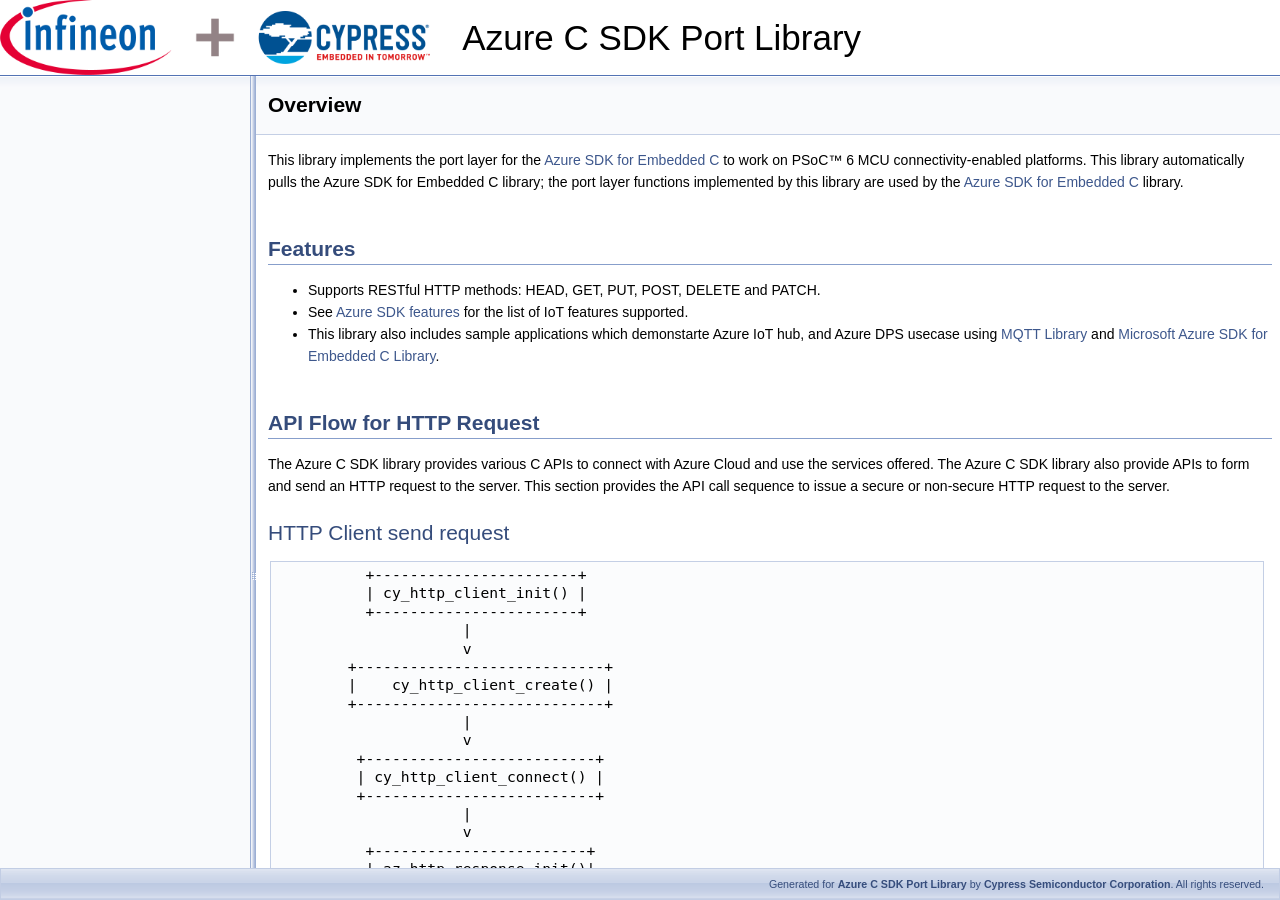
==== commit 768f85af: "Upload azure-c-sdk-port 1.2.1.582" ====
--- a/docs/api_reference_manual/html/index.html
+++ b/docs/api_reference_manual/html/index.html
@@ -4,7 +4,7 @@
 <head>
 <meta http-equiv="Content-Type" content="text/xhtml;charset=UTF-8"/>
 <meta http-equiv="X-UA-Compatible" content="IE=9"/>
-<meta name="generator" content="Doxygen 1.8.13"/>
+<meta name="generator" content="Doxygen 1.9.2"/>
 <meta name="viewport" content="width=device-width, initial-scale=1"/>
 <title>Azure C SDK Port Library: Overview</title>
 <link href="tabs.css" rel="stylesheet" type="text/css"/>
@@ -14,9 +14,6 @@
 <script type="text/javascript" src="resize.js"></script>
 <script type="text/javascript" src="navtreedata.js"></script>
 <script type="text/javascript" src="navtree.js"></script>
-<script type="text/javascript">
-  $(document).ready(initResizable);
-</script>
 <link href="search/search.css" rel="stylesheet" type="text/css"/>
 <script type="text/javascript" src="search/searchdata.js"></script>
 <script type="text/javascript" src="search/search.js"></script>
@@ -37,17 +34,21 @@
 </table>
 </div>
 <!-- end header part -->
-<!-- Generated by Doxygen 1.8.13 -->
+<!-- Generated by Doxygen 1.9.2 -->
 <script type="text/javascript">
-var searchBox = new SearchBox("searchBox", "search",false,'Search');
+/* @license magnet:?xt=urn:btih:d3d9a9a6595521f9666a5e94cc830dab83b65699&amp;dn=expat.txt MIT */
+var searchBox = new SearchBox("searchBox", "search",'Search','.html');
+/* @license-end */
 </script>
 <script type="text/javascript" src="menudata.js"></script>
 <script type="text/javascript" src="menu.js"></script>
 <script type="text/javascript">
+/* @license magnet:?xt=urn:btih:d3d9a9a6595521f9666a5e94cc830dab83b65699&amp;dn=expat.txt MIT */
 $(function() {
   initMenu('',true,false,'search.php','Search');
   $(document).ready(function() { init_search(); });
 });
+/* @license-end */
 </script>
 <div id="main-nav"></div>
 </div><!-- top -->
@@ -62,7 +63,9 @@
   </div>
 </div>
 <script type="text/javascript">
-$(document).ready(function(){initNavTree('index.html','');});
+/* @license magnet:?xt=urn:btih:d3d9a9a6595521f9666a5e94cc830dab83b65699&amp;dn=expat.txt MIT */
+$(document).ready(function(){initNavTree('index.html',''); initResizable(); });
+/* @license-end */
 </script>
 <div id="doc-content">
 <!-- window showing the filter options -->
@@ -79,12 +82,11 @@
 </iframe>
 </div>
 
-<div class="header">
-  <div class="headertitle">
-<div class="title">Overview </div>  </div>
+<div><div class="header">
+  <div class="headertitle"><div class="title">Overview </div></div>
 </div><!--header-->
 <div class="contents">
-<div class="textblock"><p>This library implements the port layer for the <a href="https://github.com/Azure/azure-sdk-for-c/releases/tag/1.1.0">Azure SDK for Embedded C</a> to work on PSoC&trade; 6 MCU connectivity-enabled platforms. This library automatically pulls the Azure SDK for Embedded C library; the port layer functions implemented by this library are used by the <a href="https://github.com/Azure/azure-sdk-for-c/releases/tag/1.1.0">Azure SDK for Embedded C</a> library.</p>
+<div class="textblock"><p >This library implements the port layer for the <a href="https://github.com/Azure/azure-sdk-for-c/releases/tag/1.1.0">Azure SDK for Embedded C</a> to work on PSoC&trade; 6 MCU connectivity-enabled platforms. This library automatically pulls the Azure SDK for Embedded C library; the port layer functions implemented by this library are used by the <a href="https://github.com/Azure/azure-sdk-for-c/releases/tag/1.1.0">Azure SDK for Embedded C</a> library.</p>
 <h1><a class="anchor" id="section_features"></a>
 Features</h1>
 <ul>
@@ -94,7 +96,7 @@
 </ul>
 <h1><a class="anchor" id="section_API_Flow_For_HTTP_Request"></a>
 API Flow for HTTP Request</h1>
-<p>The Azure C SDK library provides various C APIs to connect with Azure Cloud and use the services offered. The Azure C SDK library also provide APIs to form and send an HTTP request to the server. This section provides the API call sequence to issue a secure or non-secure HTTP request to the server.</p>
+<p >The Azure C SDK library provides various C APIs to connect with Azure Cloud and use the services offered. The Azure C SDK library also provide APIs to form and send an HTTP request to the server. This section provides the API call sequence to issue a secure or non-secure HTTP request to the server.</p>
 <h2><a class="anchor" id="section_HTTP_Client_Send_Request"></a>
 HTTP Client send request</h2>
 <pre class="fragment">          +-----------------------+
@@ -135,21 +137,22 @@
           +-------------------------+
           | cy_http_client_deinit() |
           +-------------------------+
-</pre><h1><a class="anchor" id="section_platform"></a>
+</pre> <h1><a class="anchor" id="section_platform"></a>
 Supported Platform</h1>
 <ul>
-<li><a href="https://www.cypress.com/documentation/development-kitsboards/psoc-6-wi-fi-bt-prototyping-kit-cy8cproto-062-4343w">PSoC 6 WiFi-BT Prototyping Kit (CY8CPROTO-062-4343W)</a></li>
-<li><a href="https://www.cypress.com/documentation/development-kitsboards/psoc-62s2-wi-fi-bt-pioneer-kit-cy8ckit-062s2-43012">PSoC 62S2 Wi-Fi BT Pioneer Kit (CY8CKIT-062S2-43012)</a></li>
-<li><a href="https://www.cypress.com/documentation/development-kitsboards/psoc-62s2-evaluation-kit-cy8ceval-062s2">PSoC 62S2 evaluation kit (CY8CEVAL-062S2-LAI-4373M2)</a></li>
+<li><a href="https://www.infineon.com/cms/en/product/evaluation-boards/cy8cproto-062-4343w">PSoC&trade; 6 WiFi-BT Prototyping Kit (CY8CPROTO-062-4343W)</a></li>
+<li><a href="https://www.infineon.com/cms/en/product/evaluation-boards/cy8ckit-062s2-43012">PSoC&trade; 62S2 Wi-Fi BT Pioneer Kit (CY8CKIT-062S2-43012)</a></li>
+<li><a href="https://www.infineon.com/cms/en/product/evaluation-boards/cy8ceval-062s2/">PSoC&trade; 62S2 evaluation kit (CY8CEVAL-062S2-LAI-4373M2)</a></li>
+<li><a href="https://www.infineon.com/cms/en/product/evaluation-boards/cy8ceval-062s2/">PSoC&trade; 62S2 evaluation kit (CY8CEVAL-062S2-MUR-43439M2)</a></li>
 </ul>
 <h1><a class="anchor" id="section_frameworks"></a>
 Supported Frameworks</h1>
-<p>This middleware library is supported on the ModusToolbox&trade; environment:</p><ul>
+<p >This middleware library is supported on the ModusToolbox&trade; environment:</p><ul>
 <li>This environment uses the <a href="https://github.com/Infineon/abstraction-rtos">abstraction-rtos</a> library for RTOS abstraction APIs, the <a href="https://github.com/Infineon/http-client/releases/tag/release-v1.0.0">http-client</a> library for sending HTTP client requests and receiving server responses, and the <a href="https://github.com/Infineon/mqtt/releases/tag/release-v3.1.0">mqtt</a> library for Azure-supported IoT hub services.</li>
 </ul>
 <h1><a class="anchor" id="section_dependencies"></a>
 Dependencies</h1>
-<p>Azure C SDK Port library depends on the following libraries:</p><ul>
+<p >Azure C SDK Port library depends on the following libraries:</p><ul>
 <li><a href="https://github.com/Azure/azure-sdk-for-c/releases/tag/1.1.0">Microsoft Azure SDK for Embedded C</a></li>
 <li><a href="https://github.com/Infineon/wifi-mw-core">Wi-Fi Middleware Core</a></li>
 <li><a href="https://github.com/Infineon/mqtt/releases/tag/release-v3.1.0">MQTT</a></li>
@@ -158,20 +161,32 @@
 </ul>
 <h1><a class="anchor" id="section_quick_start"></a>
 Quick Start</h1>
-<p>This library is supported only on the ModusToolbox&trade; environment. The following section provides steps to build the library on the ModusToolbox&trade;.</p>
+<p >This library is supported only on the ModusToolbox&trade; environment. The following section provides steps to build the library on the ModusToolbox&trade;.</p>
 <ul>
-<li>A set of pre-defined configuration files have been bundled with the wifi-mw-core library for FreeRTOS, lwIP, and mbed TLS. Review the configuration and make the required changes. See the "Quick Start" section in <a href="https://github.com/Infineon/wifi-mw-core/blob/master/README.md">README.md</a>.</li>
-<li>Define the following COMPONENTS in the application's Makefile for the HTTP client library. For additional information, see the "Quick Start" section in <a href="https://github.com/Infineon/wifi-mw-core/blob/master/README.md">README.md</a>. <div class="fragment"><div class="line">COMPONENTS=FREERTOS MBEDTLS LWIP SECURE_SOCKETS</div></div><!-- fragment --></li>
+<li>Review and make the required changes to the pre-defined configuration files.<ul>
+<li>The configuration files are bundled with the wifi-mw-core library for FreeRTOS, lwIP, and Mbed TLS. See <a href="https://github.com/Infineon/wifi-mw-core/blob/master/README.md">README.md</a> for more details.</li>
+<li>If the application is using bundle library then the configuration files are in the bundle library. For example if the application is using <em>Wi-Fi core freertos lwip mbedtls bundle library</em>, the configuration files are in <code>wifi-core-freertos-lwip-mbedtls/configs</code> folder. Similarly if the application is using <em>Ethernet Core FreeRTOS lwIP mbedtls library</em>, the configuration files are in <code>ethernet-core-freertos-lwip-mbedtls/configs</code> folder.</li>
+</ul>
+</li>
+<li>Define the following COMPONENTS in the application's Makefile for the HTTP client library. For additional information, see the "Quick Start" section in <a href="https://github.com/Infineon/wifi-core-freertos-lwip-mbedtls/blob/master/README.md">README.md</a>. <div class="fragment"><div class="line">COMPONENTS=FREERTOS MBEDTLS LWIP SECURE_SOCKETS</div>
+</div><!-- fragment --></li>
 <li>The Azure C SDK Port library disables all the debug log messages by default. To enable log messages, the application must perform the following:<ul>
-<li>Add the <code>ENABLE_AZ_PORT_LOGS</code> macro to the <em>DEFINES</em> in the code example's Makefile. The Makefile entry would look as follows: <div class="fragment"><div class="line">DEFINES+=ENABLE_AZ_PORT_LOGS</div></div><!-- fragment --></li>
+<li>Add the <code>ENABLE_AZ_PORT_LOGS</code> macro to the <em>DEFINES</em> in the code example's Makefile. The Makefile entry would look as follows: <div class="fragment"><div class="line">DEFINES+=ENABLE_AZ_PORT_LOGS</div>
+</div><!-- fragment --></li>
 <li>Call the <code>cy_log_init()</code> function provided by the <em>cy-log</em> module. cy-log is part of the <em>connectivity-utilities</em> library. See <a href="https://Infineon.github.io/connectivity-utilities/api_reference_manual/html/group__logging__utils.html">connectivity-utilities library API documentation</a> for cy-log details.</li>
 </ul>
 </li>
 <li>Define the following macro in the application's Makefile for HTTP client configuration:<ul>
-<li>This is an optional configuration to change the HTTP response header maximum length to 'N'. By default, this value will be set to 2048: <div class="fragment"><div class="line">DEFINES+=HTTP_MAX_RESPONSE_HEADERS_SIZE_BYTES=&lt;N&gt;</div></div><!-- fragment --></li>
-<li>To configure the user agent name in all HTTP request headers. By default, this component will be added to the request header. Update this for user-defined agent values: <div class="fragment"><div class="line">DEFINES += HTTP_USER_AGENT_VALUE=<span class="stringliteral">&quot;\&quot;anycloud-http-client\&quot;&quot;</span></div></div><!-- fragment --></li>
-<li>Define the following macros in the application's Makefile to mandatorily disable custom configuration header files that are not needed for the build: <div class="fragment"><div class="line">DEFINES += HTTP_DO_NOT_USE_CUSTOM_CONFIG</div><div class="line">DEFINES += MQTT_DO_NOT_USE_CUSTOM_CONFIG</div></div><!-- fragment --></li>
-<li>If the user application doesn't use MQTT client features, add the following path in the .cyignore file of the application to exclude the coreMQTT source files from the build: <div class="fragment"><div class="line">$(SEARCH_aws-iot-device-sdk-embedded-C)/libraries/standard/coreMQTT</div><div class="line">libs/aws-iot-device-sdk-embedded-C/libraries/standard/coreMQTT</div></div><!-- fragment --></li>
+<li>This is an optional configuration to change the HTTP response header maximum length to 'N'. By default, this value will be set to 2048: <div class="fragment"><div class="line">DEFINES+=HTTP_MAX_RESPONSE_HEADERS_SIZE_BYTES=&lt;N&gt;</div>
+</div><!-- fragment --></li>
+<li>To configure the user agent name in all HTTP request headers. By default, this component will be added to the request header. Update this for user-defined agent values: <div class="fragment"><div class="line">DEFINES += HTTP_USER_AGENT_VALUE=<span class="stringliteral">&quot;\&quot;anycloud-http-client\&quot;&quot;</span></div>
+</div><!-- fragment --></li>
+<li>Define the following macros in the application's Makefile to mandatorily disable custom configuration header files that are not needed for the build: <div class="fragment"><div class="line">DEFINES += HTTP_DO_NOT_USE_CUSTOM_CONFIG</div>
+<div class="line">DEFINES += MQTT_DO_NOT_USE_CUSTOM_CONFIG</div>
+</div><!-- fragment --></li>
+<li>If the user application doesn't use MQTT client features, add the following path in the .cyignore file of the application to exclude the coreMQTT source files from the build: <div class="fragment"><div class="line">$(SEARCH_aws-iot-device-sdk-embedded-C)/libraries/standard/coreMQTT</div>
+<div class="line">libs/aws-iot-device-sdk-embedded-C/libraries/standard/coreMQTT</div>
+</div><!-- fragment --></li>
 </ul>
 </li>
 <li>Sample applications for Azure IoT hub, and Azure DPS features are located in folder <code>./sample_app/</code>. For running the sample applications on PSoC&trade; 6 MCU connectivity-enabled platforms, Refer README.md located in *./sample_app/README.md*.</li>
@@ -180,20 +195,305 @@
 Addtional Information</h1>
 <ul>
 <li><a href="https://github.com/Azure/azure-sdk-for-c/releases/tag/1.1.0">Microsoft Azure SDK for Embedded C Library</a>.</li>
-<li><a href="https://www.cypress.com/products/modustoolbox-software-environment">ModusToolbox&trade; Software Environment, Quick Start Guide, Documentation, and Videos</a>.</li>
+<li><a href="https://www.infineon.com/cms/en/design-support/tools/sdk/modustoolbox-software/">ModusToolbox&trade; Software Environment, Quick Start Guide, Documentation, and Videos</a>.</li>
 <li><a href="https://Infineon.github.io/connectivity-utilities/api_reference_manual/html/group__logging__utils.html">Connectivity Utilities API documentation - for cy-log details</a>.</li>
-<li><a href="https://www.cypress.com/products/modustoolbox-software-environment">ModusToolbox&trade; Software Environment, Quick Start Guide, Documentation, and Videos</a>.</li>
 <li><a href="https://github.com/Infineon?q=mtb-example-anycloud%20NOT%20Deprecated">ModusToolbox&trade; AnyCloud code examples</a>.</li>
 </ul>
 <h1><a class="anchor" id="section_code_snippet"></a>
 Code Snippets</h1>
-<p>This section provides code snippets for this library on the ModusToolbox&trade; environment. The code snippets given under this section uses C APIs. In general, the library features are tested on ModusToolbox&trade; using C APIs.</p>
-<p>The code snippets given in this section demonstrates how Azure APIs can be used for issuing a secure and non-secure HTTP request to the server.</p>
+<p >This section provides code snippets for this library on the ModusToolbox&trade; environment. The code snippets given under this section uses C APIs. In general, the library features are tested on ModusToolbox&trade; using C APIs.</p>
+<p >The code snippets given in this section demonstrates how Azure APIs can be used for issuing a secure and non-secure HTTP request to the server.</p>
 <h2><a class="anchor" id="snip1"></a>
 Code Snippet 1: Send a non-secure HTTP GET request to the server</h2>
-<p>Send a HTTP GET request (header + body) to the server and receive response </p><div class="fragment"><div class="line"><span class="comment">/* HTTP Server configuration macros */</span></div><div class="line"><span class="preprocessor">#define MAKE_IPV4_ADDRESS(a, b, c, d)     ((((uint32_t) d) &lt;&lt; 24) | \</span></div><div class="line"><span class="preprocessor">                                          (((uint32_t) c) &lt;&lt; 16) | \</span></div><div class="line"><span class="preprocessor">                                          (((uint32_t) b) &lt;&lt; 8) |\</span></div><div class="line"><span class="preprocessor">                                          ((uint32_t) a))</span></div><div class="line"></div><div class="line"><span class="preprocessor">#define SERVER_IP_ADDRESS                 MAKE_IPV4_ADDRESS(192, 168, 18, 9)</span></div><div class="line"><span class="preprocessor">#define SERVER_HOST                       &quot;httpbin.org&quot;</span></div><div class="line"><span class="preprocessor">#define SERVER_PORT                       80</span></div><div class="line"></div><div class="line"><span class="comment">/* HTTP socket send and receive timeout */</span></div><div class="line"><span class="preprocessor">#define TRANSPORT_SEND_RECV_TIMEOUT_MS    ( 5000 )</span></div><div class="line"><span class="comment">/* URL to read the data */</span></div><div class="line"><span class="preprocessor">#define GET_PATH                          &quot;/get&quot;</span></div><div class="line"><span class="comment">/* User buffer for HTTP request and response */</span></div><div class="line"><span class="preprocessor">#define USER_BUFFER_LENGTH                ( 2048 )</span></div><div class="line"><span class="comment">/* Request body in the HTTP header */</span></div><div class="line"><span class="preprocessor">#define REQUEST_BODY                      &quot;Hello, world!&quot;</span></div><div class="line"><span class="preprocessor">#define REQUEST_BODY_LENGTH               ( sizeof( REQUEST_BODY ) - 1 )</span></div><div class="line"></div><div class="line"><span class="comment">/* Application buffer to hold the HTTP request and response */</span></div><div class="line"><span class="keyword">static</span> uint8_t userBuffer[ USER_BUFFER_LENGTH ];</div><div class="line"><span class="comment">/* SSL credentials information */</span></div><div class="line"><span class="keyword">static</span> cy_awsport_server_info_t server_info;</div><div class="line"><span class="comment">/* HTTP client object used to send and recevie the requests */</span></div><div class="line"><span class="keyword">static</span> cy_http_client_t handle;</div><div class="line"><span class="comment">/* Azure SDK structure containing HTTP client request */</span></div><div class="line"><span class="keyword">static</span> az_http_request az_request;</div><div class="line"><span class="comment">/* Azure SDK structure containing HTTP client header */</span></div><div class="line"><span class="keyword">static</span> _az_http_request_header az_header;</div><div class="line"><span class="comment">/* Azure SDK structure containing HTTP server response */</span></div><div class="line"><span class="keyword">static</span> az_http_response az_response;</div><div class="line"></div><div class="line"><span class="keywordtype">void</span> snippet_non_secure_http_client_send(<span class="keywordtype">void</span>)</div><div class="line">{</div><div class="line">    <span class="comment">/* Status variables for various operations */</span></div><div class="line">    cy_rslt_t result;</div><div class="line">    az_result returnStatus;</div><div class="line">    <span class="comment">/* User callback on disconnect */</span></div><div class="line">    cy_http_disconnect_callback_t http_cb;</div><div class="line">    (void)result;</div><div class="line"></div><div class="line">    ( void ) memset( &amp;server_info, 0, <span class="keyword">sizeof</span>( server_info ) );</div><div class="line"></div><div class="line">    <span class="comment">/* HTTP server information for connection */</span></div><div class="line">    server_info.host_name = SERVER_HOST;</div><div class="line">    server_info.port = SERVER_PORT;</div><div class="line"></div><div class="line">    <span class="comment">/* Initialize the HTTP Client Library */</span></div><div class="line">    result = cy_http_client_init();</div><div class="line">    <span class="keywordflow">if</span>( result != CY_RSLT_SUCCESS )</div><div class="line">    {</div><div class="line">        <span class="comment">/* Failure path */</span></div><div class="line">    }</div><div class="line"></div><div class="line">    <span class="comment">/* HTTP client disconnect callback */</span></div><div class="line">    http_cb = disconnect_callback;</div><div class="line"></div><div class="line">    <span class="comment">/* Create an instance of the HTTP client */</span></div><div class="line">    result = cy_http_client_create( NULL, &amp;server_info, http_cb, NULL, &amp;handle );</div><div class="line">    <span class="keywordflow">if</span>( result != CY_RSLT_SUCCESS )</div><div class="line">    {</div><div class="line">        <span class="comment">/* Failure path */</span></div><div class="line">    }</div><div class="line"></div><div class="line">    <span class="comment">/* Connect the HTTP client to the server */</span></div><div class="line">    result = cy_http_client_connect( handle, TRANSPORT_SEND_RECV_TIMEOUT_MS, TRANSPORT_SEND_RECV_TIMEOUT_MS );</div><div class="line">    <span class="keywordflow">if</span>( result != CY_RSLT_SUCCESS )</div><div class="line">    {</div><div class="line">        <span class="comment">/* Failure path */</span></div><div class="line">    }</div><div class="line"></div><div class="line">    <span class="comment">/* Copy user buffer to Azure buffer structure for HTTP request handling */</span></div><div class="line">    az_span az_buffer = az_span_create( ( uint8_t* )userBuffer, ( int32_t )USER_BUFFER_LENGTH );</div><div class="line"></div><div class="line">    <span class="comment">/* Initialize the response structure to recevie the HTTP server response */</span></div><div class="line">    returnStatus = az_http_response_init( &amp;az_response, az_buffer );</div><div class="line">    <span class="keywordflow">if</span>( returnStatus != AZ_OK )</div><div class="line">    {</div><div class="line">        <span class="comment">/* Failure path */</span></div><div class="line">    }</div><div class="line"></div><div class="line">    <span class="comment">/* HTTP Client handle for HTTP request send */</span></div><div class="line">    az_request._internal.context = handle;</div><div class="line">    az_request._internal.method = az_http_method_get();</div><div class="line">    az_request._internal.url._internal.ptr = ( uint8_t * )GET_PATH;</div><div class="line">    az_request._internal.url_length = strlen( GET_PATH );</div><div class="line"></div><div class="line">    <span class="comment">/* Update the header */</span></div><div class="line">    az_request._internal.headers_length = 1;</div><div class="line">    az_header.name._internal.ptr = ( uint8_t * )<span class="stringliteral">&quot;Connection&quot;</span>;</div><div class="line">    az_header.name._internal.size = <span class="keyword">sizeof</span>( <span class="stringliteral">&quot;Connection&quot;</span> ) - 1;</div><div class="line">    az_header.value._internal.ptr = ( uint8_t * )<span class="stringliteral">&quot;keep-alive&quot;</span>;</div><div class="line">    az_header.value._internal.size = <span class="keyword">sizeof</span>( <span class="stringliteral">&quot;keep-alive&quot;</span> ) - 1;</div><div class="line"></div><div class="line">    az_request._internal.headers._internal.ptr = ( uint8_t * )&amp;az_header;</div><div class="line">    az_request._internal.headers._internal.size = <span class="keyword">sizeof</span> ( az_header ) * az_request._internal.headers_length;</div><div class="line"></div><div class="line">    az_request._internal.body._internal.ptr = ( uint8_t * )REQUEST_BODY;</div><div class="line">    az_request._internal.body._internal.size = REQUEST_BODY_LENGTH;</div><div class="line"></div><div class="line">    <span class="comment">/* Azure SDK api to send HTTP client request and receive HTTP response */</span></div><div class="line">    returnStatus = az_http_client_send_request( &amp;az_request, &amp;az_response );</div><div class="line">    <span class="keywordflow">if</span>( returnStatus != AZ_OK )</div><div class="line">    {</div><div class="line">        <span class="comment">/* Failure path */</span></div><div class="line">    }</div><div class="line"></div><div class="line">    <span class="comment">/* Disconnect the HTTP client from the server. */</span></div><div class="line">    result = cy_http_client_disconnect(handle);</div><div class="line">    <span class="keywordflow">if</span>( result != CY_RSLT_SUCCESS )</div><div class="line">    {</div><div class="line">        <span class="comment">/* Failure path */</span></div><div class="line">    }</div><div class="line"></div><div class="line">    <span class="comment">/* Delete the instance of the HTTP client. */</span></div><div class="line">    result = cy_http_client_delete(handle);</div><div class="line">    <span class="keywordflow">if</span>( result != CY_RSLT_SUCCESS )</div><div class="line">    {</div><div class="line">        <span class="comment">/* Failure path */</span></div><div class="line">    }</div><div class="line"></div><div class="line">    <span class="comment">/* Deinit the HTTP library. */</span></div><div class="line">    result = cy_http_client_deinit();</div><div class="line">    <span class="keywordflow">if</span>( result != CY_RSLT_SUCCESS )</div><div class="line">    {</div><div class="line">        <span class="comment">/* Failure path */</span></div><div class="line">    }</div><div class="line">}</div></div><!-- fragment --> <h2><a class="anchor" id="snip2"></a>
+<p >Send a HTTP GET request (header + body) to the server and receive response </p><div class="fragment"><div class="line"><span class="comment">/* HTTP Server configuration macros */</span></div>
+<div class="line"><span class="preprocessor">#define MAKE_IPV4_ADDRESS(a, b, c, d)     ((((uint32_t) d) &lt;&lt; 24) | \</span></div>
+<div class="line"><span class="preprocessor">                                          (((uint32_t) c) &lt;&lt; 16) | \</span></div>
+<div class="line"><span class="preprocessor">                                          (((uint32_t) b) &lt;&lt; 8) |\</span></div>
+<div class="line"><span class="preprocessor">                                          ((uint32_t) a))</span></div>
+<div class="line"> </div>
+<div class="line"><span class="preprocessor">#define SERVER_IP_ADDRESS                 MAKE_IPV4_ADDRESS(192, 168, 18, 9)</span></div>
+<div class="line"><span class="preprocessor">#define SERVER_HOST                       &quot;httpbin.org&quot;</span></div>
+<div class="line"><span class="preprocessor">#define SERVER_PORT                       80</span></div>
+<div class="line"> </div>
+<div class="line"><span class="comment">/* HTTP socket send and receive timeout */</span></div>
+<div class="line"><span class="preprocessor">#define TRANSPORT_SEND_RECV_TIMEOUT_MS    ( 5000 )</span></div>
+<div class="line"><span class="comment">/* URL to read the data */</span></div>
+<div class="line"><span class="preprocessor">#define GET_PATH                          &quot;/get&quot;</span></div>
+<div class="line"><span class="comment">/* User buffer for HTTP request and response */</span></div>
+<div class="line"><span class="preprocessor">#define USER_BUFFER_LENGTH                ( 2048 )</span></div>
+<div class="line"><span class="comment">/* Request body in the HTTP header */</span></div>
+<div class="line"><span class="preprocessor">#define REQUEST_BODY                      &quot;Hello, world!&quot;</span></div>
+<div class="line"><span class="preprocessor">#define REQUEST_BODY_LENGTH               ( sizeof( REQUEST_BODY ) - 1 )</span></div>
+<div class="line"> </div>
+<div class="line"><span class="comment">/* Application buffer to hold the HTTP request and response */</span></div>
+<div class="line"><span class="keyword">static</span> uint8_t userBuffer[ USER_BUFFER_LENGTH ];</div>
+<div class="line"><span class="comment">/* SSL credentials information */</span></div>
+<div class="line"><span class="keyword">static</span> cy_awsport_server_info_t server_info;</div>
+<div class="line"><span class="comment">/* HTTP client object used to send and recevie the requests */</span></div>
+<div class="line"><span class="keyword">static</span> cy_http_client_t handle;</div>
+<div class="line"><span class="comment">/* Azure SDK structure containing HTTP client request */</span></div>
+<div class="line"><span class="keyword">static</span> az_http_request az_request;</div>
+<div class="line"><span class="comment">/* Azure SDK structure containing HTTP client header */</span></div>
+<div class="line"><span class="keyword">static</span> _az_http_request_header az_header;</div>
+<div class="line"><span class="comment">/* Azure SDK structure containing HTTP server response */</span></div>
+<div class="line"><span class="keyword">static</span> az_http_response az_response;</div>
+<div class="line"> </div>
+<div class="line"><span class="keywordtype">void</span> snippet_non_secure_http_client_send(<span class="keywordtype">void</span>)</div>
+<div class="line">{</div>
+<div class="line">    <span class="comment">/* Status variables for various operations */</span></div>
+<div class="line">    cy_rslt_t result = CY_RSLT_SUCCESS;</div>
+<div class="line">    az_result returnStatus;</div>
+<div class="line">    <span class="comment">/* User callback on disconnect */</span></div>
+<div class="line">    cy_http_disconnect_callback_t http_cb;</div>
+<div class="line"> </div>
+<div class="line">    ( void ) memset( &amp;server_info, 0, <span class="keyword">sizeof</span>( server_info ) );</div>
+<div class="line"> </div>
+<div class="line">    <span class="comment">/* HTTP server information for connection */</span></div>
+<div class="line">    server_info.host_name = SERVER_HOST;</div>
+<div class="line">    server_info.port = SERVER_PORT;</div>
+<div class="line"> </div>
+<div class="line">    <span class="comment">/* Initialize the HTTP Client Library */</span></div>
+<div class="line">    result = cy_http_client_init();</div>
+<div class="line">    <span class="keywordflow">if</span>( result != CY_RSLT_SUCCESS )</div>
+<div class="line">    {</div>
+<div class="line">        <span class="comment">/* Failure path */</span></div>
+<div class="line">    }</div>
+<div class="line"> </div>
+<div class="line">    <span class="comment">/* HTTP client disconnect callback */</span></div>
+<div class="line">    http_cb = disconnect_callback;</div>
+<div class="line"> </div>
+<div class="line">    <span class="comment">/* Create an instance of the HTTP client */</span></div>
+<div class="line">    result = cy_http_client_create( NULL, &amp;server_info, http_cb, NULL, &amp;handle );</div>
+<div class="line">    <span class="keywordflow">if</span>( result != CY_RSLT_SUCCESS )</div>
+<div class="line">    {</div>
+<div class="line">        <span class="comment">/* Failure path */</span></div>
+<div class="line">    }</div>
+<div class="line"> </div>
+<div class="line">    <span class="comment">/* Connect the HTTP client to the server */</span></div>
+<div class="line">    result = cy_http_client_connect( handle, TRANSPORT_SEND_RECV_TIMEOUT_MS, TRANSPORT_SEND_RECV_TIMEOUT_MS );</div>
+<div class="line">    <span class="keywordflow">if</span>( result != CY_RSLT_SUCCESS )</div>
+<div class="line">    {</div>
+<div class="line">        <span class="comment">/* Failure path */</span></div>
+<div class="line">    }</div>
+<div class="line"> </div>
+<div class="line">    <span class="comment">/* Copy user buffer to Azure buffer structure for HTTP request handling */</span></div>
+<div class="line">    az_span az_buffer = az_span_create( ( uint8_t* )userBuffer, ( int32_t )USER_BUFFER_LENGTH );</div>
+<div class="line"> </div>
+<div class="line">    <span class="comment">/* Initialize the response structure to recevie the HTTP server response */</span></div>
+<div class="line">    returnStatus = az_http_response_init( &amp;az_response, az_buffer );</div>
+<div class="line">    <span class="keywordflow">if</span>( returnStatus != AZ_OK )</div>
+<div class="line">    {</div>
+<div class="line">        <span class="comment">/* Failure path */</span></div>
+<div class="line">    }</div>
+<div class="line"> </div>
+<div class="line">    <span class="comment">/* HTTP Client handle for HTTP request send */</span></div>
+<div class="line">    az_request._internal.context = handle;</div>
+<div class="line">    az_request._internal.method = az_http_method_get();</div>
+<div class="line">    az_request._internal.url._internal.ptr = ( uint8_t * )GET_PATH;</div>
+<div class="line">    az_request._internal.url_length = strlen( GET_PATH );</div>
+<div class="line"> </div>
+<div class="line">    <span class="comment">/* Update the header */</span></div>
+<div class="line">    az_request._internal.headers_length = 1;</div>
+<div class="line">    az_header.name._internal.ptr = ( uint8_t * )<span class="stringliteral">&quot;Connection&quot;</span>;</div>
+<div class="line">    az_header.name._internal.size = <span class="keyword">sizeof</span>( <span class="stringliteral">&quot;Connection&quot;</span> ) - 1;</div>
+<div class="line">    az_header.value._internal.ptr = ( uint8_t * )<span class="stringliteral">&quot;keep-alive&quot;</span>;</div>
+<div class="line">    az_header.value._internal.size = <span class="keyword">sizeof</span>( <span class="stringliteral">&quot;keep-alive&quot;</span> ) - 1;</div>
+<div class="line"> </div>
+<div class="line">    az_request._internal.headers._internal.ptr = ( uint8_t * )&amp;az_header;</div>
+<div class="line">    az_request._internal.headers._internal.size = <span class="keyword">sizeof</span> ( az_header ) * az_request._internal.headers_length;</div>
+<div class="line"> </div>
+<div class="line">    az_request._internal.body._internal.ptr = ( uint8_t * )REQUEST_BODY;</div>
+<div class="line">    az_request._internal.body._internal.size = REQUEST_BODY_LENGTH;</div>
+<div class="line"> </div>
+<div class="line">    <span class="comment">/* Azure SDK api to send HTTP client request and receive HTTP response */</span></div>
+<div class="line">    returnStatus = az_http_client_send_request( &amp;az_request, &amp;az_response );</div>
+<div class="line">    <span class="keywordflow">if</span>( returnStatus != AZ_OK )</div>
+<div class="line">    {</div>
+<div class="line">        <span class="comment">/* Failure path */</span></div>
+<div class="line">    }</div>
+<div class="line"> </div>
+<div class="line">    <span class="comment">/* Disconnect the HTTP client from the server. */</span></div>
+<div class="line">    result = cy_http_client_disconnect(handle);</div>
+<div class="line">    <span class="keywordflow">if</span>( result != CY_RSLT_SUCCESS )</div>
+<div class="line">    {</div>
+<div class="line">        <span class="comment">/* Failure path */</span></div>
+<div class="line">    }</div>
+<div class="line"> </div>
+<div class="line">    <span class="comment">/* Delete the instance of the HTTP client. */</span></div>
+<div class="line">    result = cy_http_client_delete(handle);</div>
+<div class="line">    <span class="keywordflow">if</span>( result != CY_RSLT_SUCCESS )</div>
+<div class="line">    {</div>
+<div class="line">        <span class="comment">/* Failure path */</span></div>
+<div class="line">    }</div>
+<div class="line"> </div>
+<div class="line">    <span class="comment">/* Deinit the HTTP library. */</span></div>
+<div class="line">    result = cy_http_client_deinit();</div>
+<div class="line">    <span class="keywordflow">if</span>( result != CY_RSLT_SUCCESS )</div>
+<div class="line">    {</div>
+<div class="line">        <span class="comment">/* Failure path */</span></div>
+<div class="line">    }</div>
+<div class="line">}</div>
+</div><!-- fragment --><h2><a class="anchor" id="snip2"></a>
 Code Snippet 2: Send a secure HTTP GET request to the server</h2>
-<p>Send a HTTP GET request (header + body) to the server and receive the response </p><div class="fragment"><div class="line"><span class="comment">/* HTTP Server configuration macros */</span></div><div class="line"><span class="preprocessor">#define MAKE_IPV4_ADDRESS(a, b, c, d)     ((((uint32_t) d) &lt;&lt; 24) | \</span></div><div class="line"><span class="preprocessor">                                          (((uint32_t) c) &lt;&lt; 16) | \</span></div><div class="line"><span class="preprocessor">                                          (((uint32_t) b) &lt;&lt; 8) |\</span></div><div class="line"><span class="preprocessor">                                          ((uint32_t) a))</span></div><div class="line"></div><div class="line"><span class="preprocessor">#define SERVER_IP_ADDRESS                 MAKE_IPV4_ADDRESS(192, 168, 18, 9)</span></div><div class="line"><span class="preprocessor">#define SERVER_HOST                       &quot;httpbin.org&quot;</span></div><div class="line"><span class="preprocessor">#define SERVER_PORT                       80</span></div><div class="line"></div><div class="line"><span class="comment">/* HTTP socket send and receive timeout */</span></div><div class="line"><span class="preprocessor">#define TRANSPORT_SEND_RECV_TIMEOUT_MS    ( 5000 )</span></div><div class="line"><span class="comment">/* URL to read the data */</span></div><div class="line"><span class="preprocessor">#define GET_PATH                          &quot;/get&quot;</span></div><div class="line"><span class="comment">/* User buffer for HTTP request and response */</span></div><div class="line"><span class="preprocessor">#define USER_BUFFER_LENGTH                ( 2048 )</span></div><div class="line"><span class="comment">/* Request body in the HTTP header */</span></div><div class="line"><span class="preprocessor">#define REQUEST_BODY                      &quot;Hello, world!&quot;</span></div><div class="line"><span class="preprocessor">#define REQUEST_BODY_LENGTH               ( sizeof( REQUEST_BODY ) - 1 )</span></div><div class="line"></div><div class="line"><span class="comment">/* Application buffer to hold the HTTP request and response */</span></div><div class="line"><span class="keyword">static</span> uint8_t userBuffer[ USER_BUFFER_LENGTH ];</div><div class="line"><span class="comment">/* SSL credentials information */</span></div><div class="line"><span class="keyword">static</span> cy_awsport_ssl_credentials_t credentials;</div><div class="line"><span class="comment">/* Information about the HTTP server */</span></div><div class="line"><span class="keyword">static</span> cy_awsport_server_info_t server_info;</div><div class="line"><span class="comment">/* HTTP client object used to send and recevie the requests */</span></div><div class="line"><span class="keyword">static</span> cy_http_client_t handle;</div><div class="line"><span class="comment">/* Azure SDK structure containing HTTP client request */</span></div><div class="line"><span class="keyword">static</span> az_http_request az_request;</div><div class="line"><span class="comment">/* Azure SDK structure containing HTTP client header */</span></div><div class="line"><span class="keyword">static</span> _az_http_request_header az_header;</div><div class="line"><span class="comment">/* Azure SDK structure containing HTTP client response */</span></div><div class="line"><span class="keyword">static</span> az_http_response az_response;</div><div class="line"></div><div class="line"></div><div class="line"><span class="comment">/* Configure the following credentials for a secure HTTP connection */</span></div><div class="line"><span class="comment">/* SSL server certificate */</span></div><div class="line"><span class="preprocessor">#define SSL_SERVERCERT_PEM      \</span></div><div class="line"><span class="preprocessor">&quot;-----BEGIN CERTIFICATE-----\n&quot; \</span></div><div class="line"><span class="preprocessor">&quot;........base64 data........\n&quot; \</span></div><div class="line"><span class="preprocessor">&quot;-----END CERTIFICATE-----&quot;</span></div><div class="line"></div><div class="line"><span class="comment">/* SSL server private key */</span></div><div class="line"><span class="preprocessor">#define SSL_SERVERKEY_PEM          \</span></div><div class="line"><span class="preprocessor">&quot;-----BEGIN RSA PRIVATE KEY-----\n&quot; \</span></div><div class="line"><span class="preprocessor">&quot;..........base64 data..........\n&quot; \</span></div><div class="line"><span class="preprocessor">&quot;-----END RSA PRIVATE KEY-----&quot;</span></div><div class="line"></div><div class="line"><span class="preprocessor">#define SSL_ROOTCA_PEM            \</span></div><div class="line"><span class="preprocessor">&quot;-----BEGIN CERTIFICATE-----\n&quot;   \</span></div><div class="line"><span class="preprocessor">&quot;........base64 data........\n&quot;   \</span></div><div class="line"><span class="preprocessor">&quot;-----END CERTIFICATE-----&quot;</span></div><div class="line"></div><div class="line"><span class="keywordtype">void</span> snippet_secure_http_client_send(<span class="keywordtype">void</span>)</div><div class="line">{</div><div class="line">    <span class="comment">/* Status variables for various operations */</span></div><div class="line">    cy_rslt_t result;</div><div class="line">    az_result returnStatus;</div><div class="line">    <span class="comment">/* User callback on disconnect */</span></div><div class="line">    cy_http_disconnect_callback_t http_cb;</div><div class="line">    (void)result;</div><div class="line"></div><div class="line">    ( void ) memset( &amp;credentials, 0, <span class="keyword">sizeof</span>( credentials ) );</div><div class="line">    ( void ) memset( &amp;server_info, 0, <span class="keyword">sizeof</span>( server_info ) );</div><div class="line"></div><div class="line">    <span class="comment">/* Set the credential information */</span></div><div class="line">    credentials.client_cert = ( <span class="keyword">const</span> <span class="keywordtype">char</span> * ) &amp;SSL_SERVERCERT_PEM;</div><div class="line">    credentials.client_cert_size = <span class="keyword">sizeof</span>( SSL_SERVERCERT_PEM );</div><div class="line">    credentials.private_key = ( <span class="keyword">const</span> <span class="keywordtype">char</span> * ) &amp;SSL_SERVERKEY_PEM;</div><div class="line">    credentials.private_key_size = <span class="keyword">sizeof</span>( SSL_SERVERKEY_PEM );</div><div class="line">    credentials.root_ca = ( <span class="keyword">const</span> <span class="keywordtype">char</span> * ) &amp;SSL_ROOTCA_PEM;</div><div class="line">    credentials.root_ca_size = <span class="keyword">sizeof</span>( SSL_ROOTCA_PEM );</div><div class="line"></div><div class="line">    server_info.host_name = SERVER_HOST;</div><div class="line">    server_info.port = SERVER_PORT;</div><div class="line"></div><div class="line">    <span class="comment">/* Initialize the HTTP client library */</span></div><div class="line">    result = cy_http_client_init();</div><div class="line">    <span class="keywordflow">if</span>( result != CY_RSLT_SUCCESS )</div><div class="line">    {</div><div class="line">        <span class="comment">/* Failure path */</span></div><div class="line">    }</div><div class="line"></div><div class="line">    <span class="comment">/* HTTP disconnect callback */</span></div><div class="line">    http_cb = disconnect_callback;</div><div class="line"></div><div class="line">    <span class="comment">/* Create an instance of the HTTP client */</span></div><div class="line">    result = cy_http_client_create( &amp;credentials, &amp;server_info, http_cb, NULL, &amp;handle );</div><div class="line">    <span class="keywordflow">if</span>( result != CY_RSLT_SUCCESS )</div><div class="line">    {</div><div class="line">        <span class="comment">/* Failure path */</span></div><div class="line">    }</div><div class="line"></div><div class="line">    <span class="comment">/* Connect the HTTP client to the server */</span></div><div class="line">    result = cy_http_client_connect( handle, TRANSPORT_SEND_RECV_TIMEOUT_MS, TRANSPORT_SEND_RECV_TIMEOUT_MS );</div><div class="line">    <span class="keywordflow">if</span>( result != CY_RSLT_SUCCESS )</div><div class="line">    {</div><div class="line">        <span class="comment">/* Failure path. */</span></div><div class="line">    }</div><div class="line"></div><div class="line">    <span class="comment">/* Copy user buffer to Azure buffer structure for HTTP request handling */</span></div><div class="line">    az_span az_buffer = az_span_create( ( uint8_t* )userBuffer, ( int32_t )USER_BUFFER_LENGTH );</div><div class="line"></div><div class="line">    <span class="comment">/* Initialize the response structure to recevie the HTTP server response */</span></div><div class="line">    returnStatus = az_http_response_init( &amp;az_response, az_buffer );</div><div class="line">    <span class="keywordflow">if</span>( returnStatus != AZ_OK )</div><div class="line">    {</div><div class="line">        <span class="comment">/* Failure path */</span></div><div class="line">    }</div><div class="line"></div><div class="line">    <span class="comment">/* HTTP Client handle for HTTP request send */</span></div><div class="line">    az_request._internal.context = handle;</div><div class="line">    az_request._internal.method = az_http_method_get();</div><div class="line">    az_request._internal.url._internal.ptr = ( uint8_t * )GET_PATH;</div><div class="line">    az_request._internal.url_length = strlen( GET_PATH );</div><div class="line"></div><div class="line">    <span class="comment">/* Update the header */</span></div><div class="line">    az_request._internal.headers_length = 1;</div><div class="line">    az_header.name._internal.ptr = ( uint8_t * )<span class="stringliteral">&quot;Connection&quot;</span>;</div><div class="line">    az_header.name._internal.size = <span class="keyword">sizeof</span>( <span class="stringliteral">&quot;Connection&quot;</span> ) - 1;</div><div class="line">    az_header.value._internal.ptr = ( uint8_t * )<span class="stringliteral">&quot;keep-alive&quot;</span>;</div><div class="line">    az_header.value._internal.size = <span class="keyword">sizeof</span>( <span class="stringliteral">&quot;keep-alive&quot;</span> ) - 1;</div><div class="line"></div><div class="line">    az_request._internal.headers._internal.ptr = ( uint8_t * )&amp;az_header;</div><div class="line">    az_request._internal.headers._internal.size = <span class="keyword">sizeof</span> ( az_header ) * az_request._internal.headers_length;</div><div class="line"></div><div class="line">    az_request._internal.body._internal.ptr = ( uint8_t * )REQUEST_BODY;</div><div class="line">    az_request._internal.body._internal.size = REQUEST_BODY_LENGTH;</div><div class="line"></div><div class="line">    <span class="comment">/* Azure SDK api to send HTTP client request and receive HTTP response */</span></div><div class="line">    returnStatus = az_http_client_send_request( &amp;az_request, &amp;az_response );</div><div class="line">    <span class="keywordflow">if</span>( returnStatus != AZ_OK )</div><div class="line">    {</div><div class="line">        <span class="comment">/* Failure path */</span></div><div class="line">    }</div><div class="line"></div><div class="line">    <span class="comment">/* Disconnect the HTTP client from the server */</span></div><div class="line">    result = cy_http_client_disconnect(handle);</div><div class="line">    <span class="keywordflow">if</span>( result != CY_RSLT_SUCCESS )</div><div class="line">    {</div><div class="line">        <span class="comment">/* Failure path */</span></div><div class="line">    }</div><div class="line"></div><div class="line">    <span class="comment">/* Delete the instance of the HTTP client */</span></div><div class="line">    result = cy_http_client_delete(handle);</div><div class="line">    <span class="keywordflow">if</span>( result != CY_RSLT_SUCCESS )</div><div class="line">    {</div><div class="line">        <span class="comment">/* Failure path */</span></div><div class="line">    }</div><div class="line"></div><div class="line">    <span class="comment">/* Deinit the HTTP library */</span></div><div class="line">    result = cy_http_client_deinit();</div><div class="line">    <span class="keywordflow">if</span>( result != CY_RSLT_SUCCESS )</div><div class="line">    {</div><div class="line">        <span class="comment">/* Failure path */</span></div><div class="line">    }</div><div class="line">}</div></div><!-- fragment --></div></div><!-- contents -->
+<p >Send a HTTP GET request (header + body) to the server and receive the response </p><div class="fragment"><div class="line"><span class="comment">/* HTTP Server configuration macros */</span></div>
+<div class="line"><span class="preprocessor">#define MAKE_IPV4_ADDRESS(a, b, c, d)     ((((uint32_t) d) &lt;&lt; 24) | \</span></div>
+<div class="line"><span class="preprocessor">                                          (((uint32_t) c) &lt;&lt; 16) | \</span></div>
+<div class="line"><span class="preprocessor">                                          (((uint32_t) b) &lt;&lt; 8) |\</span></div>
+<div class="line"><span class="preprocessor">                                          ((uint32_t) a))</span></div>
+<div class="line"> </div>
+<div class="line"><span class="preprocessor">#define SERVER_IP_ADDRESS                 MAKE_IPV4_ADDRESS(192, 168, 18, 9)</span></div>
+<div class="line"><span class="preprocessor">#define SERVER_HOST                       &quot;httpbin.org&quot;</span></div>
+<div class="line"><span class="preprocessor">#define SERVER_PORT                       80</span></div>
+<div class="line"> </div>
+<div class="line"><span class="comment">/* HTTP socket send and receive timeout */</span></div>
+<div class="line"><span class="preprocessor">#define TRANSPORT_SEND_RECV_TIMEOUT_MS    ( 5000 )</span></div>
+<div class="line"><span class="comment">/* URL to read the data */</span></div>
+<div class="line"><span class="preprocessor">#define GET_PATH                          &quot;/get&quot;</span></div>
+<div class="line"><span class="comment">/* User buffer for HTTP request and response */</span></div>
+<div class="line"><span class="preprocessor">#define USER_BUFFER_LENGTH                ( 2048 )</span></div>
+<div class="line"><span class="comment">/* Request body in the HTTP header */</span></div>
+<div class="line"><span class="preprocessor">#define REQUEST_BODY                      &quot;Hello, world!&quot;</span></div>
+<div class="line"><span class="preprocessor">#define REQUEST_BODY_LENGTH               ( sizeof( REQUEST_BODY ) - 1 )</span></div>
+<div class="line"> </div>
+<div class="line"><span class="comment">/* Application buffer to hold the HTTP request and response */</span></div>
+<div class="line"><span class="keyword">static</span> uint8_t userBuffer[ USER_BUFFER_LENGTH ];</div>
+<div class="line"><span class="comment">/* SSL credentials information */</span></div>
+<div class="line"><span class="keyword">static</span> cy_awsport_ssl_credentials_t credentials;</div>
+<div class="line"><span class="comment">/* Information about the HTTP server */</span></div>
+<div class="line"><span class="keyword">static</span> cy_awsport_server_info_t server_info;</div>
+<div class="line"><span class="comment">/* HTTP client object used to send and recevie the requests */</span></div>
+<div class="line"><span class="keyword">static</span> cy_http_client_t handle;</div>
+<div class="line"><span class="comment">/* Azure SDK structure containing HTTP client request */</span></div>
+<div class="line"><span class="keyword">static</span> az_http_request az_request;</div>
+<div class="line"><span class="comment">/* Azure SDK structure containing HTTP client header */</span></div>
+<div class="line"><span class="keyword">static</span> _az_http_request_header az_header;</div>
+<div class="line"><span class="comment">/* Azure SDK structure containing HTTP client response */</span></div>
+<div class="line"><span class="keyword">static</span> az_http_response az_response;</div>
+<div class="line"> </div>
+<div class="line"> </div>
+<div class="line"><span class="comment">/* Configure the following credentials for a secure HTTP connection */</span></div>
+<div class="line"><span class="comment">/* SSL server certificate */</span></div>
+<div class="line"><span class="preprocessor">#define SSL_SERVERCERT_PEM      \</span></div>
+<div class="line"><span class="preprocessor">&quot;-----BEGIN CERTIFICATE-----\n&quot;</span> \</div>
+<div class="line">&quot;........base64 data........\n&quot; \</div>
+<div class="line">&quot;-----END CERTIFICATE-----&quot;</div>
+<div class="line"> </div>
+<div class="line"><span class="comment">/* SSL server private key */</span></div>
+<div class="line"><span class="preprocessor">#define SSL_SERVERKEY_PEM          \</span></div>
+<div class="line"><span class="preprocessor">&quot;-----BEGIN RSA PRIVATE KEY-----\n&quot;</span> \</div>
+<div class="line">&quot;..........base64 data..........\n&quot; \</div>
+<div class="line">&quot;-----END RSA PRIVATE KEY-----&quot;</div>
+<div class="line"> </div>
+<div class="line"><span class="preprocessor">#define SSL_ROOTCA_PEM            \</span></div>
+<div class="line"><span class="preprocessor">&quot;-----BEGIN CERTIFICATE-----\n&quot;</span>   \</div>
+<div class="line">&quot;........base64 data........\n&quot;   \</div>
+<div class="line">&quot;-----END CERTIFICATE-----&quot;</div>
+<div class="line"> </div>
+<div class="line"><span class="keywordtype">void</span> snippet_secure_http_client_send(<span class="keywordtype">void</span>)</div>
+<div class="line">{</div>
+<div class="line">    <span class="comment">/* Status variables for various operations */</span></div>
+<div class="line">    cy_rslt_t result = CY_RSLT_SUCCESS;</div>
+<div class="line">    az_result returnStatus;</div>
+<div class="line">    <span class="comment">/* User callback on disconnect */</span></div>
+<div class="line">    cy_http_disconnect_callback_t http_cb;</div>
+<div class="line"> </div>
+<div class="line">    ( void ) memset( &amp;credentials, 0, <span class="keyword">sizeof</span>( credentials ) );</div>
+<div class="line">    ( void ) memset( &amp;server_info, 0, <span class="keyword">sizeof</span>( server_info ) );</div>
+<div class="line"> </div>
+<div class="line">    <span class="comment">/* Set the credential information */</span></div>
+<div class="line">    credentials.client_cert = ( <span class="keyword">const</span> <span class="keywordtype">char</span> * ) &amp;SSL_SERVERCERT_PEM;</div>
+<div class="line">    credentials.client_cert_size = <span class="keyword">sizeof</span>( SSL_SERVERCERT_PEM );</div>
+<div class="line">    credentials.private_key = ( <span class="keyword">const</span> <span class="keywordtype">char</span> * ) &amp;SSL_SERVERKEY_PEM;</div>
+<div class="line">    credentials.private_key_size = <span class="keyword">sizeof</span>( SSL_SERVERKEY_PEM );</div>
+<div class="line">    credentials.root_ca = ( <span class="keyword">const</span> <span class="keywordtype">char</span> * ) &amp;SSL_ROOTCA_PEM;</div>
+<div class="line">    credentials.root_ca_size = <span class="keyword">sizeof</span>( SSL_ROOTCA_PEM );</div>
+<div class="line"> </div>
+<div class="line">    server_info.host_name = SERVER_HOST;</div>
+<div class="line">    server_info.port = SERVER_PORT;</div>
+<div class="line"> </div>
+<div class="line">    <span class="comment">/* Initialize the HTTP client library */</span></div>
+<div class="line">    result = cy_http_client_init();</div>
+<div class="line">    <span class="keywordflow">if</span>( result != CY_RSLT_SUCCESS )</div>
+<div class="line">    {</div>
+<div class="line">        <span class="comment">/* Failure path */</span></div>
+<div class="line">    }</div>
+<div class="line"> </div>
+<div class="line">    <span class="comment">/* HTTP disconnect callback */</span></div>
+<div class="line">    http_cb = disconnect_callback;</div>
+<div class="line"> </div>
+<div class="line">    <span class="comment">/* Create an instance of the HTTP client */</span></div>
+<div class="line">    result = cy_http_client_create( &amp;credentials, &amp;server_info, http_cb, NULL, &amp;handle );</div>
+<div class="line">    <span class="keywordflow">if</span>( result != CY_RSLT_SUCCESS )</div>
+<div class="line">    {</div>
+<div class="line">        <span class="comment">/* Failure path */</span></div>
+<div class="line">    }</div>
+<div class="line"> </div>
+<div class="line">    <span class="comment">/* Connect the HTTP client to the server */</span></div>
+<div class="line">    result = cy_http_client_connect( handle, TRANSPORT_SEND_RECV_TIMEOUT_MS, TRANSPORT_SEND_RECV_TIMEOUT_MS );</div>
+<div class="line">    <span class="keywordflow">if</span>( result != CY_RSLT_SUCCESS )</div>
+<div class="line">    {</div>
+<div class="line">        <span class="comment">/* Failure path. */</span></div>
+<div class="line">    }</div>
+<div class="line"> </div>
+<div class="line">    <span class="comment">/* Copy user buffer to Azure buffer structure for HTTP request handling */</span></div>
+<div class="line">    az_span az_buffer = az_span_create( ( uint8_t* )userBuffer, ( int32_t )USER_BUFFER_LENGTH );</div>
+<div class="line"> </div>
+<div class="line">    <span class="comment">/* Initialize the response structure to recevie the HTTP server response */</span></div>
+<div class="line">    returnStatus = az_http_response_init( &amp;az_response, az_buffer );</div>
+<div class="line">    <span class="keywordflow">if</span>( returnStatus != AZ_OK )</div>
+<div class="line">    {</div>
+<div class="line">        <span class="comment">/* Failure path */</span></div>
+<div class="line">    }</div>
+<div class="line"> </div>
+<div class="line">    <span class="comment">/* HTTP Client handle for HTTP request send */</span></div>
+<div class="line">    az_request._internal.context = handle;</div>
+<div class="line">    az_request._internal.method = az_http_method_get();</div>
+<div class="line">    az_request._internal.url._internal.ptr = ( uint8_t * )GET_PATH;</div>
+<div class="line">    az_request._internal.url_length = strlen( GET_PATH );</div>
+<div class="line"> </div>
+<div class="line">    <span class="comment">/* Update the header */</span></div>
+<div class="line">    az_request._internal.headers_length = 1;</div>
+<div class="line">    az_header.name._internal.ptr = ( uint8_t * )<span class="stringliteral">&quot;Connection&quot;</span>;</div>
+<div class="line">    az_header.name._internal.size = <span class="keyword">sizeof</span>( <span class="stringliteral">&quot;Connection&quot;</span> ) - 1;</div>
+<div class="line">    az_header.value._internal.ptr = ( uint8_t * )<span class="stringliteral">&quot;keep-alive&quot;</span>;</div>
+<div class="line">    az_header.value._internal.size = <span class="keyword">sizeof</span>( <span class="stringliteral">&quot;keep-alive&quot;</span> ) - 1;</div>
+<div class="line"> </div>
+<div class="line">    az_request._internal.headers._internal.ptr = ( uint8_t * )&amp;az_header;</div>
+<div class="line">    az_request._internal.headers._internal.size = <span class="keyword">sizeof</span> ( az_header ) * az_request._internal.headers_length;</div>
+<div class="line"> </div>
+<div class="line">    az_request._internal.body._internal.ptr = ( uint8_t * )REQUEST_BODY;</div>
+<div class="line">    az_request._internal.body._internal.size = REQUEST_BODY_LENGTH;</div>
+<div class="line"> </div>
+<div class="line">    <span class="comment">/* Azure SDK api to send HTTP client request and receive HTTP response */</span></div>
+<div class="line">    returnStatus = az_http_client_send_request( &amp;az_request, &amp;az_response );</div>
+<div class="line">    <span class="keywordflow">if</span>( returnStatus != AZ_OK )</div>
+<div class="line">    {</div>
+<div class="line">        <span class="comment">/* Failure path */</span></div>
+<div class="line">    }</div>
+<div class="line"> </div>
+<div class="line">    <span class="comment">/* Disconnect the HTTP client from the server */</span></div>
+<div class="line">    result = cy_http_client_disconnect(handle);</div>
+<div class="line">    <span class="keywordflow">if</span>( result != CY_RSLT_SUCCESS )</div>
+<div class="line">    {</div>
+<div class="line">        <span class="comment">/* Failure path */</span></div>
+<div class="line">    }</div>
+<div class="line"> </div>
+<div class="line">    <span class="comment">/* Delete the instance of the HTTP client */</span></div>
+<div class="line">    result = cy_http_client_delete(handle);</div>
+<div class="line">    <span class="keywordflow">if</span>( result != CY_RSLT_SUCCESS )</div>
+<div class="line">    {</div>
+<div class="line">        <span class="comment">/* Failure path */</span></div>
+<div class="line">    }</div>
+<div class="line"> </div>
+<div class="line">    <span class="comment">/* Deinit the HTTP library */</span></div>
+<div class="line">    result = cy_http_client_deinit();</div>
+<div class="line">    <span class="keywordflow">if</span>( result != CY_RSLT_SUCCESS )</div>
+<div class="line">    {</div>
+<div class="line">        <span class="comment">/* Failure path */</span></div>
+<div class="line">    }</div>
+<div class="line">}</div>
+</div><!-- fragment --> </div></div><!-- PageDoc -->
+</div><!-- contents -->
 </div><!-- doc-content -->
 <!-- start footer part -->
 <div id="nav-path" class="navpath">
--- a/docs/api_reference_manual/html/tabs.css
+++ b/docs/api_reference_manual/html/tabs.css
@@ -1 +1 @@
-.sm{position:relative;z-index:9999}.sm,.sm ul,.sm li{display:block;list-style:none;margin:0;padding:0;line-height:normal;direction:ltr;text-align:left;-webkit-tap-highlight-color:transparent}.sm-rtl,.sm-rtl ul,.sm-rtl li{direction:rtl;text-align:right}.sm>li>h1,.sm>li>h2,.sm>li>h3,.sm>li>h4,.sm>li>h5,.sm>li>h6{margin:0;padding:0}.sm ul{display:none}.sm li,.sm a{position:relative}.sm a{display:block}.sm a.disabled{cursor:not-allowed}.sm:after{content:"\00a0";display:block;height:0;font:0px/0 serif;clear:both;visibility:hidden;overflow:hidden}.sm,.sm *,.sm *:before,.sm *:after{-moz-box-sizing:border-box;-webkit-box-sizing:border-box;box-sizing:border-box}.sm-dox{background-image:url("tab_b.png")}.sm-dox a,.sm-dox a:focus,.sm-dox a:hover,.sm-dox a:active{padding:0px 12px;padding-right:43px;font-family:"Lucida Grande","Geneva","Helvetica",Arial,sans-serif;font-size:13px;font-weight:bold;line-height:36px;text-decoration:none;text-shadow:0px 1px 1px rgba(255,255,255,0.9);color:#283A5D;outline:none}.sm-dox a:hover{background-image:url("tab_a.png");background-repeat:repeat-x;color:#fff;text-shadow:0px 1px 1px #000}.sm-dox a.current{color:#D23600}.sm-dox a.disabled{color:#bbb}.sm-dox a span.sub-arrow{position:absolute;top:50%;margin-top:-14px;left:auto;right:3px;width:28px;height:28px;overflow:hidden;font:bold 12px/28px monospace !important;text-align:center;text-shadow:none;background:rgba(255,255,255,0.5);border-radius:5px}.sm-dox a.highlighted span.sub-arrow:before{display:block;content:'-'}.sm-dox>li:first-child>a,.sm-dox>li:first-child>:not(ul) a{border-radius:5px 5px 0 0}.sm-dox>li:last-child>a,.sm-dox>li:last-child>*:not(ul) a,.sm-dox>li:last-child>ul,.sm-dox>li:last-child>ul>li:last-child>a,.sm-dox>li:last-child>ul>li:last-child>*:not(ul) a,.sm-dox>li:last-child>ul>li:last-child>ul,.sm-dox>li:last-child>ul>li:last-child>ul>li:last-child>a,.sm-dox>li:last-child>ul>li:last-child>ul>li:last-child>*:not(ul) a,.sm-dox>li:last-child>ul>li:last-child>ul>li:last-child>ul,.sm-dox>li:last-child>ul>li:last-child>ul>li:last-child>ul>li:last-child>a,.sm-dox>li:last-child>ul>li:last-child>ul>li:last-child>ul>li:last-child>*:not(ul) a,.sm-dox>li:last-child>ul>li:last-child>ul>li:last-child>ul>li:last-child>ul,.sm-dox>li:last-child>ul>li:last-child>ul>li:last-child>ul>li:last-child>ul>li:last-child>a,.sm-dox>li:last-child>ul>li:last-child>ul>li:last-child>ul>li:last-child>ul>li:last-child>*:not(ul) a,.sm-dox>li:last-child>ul>li:last-child>ul>li:last-child>ul>li:last-child>ul>li:last-child>ul{border-radius:0 0 5px 5px}.sm-dox>li:last-child>a.highlighted,.sm-dox>li:last-child>*:not(ul) a.highlighted,.sm-dox>li:last-child>ul>li:last-child>a.highlighted,.sm-dox>li:last-child>ul>li:last-child>*:not(ul) a.highlighted,.sm-dox>li:last-child>ul>li:last-child>ul>li:last-child>a.highlighted,.sm-dox>li:last-child>ul>li:last-child>ul>li:last-child>*:not(ul) a.highlighted,.sm-dox>li:last-child>ul>li:last-child>ul>li:last-child>ul>li:last-child>a.highlighted,.sm-dox>li:last-child>ul>li:last-child>ul>li:last-child>ul>li:last-child>*:not(ul) a.highlighted,.sm-dox>li:last-child>ul>li:last-child>ul>li:last-child>ul>li:last-child>ul>li:last-child>a.highlighted,.sm-dox>li:last-child>ul>li:last-child>ul>li:last-child>ul>li:last-child>ul>li:last-child>*:not(ul) a.highlighted{border-radius:0}.sm-dox ul{background:rgba(162,162,162,0.1)}.sm-dox ul a,.sm-dox ul a:focus,.sm-dox ul a:hover,.sm-dox ul a:active{font-size:12px;border-left:8px solid transparent;line-height:36px;text-shadow:none;background-color:white;background-image:none}.sm-dox ul a:hover{background-image:url("tab_a.png");background-repeat:repeat-x;color:#fff;text-shadow:0px 1px 1px #000}.sm-dox ul ul a,.sm-dox ul ul a:hover,.sm-dox ul ul a:focus,.sm-dox ul ul a:active{border-left:16px solid transparent}.sm-dox ul ul ul a,.sm-dox ul ul ul a:hover,.sm-dox ul ul ul a:focus,.sm-dox ul ul ul a:active{border-left:24px solid transparent}.sm-dox ul ul ul ul a,.sm-dox ul ul ul ul a:hover,.sm-dox ul ul ul ul a:focus,.sm-dox ul ul ul ul a:active{border-left:32px solid transparent}.sm-dox ul ul ul ul ul a,.sm-dox ul ul ul ul ul a:hover,.sm-dox ul ul ul ul ul a:focus,.sm-dox ul ul ul ul ul a:active{border-left:40px solid transparent}@media (min-width: 768px){.sm-dox ul{position:absolute;width:12em}.sm-dox li{float:left}.sm-dox.sm-rtl li{float:right}.sm-dox ul li,.sm-dox.sm-rtl ul li,.sm-dox.sm-vertical li{float:none}.sm-dox a{white-space:nowrap}.sm-dox ul a,.sm-dox.sm-vertical a{white-space:normal}.sm-dox .sm-nowrap>li>a,.sm-dox .sm-nowrap>li>:not(ul) a{white-space:nowrap}.sm-dox{padding:0 10px;background-image:url("tab_b.png");line-height:36px}.sm-dox a span.sub-arrow{top:50%;margin-top:-2px;right:12px;width:0;height:0;border-width:4px;border-style:solid dashed dashed dashed;border-color:#283A5D transparent transparent transparent;background:transparent;border-radius:0}.sm-dox a,.sm-dox a:focus,.sm-dox a:active,.sm-dox a:hover,.sm-dox a.highlighted{padding:0px 12px;background-image:url("tab_s.png");background-repeat:no-repeat;background-position:right;border-radius:0 !important}.sm-dox a:hover{background-image:url("tab_a.png");background-repeat:repeat-x;color:#fff;text-shadow:0px 1px 1px #000}.sm-dox a:hover span.sub-arrow{border-color:#fff transparent transparent transparent}.sm-dox a.has-submenu{padding-right:24px}.sm-dox li{border-top:0}.sm-dox>li>ul:before,.sm-dox>li>ul:after{content:'';position:absolute;top:-18px;left:30px;width:0;height:0;overflow:hidden;border-width:9px;border-style:dashed dashed solid dashed;border-color:transparent transparent #bbb transparent}.sm-dox>li>ul:after{top:-16px;left:31px;border-width:8px;border-color:transparent transparent #fff transparent}.sm-dox ul{border:1px solid #bbb;padding:5px 0;background:#fff;border-radius:5px !important;box-shadow:0 5px 9px rgba(0,0,0,0.2)}.sm-dox ul a span.sub-arrow{right:8px;top:50%;margin-top:-5px;border-width:5px;border-color:transparent transparent transparent #555;border-style:dashed dashed dashed solid}.sm-dox ul a,.sm-dox ul a:hover,.sm-dox ul a:focus,.sm-dox ul a:active,.sm-dox ul a.highlighted{color:#555;background-image:none;border:0 !important;color:#555;background-image:none}.sm-dox ul a:hover{background-image:url("tab_a.png");background-repeat:repeat-x;color:#fff;text-shadow:0px 1px 1px #000}.sm-dox ul a:hover span.sub-arrow{border-color:transparent transparent transparent #fff}.sm-dox span.scroll-up,.sm-dox span.scroll-down{position:absolute;display:none;visibility:hidden;overflow:hidden;background:#fff;height:36px}.sm-dox span.scroll-up:hover,.sm-dox span.scroll-down:hover{background:#eee}.sm-dox span.scroll-up:hover span.scroll-up-arrow,.sm-dox span.scroll-up:hover span.scroll-down-arrow{border-color:transparent transparent #D23600 transparent}.sm-dox span.scroll-down:hover span.scroll-down-arrow{border-color:#D23600 transparent transparent transparent}.sm-dox span.scroll-up-arrow,.sm-dox span.scroll-down-arrow{position:absolute;top:0;left:50%;margin-left:-6px;width:0;height:0;overflow:hidden;border-width:6px;border-style:dashed dashed solid dashed;border-color:transparent transparent #555 transparent}.sm-dox span.scroll-down-arrow{top:8px;border-style:solid dashed dashed dashed;border-color:#555 transparent transparent transparent}.sm-dox.sm-rtl a.has-submenu{padding-right:12px;padding-left:24px}.sm-dox.sm-rtl a span.sub-arrow{right:auto;left:12px}.sm-dox.sm-rtl.sm-vertical a.has-submenu{padding:10px 20px}.sm-dox.sm-rtl.sm-vertical a span.sub-arrow{right:auto;left:8px;border-style:dashed solid dashed dashed;border-color:transparent #555 transparent transparent}.sm-dox.sm-rtl>li>ul:before{left:auto;right:30px}.sm-dox.sm-rtl>li>ul:after{left:auto;right:31px}.sm-dox.sm-rtl ul a.has-submenu{padding:10px 20px !important}.sm-dox.sm-rtl ul a span.sub-arrow{right:auto;left:8px;border-style:dashed solid dashed dashed;border-color:transparent #555 transparent transparent}.sm-dox.sm-vertical{padding:10px 0;border-radius:5px}.sm-dox.sm-vertical a{padding:10px 20px}.sm-dox.sm-vertical a:hover,.sm-dox.sm-vertical a:focus,.sm-dox.sm-vertical a:active,.sm-dox.sm-vertical a.highlighted{background:#fff}.sm-dox.sm-vertical a.disabled{background-image:url("tab_b.png")}.sm-dox.sm-vertical a span.sub-arrow{right:8px;top:50%;margin-top:-5px;border-width:5px;border-style:dashed dashed dashed solid;border-color:transparent transparent transparent #555}.sm-dox.sm-vertical>li>ul:before,.sm-dox.sm-vertical>li>ul:after{display:none}.sm-dox.sm-vertical ul a{padding:10px 20px}.sm-dox.sm-vertical ul a:hover,.sm-dox.sm-vertical ul a:focus,.sm-dox.sm-vertical ul a:active,.sm-dox.sm-vertical ul a.highlighted{background:#eee}.sm-dox.sm-vertical ul a.disabled{background:#fff}}
+.sm{position:relative;z-index:9999}.sm,.sm ul,.sm li{display:block;list-style:none;margin:0;padding:0;line-height:normal;direction:ltr;text-align:left;-webkit-tap-highlight-color:rgba(0,0,0,0)}.sm-rtl,.sm-rtl ul,.sm-rtl li{direction:rtl;text-align:right}.sm>li>h1,.sm>li>h2,.sm>li>h3,.sm>li>h4,.sm>li>h5,.sm>li>h6{margin:0;padding:0}.sm ul{display:none}.sm li,.sm a{position:relative}.sm a{display:block}.sm a.disabled{cursor:not-allowed}.sm:after{content:"\00a0";display:block;height:0;font:0/0 serif;clear:both;visibility:hidden;overflow:hidden}.sm,.sm *,.sm *:before,.sm *:after{-moz-box-sizing:border-box;-webkit-box-sizing:border-box;box-sizing:border-box}.main-menu-btn{position:relative;display:inline-block;width:36px;height:36px;text-indent:36px;margin-left:8px;white-space:nowrap;overflow:hidden;cursor:pointer;-webkit-tap-highlight-color:rgba(0,0,0,0)}.main-menu-btn-icon,.main-menu-btn-icon:before,.main-menu-btn-icon:after{position:absolute;top:50%;left:2px;height:2px;width:24px;background:#666;-webkit-transition:all .25s;transition:all .25s}.main-menu-btn-icon:before{content:'';top:-7px;left:0}.main-menu-btn-icon:after{content:'';top:7px;left:0}#main-menu-state:checked ~ .main-menu-btn .main-menu-btn-icon{height:0}#main-menu-state:checked ~ .main-menu-btn .main-menu-btn-icon:before{top:0;-webkit-transform:rotate(-45deg);transform:rotate(-45deg)}#main-menu-state:checked ~ .main-menu-btn .main-menu-btn-icon:after{top:0;-webkit-transform:rotate(45deg);transform:rotate(45deg)}#main-menu-state{position:absolute;width:1px;height:1px;margin:-1px;border:0;padding:0;overflow:hidden;clip:rect(1px,1px,1px,1px)}#main-menu-state:not(:checked) ~ #main-menu{display:none}#main-menu-state:checked ~ #main-menu{display:block}@media(min-width:768px){.main-menu-btn{position:absolute;top:-99999px}#main-menu-state:not(:checked) ~ #main-menu{display:block}}.sm-dox{background-image:url("tab_b.png")}.sm-dox a,.sm-dox a:focus,.sm-dox a:hover,.sm-dox a:active{padding:0 12px;padding-right:43px;font-family:"Lucida Grande","Geneva","Helvetica",Arial,sans-serif;font-size:13px;font-weight:bold;line-height:36px;text-decoration:none;text-shadow:0 1px 1px rgba(255,255,255,0.9);color:#283a5d;outline:0}.sm-dox a:hover{background-image:url("tab_a.png");background-repeat:repeat-x;color:white;text-shadow:0 1px 1px black}.sm-dox a.current{color:#d23600}.sm-dox a.disabled{color:#bbb}.sm-dox a span.sub-arrow{position:absolute;top:50%;margin-top:-14px;left:auto;right:3px;width:28px;height:28px;overflow:hidden;font:bold 12px/28px monospace !important;text-align:center;text-shadow:none;background:rgba(255,255,255,0.5);-moz-border-radius:5px;-webkit-border-radius:5px;border-radius:5px}.sm-dox a span.sub-arrow:before{display:block;content:'+'}.sm-dox a.highlighted span.sub-arrow:before{display:block;content:'-'}.sm-dox>li:first-child>a,.sm-dox>li:first-child>:not(ul) a{-moz-border-radius:5px 5px 0 0;-webkit-border-radius:5px;border-radius:5px 5px 0 0}.sm-dox>li:last-child>a,.sm-dox>li:last-child>*:not(ul) a,.sm-dox>li:last-child>ul,.sm-dox>li:last-child>ul>li:last-child>a,.sm-dox>li:last-child>ul>li:last-child>*:not(ul) a,.sm-dox>li:last-child>ul>li:last-child>ul,.sm-dox>li:last-child>ul>li:last-child>ul>li:last-child>a,.sm-dox>li:last-child>ul>li:last-child>ul>li:last-child>*:not(ul) a,.sm-dox>li:last-child>ul>li:last-child>ul>li:last-child>ul,.sm-dox>li:last-child>ul>li:last-child>ul>li:last-child>ul>li:last-child>a,.sm-dox>li:last-child>ul>li:last-child>ul>li:last-child>ul>li:last-child>*:not(ul) a,.sm-dox>li:last-child>ul>li:last-child>ul>li:last-child>ul>li:last-child>ul,.sm-dox>li:last-child>ul>li:last-child>ul>li:last-child>ul>li:last-child>ul>li:last-child>a,.sm-dox>li:last-child>ul>li:last-child>ul>li:last-child>ul>li:last-child>ul>li:last-child>*:not(ul) a,.sm-dox>li:last-child>ul>li:last-child>ul>li:last-child>ul>li:last-child>ul>li:last-child>ul{-moz-border-radius:0 0 5px 5px;-webkit-border-radius:0;border-radius:0 0 5px 5px}.sm-dox>li:last-child>a.highlighted,.sm-dox>li:last-child>*:not(ul) a.highlighted,.sm-dox>li:last-child>ul>li:last-child>a.highlighted,.sm-dox>li:last-child>ul>li:last-child>*:not(ul) a.highlighted,.sm-dox>li:last-child>ul>li:last-child>ul>li:last-child>a.highlighted,.sm-dox>li:last-child>ul>li:last-child>ul>li:last-child>*:not(ul) a.highlighted,.sm-dox>li:last-child>ul>li:last-child>ul>li:last-child>ul>li:last-child>a.highlighted,.sm-dox>li:last-child>ul>li:last-child>ul>li:last-child>ul>li:last-child>*:not(ul) a.highlighted,.sm-dox>li:last-child>ul>li:last-child>ul>li:last-child>ul>li:last-child>ul>li:last-child>a.highlighted,.sm-dox>li:last-child>ul>li:last-child>ul>li:last-child>ul>li:last-child>ul>li:last-child>*:not(ul) a.highlighted{-moz-border-radius:0;-webkit-border-radius:0;border-radius:0}.sm-dox ul{background:rgba(162,162,162,0.1)}.sm-dox ul a,.sm-dox ul a:focus,.sm-dox ul a:hover,.sm-dox ul a:active{font-size:12px;border-left:8px solid transparent;line-height:36px;text-shadow:none;background-color:white;background-image:none}.sm-dox ul a:hover{background-image:url("tab_a.png");background-repeat:repeat-x;color:white;text-shadow:0 1px 1px black}.sm-dox ul ul a,.sm-dox ul ul a:hover,.sm-dox ul ul a:focus,.sm-dox ul ul a:active{border-left:16px solid transparent}.sm-dox ul ul ul a,.sm-dox ul ul ul a:hover,.sm-dox ul ul ul a:focus,.sm-dox ul ul ul a:active{border-left:24px solid transparent}.sm-dox ul ul ul ul a,.sm-dox ul ul ul ul a:hover,.sm-dox ul ul ul ul a:focus,.sm-dox ul ul ul ul a:active{border-left:32px solid transparent}.sm-dox ul ul ul ul ul a,.sm-dox ul ul ul ul ul a:hover,.sm-dox ul ul ul ul ul a:focus,.sm-dox ul ul ul ul ul a:active{border-left:40px solid transparent}@media(min-width:768px){.sm-dox ul{position:absolute;width:12em}.sm-dox li{float:left}.sm-dox.sm-rtl li{float:right}.sm-dox ul li,.sm-dox.sm-rtl ul li,.sm-dox.sm-vertical li{float:none}.sm-dox a{white-space:nowrap}.sm-dox ul a,.sm-dox.sm-vertical a{white-space:normal}.sm-dox .sm-nowrap>li>a,.sm-dox .sm-nowrap>li>:not(ul) a{white-space:nowrap}.sm-dox{padding:0 10px;background-image:url("tab_b.png");line-height:36px}.sm-dox a span.sub-arrow{top:50%;margin-top:-2px;right:12px;width:0;height:0;border-width:4px;border-style:solid dashed dashed dashed;border-color:#283a5d transparent transparent transparent;background:transparent;-moz-border-radius:0;-webkit-border-radius:0;border-radius:0}.sm-dox a,.sm-dox a:focus,.sm-dox a:active,.sm-dox a:hover,.sm-dox a.highlighted{padding:0 12px;background-image:url("tab_s.png");background-repeat:no-repeat;background-position:right;-moz-border-radius:0 !important;-webkit-border-radius:0;border-radius:0 !important}.sm-dox a:hover{background-image:url("tab_a.png");background-repeat:repeat-x;color:white;text-shadow:0 1px 1px black}.sm-dox a:hover span.sub-arrow{border-color:white transparent transparent transparent}.sm-dox a.has-submenu{padding-right:24px}.sm-dox li{border-top:0}.sm-dox>li>ul:before,.sm-dox>li>ul:after{content:'';position:absolute;top:-18px;left:30px;width:0;height:0;overflow:hidden;border-width:9px;border-style:dashed dashed solid dashed;border-color:transparent transparent #bbb transparent}.sm-dox>li>ul:after{top:-16px;left:31px;border-width:8px;border-color:transparent transparent #fff transparent}.sm-dox ul{border:1px solid #bbb;padding:5px 0;background:#fff;-moz-border-radius:5px !important;-webkit-border-radius:5px;border-radius:5px !important;-moz-box-shadow:0 5px 9px rgba(0,0,0,0.2);-webkit-box-shadow:0 5px 9px rgba(0,0,0,0.2);box-shadow:0 5px 9px rgba(0,0,0,0.2)}.sm-dox ul a span.sub-arrow{right:8px;top:50%;margin-top:-5px;border-width:5px;border-color:transparent transparent transparent #555;border-style:dashed dashed dashed solid}.sm-dox ul a,.sm-dox ul a:hover,.sm-dox ul a:focus,.sm-dox ul a:active,.sm-dox ul a.highlighted{color:#555;background-image:none;border:0 !important;color:#555;background-image:none}.sm-dox ul a:hover{background-image:url("tab_a.png");background-repeat:repeat-x;color:white;text-shadow:0 1px 1px black}.sm-dox ul a:hover span.sub-arrow{border-color:transparent transparent transparent white}.sm-dox span.scroll-up,.sm-dox span.scroll-down{position:absolute;display:none;visibility:hidden;overflow:hidden;background:#fff;height:36px}.sm-dox span.scroll-up:hover,.sm-dox span.scroll-down:hover{background:#eee}.sm-dox span.scroll-up:hover span.scroll-up-arrow,.sm-dox span.scroll-up:hover span.scroll-down-arrow{border-color:transparent transparent #d23600 transparent}.sm-dox span.scroll-down:hover span.scroll-down-arrow{border-color:#d23600 transparent transparent transparent}.sm-dox span.scroll-up-arrow,.sm-dox span.scroll-down-arrow{position:absolute;top:0;left:50%;margin-left:-6px;width:0;height:0;overflow:hidden;border-width:6px;border-style:dashed dashed solid dashed;border-color:transparent transparent #555 transparent}.sm-dox span.scroll-down-arrow{top:8px;border-style:solid dashed dashed dashed;border-color:#555 transparent transparent transparent}.sm-dox.sm-rtl a.has-submenu{padding-right:12px;padding-left:24px}.sm-dox.sm-rtl a span.sub-arrow{right:auto;left:12px}.sm-dox.sm-rtl.sm-vertical a.has-submenu{padding:10px 20px}.sm-dox.sm-rtl.sm-vertical a span.sub-arrow{right:auto;left:8px;border-style:dashed solid dashed dashed;border-color:transparent #555 transparent transparent}.sm-dox.sm-rtl>li>ul:before{left:auto;right:30px}.sm-dox.sm-rtl>li>ul:after{left:auto;right:31px}.sm-dox.sm-rtl ul a.has-submenu{padding:10px 20px !important}.sm-dox.sm-rtl ul a span.sub-arrow{right:auto;left:8px;border-style:dashed solid dashed dashed;border-color:transparent #555 transparent transparent}.sm-dox.sm-vertical{padding:10px 0;-moz-border-radius:5px;-webkit-border-radius:5px;border-radius:5px}.sm-dox.sm-vertical a{padding:10px 20px}.sm-dox.sm-vertical a:hover,.sm-dox.sm-vertical a:focus,.sm-dox.sm-vertical a:active,.sm-dox.sm-vertical a.highlighted{background:#fff}.sm-dox.sm-vertical a.disabled{background-image:url("tab_b.png")}.sm-dox.sm-vertical a span.sub-arrow{right:8px;top:50%;margin-top:-5px;border-width:5px;border-style:dashed dashed dashed solid;border-color:transparent transparent transparent #555}.sm-dox.sm-vertical>li>ul:before,.sm-dox.sm-vertical>li>ul:after{display:none}.sm-dox.sm-vertical ul a{padding:10px 20px}.sm-dox.sm-vertical ul a:hover,.sm-dox.sm-vertical ul a:focus,.sm-dox.sm-vertical ul a:active,.sm-dox.sm-vertical ul a.highlighted{background:#eee}.sm-dox.sm-vertical ul a.disabled{background:#fff}}
--- a/docs/api_reference_manual/html/navtree.css
+++ b/docs/api_reference_manual/html/navtree.css
@@ -87,6 +87,7 @@
   position: absolute;
   left: 0px;
   width: 250px;
+  overflow : hidden;
 }
 
 .ui-resizable .ui-resizable-handle {
@@ -96,7 +97,7 @@
 .ui-resizable-e {
   background-image:url("splitbar.png");
   background-size:100%;
-  background-repeat:no-repeat;
+  background-repeat:repeat-y;
   background-attachment: scroll;
   cursor:ew-resize;
   height:100%;
--- a/docs/api_reference_manual/html/search/search.css
+++ b/docs/api_reference_manual/html/search/search.css
@@ -0,0 +1,263 @@
+/*---------------- Search Box */
+
+#MSearchBox {
+    white-space : nowrap;
+    background: white;
+    border-radius: 0.65em;
+    box-shadow: inset 0.5px 0.5px 3px 0px #555;
+    z-index: 102;
+}
+
+#MSearchBox .left {
+    display: inline-block;
+    vertical-align: middle;
+    height: 1.4em;
+}
+
+#MSearchSelect {
+    display: inline-block;
+    vertical-align: middle;
+    height: 19px;
+    padding: 0 0 0 0.3em;
+    margin: 0;
+}
+
+#MSearchField {
+    display: inline-block;
+    vertical-align: middle;
+    width: 7.5em;
+    height: 19px;
+    margin: 0 0.15em;
+    padding: 0;
+    line-height: 1em;
+    border:none;
+    color: #909090;
+    outline: none;
+    font-family: Arial, Verdana, sans-serif;
+    -webkit-border-radius: 0px;
+    border-radius: 0px;
+    background: none;
+}
+
+@media(hover: none) {
+    /* to avoid zooming on iOS */
+    #MSearchField {
+        font-size: 16px;
+    }
+}
+
+#MSearchBox .right {
+    display: inline-block;
+    vertical-align: middle;
+    width: 1.4em;
+    height: 1.4em;
+}
+
+#MSearchClose {
+    display: none;
+    font-size: inherit;
+    background : none;
+    border: none;
+    margin: 0;
+    padding: 0;
+    outline: none;
+
+}
+
+#MSearchCloseImg {
+    height: 1.4em;
+    padding: 0.3em;
+    margin: 0;
+}
+
+.MSearchBoxActive #MSearchField {
+    color: #000000;
+}
+
+#main-menu > li:last-child {
+    /* This <li> object is the parent of the search bar */
+    display: flex;
+    justify-content: center;
+    align-items: center;
+    height: 36px;
+    margin-right: 1em;
+}
+
+/*---------------- Search filter selection */
+
+#MSearchSelectWindow {
+    display: none;
+    position: absolute;
+    left: 0; top: 0;
+    border: 1px solid #90A5CE;
+    background-color: #F9FAFC;
+    z-index: 10001;
+    padding-top: 4px;
+    padding-bottom: 4px;
+    -moz-border-radius: 4px;
+    -webkit-border-top-left-radius: 4px;
+    -webkit-border-top-right-radius: 4px;
+    -webkit-border-bottom-left-radius: 4px;
+    -webkit-border-bottom-right-radius: 4px;
+    -webkit-box-shadow: 5px 5px 5px rgba(0, 0, 0, 0.15);
+}
+
+.SelectItem {
+    font: 8pt Arial, Verdana, sans-serif;
+    padding-left:  2px;
+    padding-right: 12px;
+    border: 0px;
+}
+
+span.SelectionMark {
+    margin-right: 4px;
+    font-family: monospace;
+    outline-style: none;
+    text-decoration: none;
+}
+
+a.SelectItem {
+    display: block;
+    outline-style: none;
+    color: #000000; 
+    text-decoration: none;
+    padding-left:   6px;
+    padding-right: 12px;
+}
+
+a.SelectItem:focus,
+a.SelectItem:active {
+    color: #000000; 
+    outline-style: none;
+    text-decoration: none;
+}
+
+a.SelectItem:hover {
+    color: #FFFFFF;
+    background-color: #3D578C;
+    outline-style: none;
+    text-decoration: none;
+    cursor: pointer;
+    display: block;
+}
+
+/*---------------- Search results window */
+
+iframe#MSearchResults {
+    /*width: 60ex;*/
+    height: 15em;
+}
+
+#MSearchResultsWindow {
+    display: none;
+    position: absolute;
+    left: 0; top: 0;
+    border: 1px solid #000;
+    background-color: #EEF1F7;
+    z-index:10000;
+}
+
+/* ----------------------------------- */
+
+
+#SRIndex {
+    clear:both; 
+    padding-bottom: 15px;
+}
+
+.SREntry {
+    font-size: 10pt;
+    padding-left: 1ex;
+}
+
+.SRPage .SREntry {
+    font-size: 8pt;
+    padding: 1px 5px;
+}
+
+body.SRPage {
+    margin: 5px 2px;
+}
+
+.SRChildren {
+    padding-left: 3ex; padding-bottom: .5em 
+}
+
+.SRPage .SRChildren {
+    display: none;
+}
+
+.SRSymbol {
+    font-weight: bold; 
+    color: #425E97;
+    font-family: Arial, Verdana, sans-serif;
+    text-decoration: none;
+    outline: none;
+}
+
+a.SRScope {
+    display: block;
+    color: #425E97; 
+    font-family: Arial, Verdana, sans-serif;
+    text-decoration: none;
+    outline: none;
+}
+
+a.SRSymbol:focus, a.SRSymbol:active,
+a.SRScope:focus, a.SRScope:active {
+    text-decoration: underline;
+}
+
+span.SRScope {
+    padding-left: 4px;
+    font-family: Arial, Verdana, sans-serif;
+}
+
+.SRPage .SRStatus {
+    padding: 2px 5px;
+    font-size: 8pt;
+    font-style: italic;
+    font-family: Arial, Verdana, sans-serif;
+}
+
+.SRResult {
+    display: none;
+}
+
+div.searchresults {
+    margin-left: 10px;
+    margin-right: 10px;
+}
+
+/*---------------- External search page results */
+
+.searchresult {
+    background-color: #F0F3F8;
+}
+
+.pages b {
+   color: white;
+   padding: 5px 5px 3px 5px;
+   background-image: url("../tab_a.png");
+   background-repeat: repeat-x;
+   text-shadow: 0 1px 1px #000000;
+}
+
+.pages {
+    line-height: 17px;
+    margin-left: 4px;
+    text-decoration: none;
+}
+
+.hl {
+    font-weight: bold;
+}
+
+#searchresults {
+    margin-bottom: 20px;
+}
+
+.searchpages {
+    margin-top: 10px;
+}
+
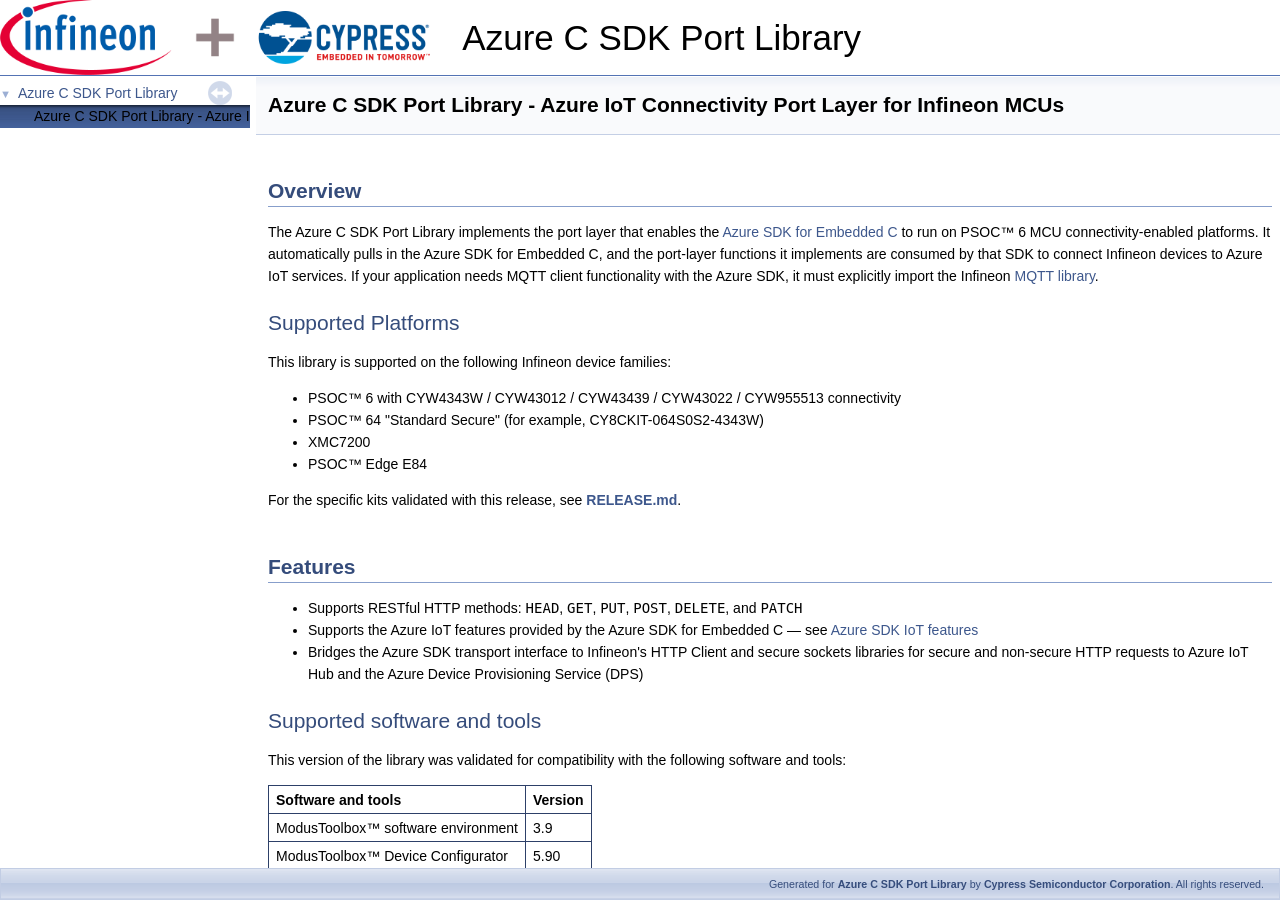
==== commit e4da3f3b: "Upload azure-c-sdk-port 1.7.0.638 [5520]" ====
--- a/docs/api_reference_manual/html/index.html
+++ b/docs/api_reference_manual/html/index.html
@@ -4,9 +4,9 @@
 <head>
 <meta http-equiv="Content-Type" content="text/xhtml;charset=UTF-8"/>
 <meta http-equiv="X-UA-Compatible" content="IE=9"/>
-<meta name="generator" content="Doxygen 1.9.2"/>
+<meta name="generator" content="Doxygen 1.9.8"/>
 <meta name="viewport" content="width=device-width, initial-scale=1"/>
-<title>Azure C SDK Port Library: Overview</title>
+<title>Azure C SDK Port Library: Azure C SDK Port Library - Azure IoT Connectivity Port Layer for Infineon MCUs</title>
 <link href="tabs.css" rel="stylesheet" type="text/css"/>
 <script type="text/javascript" src="jquery.js"></script>
 <script type="text/javascript" src="dynsections.js"></script>
@@ -34,10 +34,10 @@
 </table>
 </div>
 <!-- end header part -->
-<!-- Generated by Doxygen 1.9.2 -->
+<!-- Generated by Doxygen 1.9.8 -->
 <script type="text/javascript">
 /* @license magnet:?xt=urn:btih:d3d9a9a6595521f9666a5e94cc830dab83b65699&amp;dn=expat.txt MIT */
-var searchBox = new SearchBox("searchBox", "search",'Search','.html');
+var searchBox = new SearchBox("searchBox", "search/",'.html');
 /* @license-end */
 </script>
 <script type="text/javascript" src="menudata.js"></script>
@@ -77,141 +77,138 @@
 
 <!-- iframe showing the search results (closed by default) -->
 <div id="MSearchResultsWindow">
-<iframe src="javascript:void(0)" frameborder="0" 
-        name="MSearchResults" id="MSearchResults">
-</iframe>
+<div id="MSearchResults">
+<div class="SRPage">
+<div id="SRIndex">
+<div id="SRResults"></div>
+<div class="SRStatus" id="Loading">Loading...</div>
+<div class="SRStatus" id="Searching">Searching...</div>
+<div class="SRStatus" id="NoMatches">No Matches</div>
+</div>
+</div>
+</div>
 </div>
 
 <div><div class="header">
-  <div class="headertitle"><div class="title">Overview </div></div>
+  <div class="headertitle"><div class="title">Azure C SDK Port Library - Azure IoT Connectivity Port Layer for Infineon MCUs </div></div>
 </div><!--header-->
 <div class="contents">
-<div class="textblock"><p >This library implements the port layer for the <a href="https://github.com/Azure/azure-sdk-for-c/releases/tag/1.1.0">Azure SDK for Embedded C</a> to work on PSoC&trade; 6 MCU connectivity-enabled platforms. This library automatically pulls the Azure SDK for Embedded C library; the port layer functions implemented by this library are used by the <a href="https://github.com/Azure/azure-sdk-for-c/releases/tag/1.1.0">Azure SDK for Embedded C</a> library.</p>
-<h1><a class="anchor" id="section_features"></a>
+<div class="textblock"><p><a class="anchor" id="md__2builds_2repo_2azure-c-sdk-port_2_r_e_a_d_m_e"></a> </p>
+<h1><a class="anchor" id="autotoc_md1"></a>
+Overview</h1>
+<p>The Azure C SDK Port Library implements the port layer that enables the <a href="https://github.com/Azure/azure-sdk-for-c/releases/tag/1.1.0">Azure SDK for Embedded C</a> to run on PSOC&trade; 6 MCU connectivity-enabled platforms. It automatically pulls in the Azure SDK for Embedded C, and the port-layer functions it implements are consumed by that SDK to connect Infineon devices to Azure IoT services. If your application needs MQTT client functionality with the Azure SDK, it must explicitly import the Infineon <a href="https://github.com/Infineon/mqtt/releases/tag/release-v3.1.0">MQTT library</a>.</p>
+<h2><a class="anchor" id="autotoc_md2"></a>
+Supported Platforms</h2>
+<p>This library is supported on the following Infineon device families:</p>
+<ul>
+<li>PSOC&trade; 6 with CYW4343W / CYW43012 / CYW43439 / CYW43022 / CYW955513 connectivity</li>
+<li>PSOC&trade; 64 "Standard Secure" (for example, CY8CKIT-064S0S2-4343W)</li>
+<li>XMC7200</li>
+<li>PSOC&trade; Edge E84</li>
+</ul>
+<p>For the specific kits validated with this release, see <a class="el" href="md__2builds_2repo_2azure-c-sdk-port_2_r_e_l_e_a_s_e.html">RELEASE.md</a>.</p>
+<h1><a class="anchor" id="autotoc_md3"></a>
 Features</h1>
 <ul>
-<li>Supports RESTful HTTP methods: HEAD, GET, PUT, POST, DELETE and PATCH.</li>
-<li>See <a href="https://github.com/Azure/azure-sdk-for-c/blob/master/sdk/docs/iot/README.md">Azure SDK features</a> for the list of IoT features supported.</li>
-<li>This library also includes sample applications which demonstarte Azure IoT hub, and Azure DPS usecase using <a href="https://github.com/Infineon/mqtt/releases/tag/release-v3.1.0">MQTT Library</a> and <a href="https://github.com/Azure/azure-sdk-for-c/releases/tag/1.1.0">Microsoft Azure SDK for Embedded C Library</a>.</li>
-</ul>
-<h1><a class="anchor" id="section_API_Flow_For_HTTP_Request"></a>
-API Flow for HTTP Request</h1>
-<p >The Azure C SDK library provides various C APIs to connect with Azure Cloud and use the services offered. The Azure C SDK library also provide APIs to form and send an HTTP request to the server. This section provides the API call sequence to issue a secure or non-secure HTTP request to the server.</p>
-<h2><a class="anchor" id="section_HTTP_Client_Send_Request"></a>
-HTTP Client send request</h2>
-<pre class="fragment">          +-----------------------+
-          | cy_http_client_init() |
-          +-----------------------+
-                     |
-                     v
-        +----------------------------+
-        |    cy_http_client_create() |
-        +----------------------------+
-                     |
-                     v
-         +--------------------------+
-         | cy_http_client_connect() |
-         +--------------------------+
-                     |
-                     v
-          +------------------------+
-          | az_http_response_init()|
-          +------------------------+
-                     |
-                     v
-       +-------------------------------+
-       | az_http_client_send_request() |
-       +-------------------------------+
-                     |
-                     v
-        +-----------------------------+
-        | cy_http_client_disconnect() |
-        +-----------------------------+
-                     |
-                     v
-          +-------------------------+
-          | cy_http_client_delete() |
-          +-------------------------+
-                     |
-                     v
-          +-------------------------+
-          | cy_http_client_deinit() |
-          +-------------------------+
-</pre> <h1><a class="anchor" id="section_platform"></a>
-Supported Platform</h1>
-<ul>
-<li><a href="https://www.infineon.com/cms/en/product/evaluation-boards/cy8cproto-062-4343w">PSoC&trade; 6 WiFi-BT Prototyping Kit (CY8CPROTO-062-4343W)</a></li>
-<li><a href="https://www.infineon.com/cms/en/product/evaluation-boards/cy8ckit-062s2-43012">PSoC&trade; 62S2 Wi-Fi BT Pioneer Kit (CY8CKIT-062S2-43012)</a></li>
-<li><a href="https://www.infineon.com/cms/en/product/evaluation-boards/cy8ceval-062s2/">PSoC&trade; 62S2 evaluation kit (CY8CEVAL-062S2-LAI-4373M2)</a></li>
-<li><a href="https://www.infineon.com/cms/en/product/evaluation-boards/cy8ceval-062s2/">PSoC&trade; 62S2 evaluation kit (CY8CEVAL-062S2-MUR-43439M2)</a></li>
-</ul>
-<h1><a class="anchor" id="section_frameworks"></a>
-Supported Frameworks</h1>
-<p >This middleware library is supported on the ModusToolbox&trade; environment:</p><ul>
-<li>This environment uses the <a href="https://github.com/Infineon/abstraction-rtos">abstraction-rtos</a> library for RTOS abstraction APIs, the <a href="https://github.com/Infineon/http-client/releases/tag/release-v1.0.0">http-client</a> library for sending HTTP client requests and receiving server responses, and the <a href="https://github.com/Infineon/mqtt/releases/tag/release-v3.1.0">mqtt</a> library for Azure-supported IoT hub services.</li>
-</ul>
-<h1><a class="anchor" id="section_dependencies"></a>
-Dependencies</h1>
-<p >Azure C SDK Port library depends on the following libraries:</p><ul>
+<li>Supports RESTful HTTP methods: <code>HEAD</code>, <code>GET</code>, <code>PUT</code>, <code>POST</code>, <code>DELETE</code>, and <code>PATCH</code></li>
+<li>Supports the Azure IoT features provided by the Azure SDK for Embedded C — see <a href="https://github.com/Azure/azure-sdk-for-c/blob/master/sdk/docs/iot/README.md">Azure SDK IoT features</a></li>
+<li>Bridges the Azure SDK transport interface to Infineon's HTTP Client and secure sockets libraries for secure and non-secure HTTP requests to Azure IoT Hub and the Azure Device Provisioning Service (DPS)</li>
+</ul>
+<h2><a class="anchor" id="autotoc_md4"></a>
+Supported software and tools</h2>
+<p>This version of the library was validated for compatibility with the following software and tools:</p>
+<table class="markdownTable">
+<tr class="markdownTableHead">
+<th class="markdownTableHeadLeft">Software and tools   </th><th class="markdownTableHeadLeft">Version    </th></tr>
+<tr class="markdownTableRowOdd">
+<td class="markdownTableBodyLeft">ModusToolbox&trade; software environment   </td><td class="markdownTableBodyLeft">3.9    </td></tr>
+<tr class="markdownTableRowEven">
+<td class="markdownTableBodyLeft">ModusToolbox&trade; Device Configurator   </td><td class="markdownTableBodyLeft">5.90    </td></tr>
+<tr class="markdownTableRowOdd">
+<td class="markdownTableBodyLeft">GCC Compiler   </td><td class="markdownTableBodyLeft">14.2.1    </td></tr>
+<tr class="markdownTableRowEven">
+<td class="markdownTableBodyLeft">IAR Compiler   </td><td class="markdownTableBodyLeft">9.50.2    </td></tr>
+<tr class="markdownTableRowOdd">
+<td class="markdownTableBodyLeft">Arm&reg; Compiler 6   </td><td class="markdownTableBodyLeft">6.22    </td></tr>
+<tr class="markdownTableRowEven">
+<td class="markdownTableBodyLeft">LLVM compiler   </td><td class="markdownTableBodyLeft">22.1.0   </td></tr>
+</table>
+<h1><a class="anchor" id="autotoc_md5"></a>
+When to Use</h1>
+<p>Use this library when building IoT applications on Infineon connectivity-enabled MCU platforms (such as PSOC&trade; 6, XMC7200, or PSOC&trade; Edge E84) that connect to Azure IoT Hub or the Azure Device Provisioning Service (DPS) using the Azure SDK for Embedded C. It is the required port layer that lets the Azure SDK use Infineon's HTTP Client and MQTT libraries for cloud connectivity.</p>
+<h1><a class="anchor" id="autotoc_md6"></a>
+How to Use</h1>
+<p>This library is supported only on the ModusToolbox&trade; environment and is consumed together with the Infineon connectivity stack. Its port-layer APIs are called by the Azure SDK for Embedded C rather than directly by the application.</p>
+<h2><a class="anchor" id="autotoc_md7"></a>
+Add Required Libraries</h2>
+<p>Add this library and its dependencies using the ModusToolbox&trade; <b>Library Manager</b> (available in the ModusToolbox&trade; for VS Code extension and the Eclipse IDE), or by creating the corresponding *.mtb* files in the application's <code>deps</code> folder and running <code>make getlibs</code>. Dependencies that are pinned to a specific commit or tag (for example, <code>freertos-pkcs11-psa</code>) can only be added through a *.mtb* file.</p>
+<p>This library depends on:</p>
+<ul>
 <li><a href="https://github.com/Azure/azure-sdk-for-c/releases/tag/1.1.0">Microsoft Azure SDK for Embedded C</a></li>
-<li><a href="https://github.com/Infineon/wifi-mw-core">Wi-Fi Middleware Core</a></li>
+<li><a href="https://github.com/Infineon/wifi-mw-core">Wi-Fi middleware core</a></li>
+<li><a href="https://github.com/Infineon/http-client">HTTP Client</a></li>
 <li><a href="https://github.com/Infineon/mqtt/releases/tag/release-v3.1.0">MQTT</a></li>
-<li><a href="https://github.com/Infineon/http-client">HTTP Client</a></li>
-<li><a href="https://github.com/Infineon/aws-iot-device-sdk-port">AWS IoT SDK Port</a></li>
-</ul>
-<h1><a class="anchor" id="section_quick_start"></a>
-Quick Start</h1>
-<p >This library is supported only on the ModusToolbox&trade; environment. The following section provides steps to build the library on the ModusToolbox&trade;.</p>
-<ul>
-<li>Review and make the required changes to the pre-defined configuration files.<ul>
-<li>The configuration files are bundled with the wifi-mw-core library for FreeRTOS, lwIP, and Mbed TLS. See <a href="https://github.com/Infineon/wifi-mw-core/blob/master/README.md">README.md</a> for more details.</li>
-<li>If the application is using bundle library then the configuration files are in the bundle library. For example if the application is using <em>Wi-Fi core freertos lwip mbedtls bundle library</em>, the configuration files are in <code>wifi-core-freertos-lwip-mbedtls/configs</code> folder. Similarly if the application is using <em>Ethernet Core FreeRTOS lwIP mbedtls library</em>, the configuration files are in <code>ethernet-core-freertos-lwip-mbedtls/configs</code> folder.</li>
-</ul>
-</li>
-<li>Define the following COMPONENTS in the application's Makefile for the HTTP client library. For additional information, see the "Quick Start" section in <a href="https://github.com/Infineon/wifi-core-freertos-lwip-mbedtls/blob/master/README.md">README.md</a>. <div class="fragment"><div class="line">COMPONENTS=FREERTOS MBEDTLS LWIP SECURE_SOCKETS</div>
+<li><a href="https://github.com/Infineon/aws-iot-device-sdk-port">AWS IoT Device SDK Port</a></li>
+<li><a href="https://github.com/Linaro/freertos-pkcs11-psa">FreeRTOS PKCS11 PSA</a></li>
+<li>Trusted Firmware-M</li>
+</ul>
+<h2><a class="anchor" id="autotoc_md8"></a>
+Configure the ModusToolbox™ Environment</h2>
+<p>Review and make the required changes to the pre-defined configuration files:</p>
+<ul>
+<li>The configuration files are bundled with the Wi-Fi core library for FreeRTOS, lwIP, and Mbed TLS. See the "Quick Start" section in the <a href="https://github.com/Infineon/wifi-core-freertos-lwip-mbedtls/blob/master/README.md">Wi-Fi Core FreeRTOS lwIP Mbed TLS README</a>.</li>
+<li>If the application uses a bundle library, the configuration files are in that bundle library. For example, if the application uses the Wi-Fi Core FreeRTOS lwIP Mbed TLS bundle library, the configuration files are in the <code>wifi-core-freertos-lwip-mbedtls/configs</code> folder. Similarly, if the application uses the Ethernet Core FreeRTOS lwIP Mbed TLS library, the configuration files are in the <code>ethernet-core-freertos-lwip-mbedtls/configs</code> folder.</li>
+</ul>
+<h2><a class="anchor" id="autotoc_md9"></a>
+Enable the Required COMPONENTS</h2>
+<p>Define the following COMPONENTS in the application's Makefile:</p>
+<div class="fragment"><div class="line">COMPONENTS=FREERTOS MBEDTLS LWIP SECURE_SOCKETS</div>
+</div><!-- fragment --><h2><a class="anchor" id="autotoc_md10"></a>
+Enable Debug Logs</h2>
+<p>By default, the Azure port library disables all debug log messages. To enable them:</p>
+<ol type="1">
+<li><p class="startli">Add the <code>ENABLE_AZ_PORT_LOGS</code> macro to the <em>DEFINES</em> in the application's Makefile:</p>
+<div class="fragment"><div class="line">DEFINES+=ENABLE_AZ_PORT_LOGS</div>
 </div><!-- fragment --></li>
-<li>The Azure C SDK Port library disables all the debug log messages by default. To enable log messages, the application must perform the following:<ul>
-<li>Add the <code>ENABLE_AZ_PORT_LOGS</code> macro to the <em>DEFINES</em> in the code example's Makefile. The Makefile entry would look as follows: <div class="fragment"><div class="line">DEFINES+=ENABLE_AZ_PORT_LOGS</div>
+<li>Call the <code>cy_log_init()</code> function provided by the <em>cy-log</em> module (part of the <em>connectivity-utilities</em> library). See the <a href="https://Infineon.github.io/connectivity-utilities/api_reference_manual/html/group__logging__utils.html">Connectivity Utilities Reference Manual</a> for input arguments and usage.</li>
+</ol>
+<h2><a class="anchor" id="autotoc_md11"></a>
+Configure the HTTP Client</h2>
+<p>Set the following macros in the application's Makefile for HTTP client configuration:</p>
+<ol type="1">
+<li><p class="startli">(Optional) Change the response header maximum length to <code>N</code>. By default, this value is <code>2048</code>:</p>
+<div class="fragment"><div class="line">DEFINES+=HTTP_MAX_RESPONSE_HEADERS_SIZE_BYTES=&lt;N&gt;</div>
 </div><!-- fragment --></li>
-<li>Call the <code>cy_log_init()</code> function provided by the <em>cy-log</em> module. cy-log is part of the <em>connectivity-utilities</em> library. See <a href="https://Infineon.github.io/connectivity-utilities/api_reference_manual/html/group__logging__utils.html">connectivity-utilities library API documentation</a> for cy-log details.</li>
-</ul>
-</li>
-<li>Define the following macro in the application's Makefile for HTTP client configuration:<ul>
-<li>This is an optional configuration to change the HTTP response header maximum length to 'N'. By default, this value will be set to 2048: <div class="fragment"><div class="line">DEFINES+=HTTP_MAX_RESPONSE_HEADERS_SIZE_BYTES=&lt;N&gt;</div>
+<li><p class="startli">Configure the user agent name used in all HTTP request headers. By default, this component is added to the request header. Update this for user-defined agent values:</p>
+<div class="fragment"><div class="line">DEFINES += HTTP_USER_AGENT_VALUE=&quot;\&quot;anycloud-http-client\&quot;&quot;</div>
 </div><!-- fragment --></li>
-<li>To configure the user agent name in all HTTP request headers. By default, this component will be added to the request header. Update this for user-defined agent values: <div class="fragment"><div class="line">DEFINES += HTTP_USER_AGENT_VALUE=<span class="stringliteral">&quot;\&quot;anycloud-http-client\&quot;&quot;</span></div>
-</div><!-- fragment --></li>
-<li>Define the following macros in the application's Makefile to mandatorily disable custom configuration header files that are not needed for the build: <div class="fragment"><div class="line">DEFINES += HTTP_DO_NOT_USE_CUSTOM_CONFIG</div>
+<li><p class="startli">Disable the custom configuration header files that are not needed for the build:</p>
+<div class="fragment"><div class="line">DEFINES += HTTP_DO_NOT_USE_CUSTOM_CONFIG</div>
 <div class="line">DEFINES += MQTT_DO_NOT_USE_CUSTOM_CONFIG</div>
 </div><!-- fragment --></li>
-<li>If the user application doesn't use MQTT client features, add the following path in the .cyignore file of the application to exclude the coreMQTT source files from the build: <div class="fragment"><div class="line">$(SEARCH_aws-iot-device-sdk-embedded-C)/libraries/standard/coreMQTT</div>
+<li><p class="startli">If the application does not use MQTT client features, add the following paths to the application's *.cyignore* file to exclude the coreMQTT source files from the build:</p>
+<div class="fragment"><div class="line">$(SEARCH_aws-iot-device-sdk-embedded-C)/libraries/standard/coreMQTT</div>
 <div class="line">libs/aws-iot-device-sdk-embedded-C/libraries/standard/coreMQTT</div>
 </div><!-- fragment --></li>
-</ul>
-</li>
-<li>Sample applications for Azure IoT hub, and Azure DPS features are located in folder <code>./sample_app/</code>. For running the sample applications on PSoC&trade; 6 MCU connectivity-enabled platforms, Refer README.md located in *./sample_app/README.md*.</li>
-</ul>
-<h1><a class="anchor" id="Additional_info"></a>
-Addtional Information</h1>
-<ul>
-<li><a href="https://github.com/Azure/azure-sdk-for-c/releases/tag/1.1.0">Microsoft Azure SDK for Embedded C Library</a>.</li>
-<li><a href="https://www.infineon.com/cms/en/design-support/tools/sdk/modustoolbox-software/">ModusToolbox&trade; Software Environment, Quick Start Guide, Documentation, and Videos</a>.</li>
-<li><a href="https://Infineon.github.io/connectivity-utilities/api_reference_manual/html/group__logging__utils.html">Connectivity Utilities API documentation - for cy-log details</a>.</li>
-<li><a href="https://github.com/Infineon?q=mtb-example-anycloud%20NOT%20Deprecated">ModusToolbox&trade; AnyCloud code examples</a>.</li>
-</ul>
-<h1><a class="anchor" id="section_code_snippet"></a>
-Code Snippets</h1>
-<p >This section provides code snippets for this library on the ModusToolbox&trade; environment. The code snippets given under this section uses C APIs. In general, the library features are tested on ModusToolbox&trade; using C APIs.</p>
-<p >The code snippets given in this section demonstrates how Azure APIs can be used for issuing a secure and non-secure HTTP request to the server.</p>
-<h2><a class="anchor" id="snip1"></a>
-Code Snippet 1: Send a non-secure HTTP GET request to the server</h2>
-<p >Send a HTTP GET request (header + body) to the server and receive response </p><div class="fragment"><div class="line"><span class="comment">/* HTTP Server configuration macros */</span></div>
-<div class="line"><span class="preprocessor">#define MAKE_IPV4_ADDRESS(a, b, c, d)     ((((uint32_t) d) &lt;&lt; 24) | \</span></div>
-<div class="line"><span class="preprocessor">                                          (((uint32_t) c) &lt;&lt; 16) | \</span></div>
-<div class="line"><span class="preprocessor">                                          (((uint32_t) b) &lt;&lt; 8) |\</span></div>
-<div class="line"><span class="preprocessor">                                          ((uint32_t) a))</span></div>
-<div class="line"> </div>
-<div class="line"><span class="preprocessor">#define SERVER_IP_ADDRESS                 MAKE_IPV4_ADDRESS(192, 168, 18, 9)</span></div>
+</ol>
+<h2><a class="anchor" id="autotoc_md12"></a>
+API Flow for an HTTP Request</h2>
+<p>The Azure C SDK provides C APIs to connect with the Azure cloud and to form and send HTTP requests to the server. The following diagram shows the API call sequence to issue a secure or non-secure HTTP request:</p>
+<div class="fragment"><div class="line">flowchart TD</div>
+<div class="line">    A[cy_http_client_init] --&gt; B[cy_http_client_create]</div>
+<div class="line">    B --&gt; C[cy_http_client_connect]</div>
+<div class="line">    C --&gt; D[az_http_response_init]</div>
+<div class="line">    D --&gt; E[az_http_client_send_request]</div>
+<div class="line">    E --&gt; F[cy_http_client_disconnect]</div>
+<div class="line">    F --&gt; G[cy_http_client_delete]</div>
+<div class="line">    G --&gt; H[cy_http_client_deinit]</div>
+</div><!-- fragment --><h2><a class="anchor" id="autotoc_md13"></a>
+Code Snippets</h2>
+<p>The following snippets show how the Azure APIs are used to issue secure and non-secure HTTP requests to the server.</p>
+<h3><a class="anchor" id="autotoc_md14"></a>
+Send a Non-Secure HTTP GET Request</h3>
+<p>Send an HTTP GET request (header + body) to the server and receive the response:</p>
+<div class="fragment"><div class="line"><span class="comment">/* HTTP server configuration macros */</span></div>
 <div class="line"><span class="preprocessor">#define SERVER_HOST                       &quot;httpbin.org&quot;</span></div>
 <div class="line"><span class="preprocessor">#define SERVER_PORT                       80</span></div>
 <div class="line"> </div>
@@ -227,9 +224,9 @@
 <div class="line"> </div>
 <div class="line"><span class="comment">/* Application buffer to hold the HTTP request and response */</span></div>
 <div class="line"><span class="keyword">static</span> uint8_t userBuffer[ USER_BUFFER_LENGTH ];</div>
-<div class="line"><span class="comment">/* SSL credentials information */</span></div>
+<div class="line"><span class="comment">/* Server information for connection */</span></div>
 <div class="line"><span class="keyword">static</span> cy_awsport_server_info_t server_info;</div>
-<div class="line"><span class="comment">/* HTTP client object used to send and recevie the requests */</span></div>
+<div class="line"><span class="comment">/* HTTP client object used to send and receive the requests */</span></div>
 <div class="line"><span class="keyword">static</span> cy_http_client_t handle;</div>
 <div class="line"><span class="comment">/* Azure SDK structure containing HTTP client request */</span></div>
 <div class="line"><span class="keyword">static</span> az_http_request az_request;</div>
@@ -238,6 +235,11 @@
 <div class="line"><span class="comment">/* Azure SDK structure containing HTTP server response */</span></div>
 <div class="line"><span class="keyword">static</span> az_http_response az_response;</div>
 <div class="line"> </div>
+<div class="line"><span class="keyword">static</span> <span class="keywordtype">void</span> disconnect_callback( cy_http_client_t handle, cy_http_client_disconn_type_t type, <span class="keywordtype">void</span> *args )</div>
+<div class="line">{</div>
+<div class="line">    <span class="comment">/* Application disconnect callback triggered */</span></div>
+<div class="line">}</div>
+<div class="line"> </div>
 <div class="line"><span class="keywordtype">void</span> snippet_non_secure_http_client_send(<span class="keywordtype">void</span>)</div>
 <div class="line">{</div>
 <div class="line">    <span class="comment">/* Status variables for various operations */</span></div>
@@ -279,14 +281,14 @@
 <div class="line">    <span class="comment">/* Copy user buffer to Azure buffer structure for HTTP request handling */</span></div>
 <div class="line">    az_span az_buffer = az_span_create( ( uint8_t* )userBuffer, ( int32_t )USER_BUFFER_LENGTH );</div>
 <div class="line"> </div>
-<div class="line">    <span class="comment">/* Initialize the response structure to recevie the HTTP server response */</span></div>
+<div class="line">    <span class="comment">/* Initialize the response structure to receive the HTTP server response */</span></div>
 <div class="line">    returnStatus = az_http_response_init( &amp;az_response, az_buffer );</div>
 <div class="line">    <span class="keywordflow">if</span>( returnStatus != AZ_OK )</div>
 <div class="line">    {</div>
 <div class="line">        <span class="comment">/* Failure path */</span></div>
 <div class="line">    }</div>
 <div class="line"> </div>
-<div class="line">    <span class="comment">/* HTTP Client handle for HTTP request send */</span></div>
+<div class="line">    <span class="comment">/* HTTP client handle for HTTP request send */</span></div>
 <div class="line">    az_request._internal.context = handle;</div>
 <div class="line">    az_request._internal.method = az_http_method_get();</div>
 <div class="line">    az_request._internal.url._internal.ptr = ( uint8_t * )GET_PATH;</div>
@@ -305,194 +307,97 @@
 <div class="line">    az_request._internal.body._internal.ptr = ( uint8_t * )REQUEST_BODY;</div>
 <div class="line">    az_request._internal.body._internal.size = REQUEST_BODY_LENGTH;</div>
 <div class="line"> </div>
-<div class="line">    <span class="comment">/* Azure SDK api to send HTTP client request and receive HTTP response */</span></div>
+<div class="line">    <span class="comment">/* Azure SDK API to send the HTTP client request and receive the HTTP response */</span></div>
 <div class="line">    returnStatus = az_http_client_send_request( &amp;az_request, &amp;az_response );</div>
 <div class="line">    <span class="keywordflow">if</span>( returnStatus != AZ_OK )</div>
 <div class="line">    {</div>
 <div class="line">        <span class="comment">/* Failure path */</span></div>
 <div class="line">    }</div>
 <div class="line"> </div>
-<div class="line">    <span class="comment">/* Disconnect the HTTP client from the server. */</span></div>
+<div class="line">    <span class="comment">/* Disconnect the HTTP client from the server */</span></div>
 <div class="line">    result = cy_http_client_disconnect(handle);</div>
 <div class="line">    <span class="keywordflow">if</span>( result != CY_RSLT_SUCCESS )</div>
 <div class="line">    {</div>
 <div class="line">        <span class="comment">/* Failure path */</span></div>
 <div class="line">    }</div>
 <div class="line"> </div>
-<div class="line">    <span class="comment">/* Delete the instance of the HTTP client. */</span></div>
+<div class="line">    <span class="comment">/* Delete the instance of the HTTP client */</span></div>
 <div class="line">    result = cy_http_client_delete(handle);</div>
 <div class="line">    <span class="keywordflow">if</span>( result != CY_RSLT_SUCCESS )</div>
 <div class="line">    {</div>
 <div class="line">        <span class="comment">/* Failure path */</span></div>
 <div class="line">    }</div>
 <div class="line"> </div>
-<div class="line">    <span class="comment">/* Deinit the HTTP library. */</span></div>
+<div class="line">    <span class="comment">/* Deinit the HTTP library */</span></div>
 <div class="line">    result = cy_http_client_deinit();</div>
 <div class="line">    <span class="keywordflow">if</span>( result != CY_RSLT_SUCCESS )</div>
 <div class="line">    {</div>
 <div class="line">        <span class="comment">/* Failure path */</span></div>
 <div class="line">    }</div>
 <div class="line">}</div>
-</div><!-- fragment --><h2><a class="anchor" id="snip2"></a>
-Code Snippet 2: Send a secure HTTP GET request to the server</h2>
-<p >Send a HTTP GET request (header + body) to the server and receive the response </p><div class="fragment"><div class="line"><span class="comment">/* HTTP Server configuration macros */</span></div>
-<div class="line"><span class="preprocessor">#define MAKE_IPV4_ADDRESS(a, b, c, d)     ((((uint32_t) d) &lt;&lt; 24) | \</span></div>
-<div class="line"><span class="preprocessor">                                          (((uint32_t) c) &lt;&lt; 16) | \</span></div>
-<div class="line"><span class="preprocessor">                                          (((uint32_t) b) &lt;&lt; 8) |\</span></div>
-<div class="line"><span class="preprocessor">                                          ((uint32_t) a))</span></div>
-<div class="line"> </div>
-<div class="line"><span class="preprocessor">#define SERVER_IP_ADDRESS                 MAKE_IPV4_ADDRESS(192, 168, 18, 9)</span></div>
-<div class="line"><span class="preprocessor">#define SERVER_HOST                       &quot;httpbin.org&quot;</span></div>
-<div class="line"><span class="preprocessor">#define SERVER_PORT                       80</span></div>
-<div class="line"> </div>
-<div class="line"><span class="comment">/* HTTP socket send and receive timeout */</span></div>
-<div class="line"><span class="preprocessor">#define TRANSPORT_SEND_RECV_TIMEOUT_MS    ( 5000 )</span></div>
-<div class="line"><span class="comment">/* URL to read the data */</span></div>
-<div class="line"><span class="preprocessor">#define GET_PATH                          &quot;/get&quot;</span></div>
-<div class="line"><span class="comment">/* User buffer for HTTP request and response */</span></div>
-<div class="line"><span class="preprocessor">#define USER_BUFFER_LENGTH                ( 2048 )</span></div>
-<div class="line"><span class="comment">/* Request body in the HTTP header */</span></div>
-<div class="line"><span class="preprocessor">#define REQUEST_BODY                      &quot;Hello, world!&quot;</span></div>
-<div class="line"><span class="preprocessor">#define REQUEST_BODY_LENGTH               ( sizeof( REQUEST_BODY ) - 1 )</span></div>
-<div class="line"> </div>
-<div class="line"><span class="comment">/* Application buffer to hold the HTTP request and response */</span></div>
-<div class="line"><span class="keyword">static</span> uint8_t userBuffer[ USER_BUFFER_LENGTH ];</div>
+</div><!-- fragment --><h3><a class="anchor" id="autotoc_md15"></a>
+Send a Secure HTTP GET Request</h3>
+<p>A secure request follows the same call sequence as the non-secure request, with the addition of TLS credentials passed as the first argument to <code>cy_http_client_create()</code>. Configure the credentials and create the client as follows; the remaining connect, send, disconnect, and cleanup steps are identical to the non-secure snippet:</p>
+<div class="fragment"><div class="line"><span class="comment">/* SSL server certificate */</span></div>
+<div class="line"><span class="preprocessor">#define SSL_SERVERCERT_PEM      \</span></div>
+<div class="line"><span class="preprocessor">&quot;-----BEGIN CERTIFICATE-----\n&quot; \</span></div>
+<div class="line"><span class="preprocessor">&quot;........base64 data........\n&quot; \</span></div>
+<div class="line"><span class="preprocessor">&quot;-----END CERTIFICATE-----&quot;</span></div>
+<div class="line"> </div>
+<div class="line"><span class="comment">/* SSL server private key */</span></div>
+<div class="line"><span class="preprocessor">#define SSL_SERVERKEY_PEM          \</span></div>
+<div class="line"><span class="preprocessor">&quot;-----BEGIN RSA PRIVATE KEY-----\n&quot; \</span></div>
+<div class="line"><span class="preprocessor">&quot;..........base64 data..........\n&quot; \</span></div>
+<div class="line"><span class="preprocessor">&quot;-----END RSA PRIVATE KEY-----&quot;</span></div>
+<div class="line"> </div>
+<div class="line"><span class="comment">/* SSL root CA certificate */</span></div>
+<div class="line"><span class="preprocessor">#define SSL_ROOTCA_PEM            \</span></div>
+<div class="line"><span class="preprocessor">&quot;-----BEGIN CERTIFICATE-----\n&quot;   \</span></div>
+<div class="line"><span class="preprocessor">&quot;........base64 data........\n&quot;   \</span></div>
+<div class="line"><span class="preprocessor">&quot;-----END CERTIFICATE-----&quot;</span></div>
+<div class="line"> </div>
 <div class="line"><span class="comment">/* SSL credentials information */</span></div>
 <div class="line"><span class="keyword">static</span> cy_awsport_ssl_credentials_t credentials;</div>
-<div class="line"><span class="comment">/* Information about the HTTP server */</span></div>
-<div class="line"><span class="keyword">static</span> cy_awsport_server_info_t server_info;</div>
-<div class="line"><span class="comment">/* HTTP client object used to send and recevie the requests */</span></div>
-<div class="line"><span class="keyword">static</span> cy_http_client_t handle;</div>
-<div class="line"><span class="comment">/* Azure SDK structure containing HTTP client request */</span></div>
-<div class="line"><span class="keyword">static</span> az_http_request az_request;</div>
-<div class="line"><span class="comment">/* Azure SDK structure containing HTTP client header */</span></div>
-<div class="line"><span class="keyword">static</span> _az_http_request_header az_header;</div>
-<div class="line"><span class="comment">/* Azure SDK structure containing HTTP client response */</span></div>
-<div class="line"><span class="keyword">static</span> az_http_response az_response;</div>
-<div class="line"> </div>
-<div class="line"> </div>
-<div class="line"><span class="comment">/* Configure the following credentials for a secure HTTP connection */</span></div>
-<div class="line"><span class="comment">/* SSL server certificate */</span></div>
-<div class="line"><span class="preprocessor">#define SSL_SERVERCERT_PEM      \</span></div>
-<div class="line"><span class="preprocessor">&quot;-----BEGIN CERTIFICATE-----\n&quot;</span> \</div>
-<div class="line">&quot;........base64 data........\n&quot; \</div>
-<div class="line">&quot;-----END CERTIFICATE-----&quot;</div>
-<div class="line"> </div>
-<div class="line"><span class="comment">/* SSL server private key */</span></div>
-<div class="line"><span class="preprocessor">#define SSL_SERVERKEY_PEM          \</span></div>
-<div class="line"><span class="preprocessor">&quot;-----BEGIN RSA PRIVATE KEY-----\n&quot;</span> \</div>
-<div class="line">&quot;..........base64 data..........\n&quot; \</div>
-<div class="line">&quot;-----END RSA PRIVATE KEY-----&quot;</div>
-<div class="line"> </div>
-<div class="line"><span class="preprocessor">#define SSL_ROOTCA_PEM            \</span></div>
-<div class="line"><span class="preprocessor">&quot;-----BEGIN CERTIFICATE-----\n&quot;</span>   \</div>
-<div class="line">&quot;........base64 data........\n&quot;   \</div>
-<div class="line">&quot;-----END CERTIFICATE-----&quot;</div>
-<div class="line"> </div>
-<div class="line"><span class="keywordtype">void</span> snippet_secure_http_client_send(<span class="keywordtype">void</span>)</div>
-<div class="line">{</div>
-<div class="line">    <span class="comment">/* Status variables for various operations */</span></div>
-<div class="line">    cy_rslt_t result = CY_RSLT_SUCCESS;</div>
-<div class="line">    az_result returnStatus;</div>
-<div class="line">    <span class="comment">/* User callback on disconnect */</span></div>
-<div class="line">    cy_http_disconnect_callback_t http_cb;</div>
-<div class="line"> </div>
-<div class="line">    ( void ) memset( &amp;credentials, 0, <span class="keyword">sizeof</span>( credentials ) );</div>
-<div class="line">    ( void ) memset( &amp;server_info, 0, <span class="keyword">sizeof</span>( server_info ) );</div>
-<div class="line"> </div>
-<div class="line">    <span class="comment">/* Set the credential information */</span></div>
-<div class="line">    credentials.client_cert = ( <span class="keyword">const</span> <span class="keywordtype">char</span> * ) &amp;SSL_SERVERCERT_PEM;</div>
-<div class="line">    credentials.client_cert_size = <span class="keyword">sizeof</span>( SSL_SERVERCERT_PEM );</div>
-<div class="line">    credentials.private_key = ( <span class="keyword">const</span> <span class="keywordtype">char</span> * ) &amp;SSL_SERVERKEY_PEM;</div>
-<div class="line">    credentials.private_key_size = <span class="keyword">sizeof</span>( SSL_SERVERKEY_PEM );</div>
-<div class="line">    credentials.root_ca = ( <span class="keyword">const</span> <span class="keywordtype">char</span> * ) &amp;SSL_ROOTCA_PEM;</div>
-<div class="line">    credentials.root_ca_size = <span class="keyword">sizeof</span>( SSL_ROOTCA_PEM );</div>
-<div class="line"> </div>
-<div class="line">    server_info.host_name = SERVER_HOST;</div>
-<div class="line">    server_info.port = SERVER_PORT;</div>
-<div class="line"> </div>
-<div class="line">    <span class="comment">/* Initialize the HTTP client library */</span></div>
-<div class="line">    result = cy_http_client_init();</div>
-<div class="line">    <span class="keywordflow">if</span>( result != CY_RSLT_SUCCESS )</div>
-<div class="line">    {</div>
-<div class="line">        <span class="comment">/* Failure path */</span></div>
-<div class="line">    }</div>
-<div class="line"> </div>
-<div class="line">    <span class="comment">/* HTTP disconnect callback */</span></div>
-<div class="line">    http_cb = disconnect_callback;</div>
-<div class="line"> </div>
-<div class="line">    <span class="comment">/* Create an instance of the HTTP client */</span></div>
-<div class="line">    result = cy_http_client_create( &amp;credentials, &amp;server_info, http_cb, NULL, &amp;handle );</div>
-<div class="line">    <span class="keywordflow">if</span>( result != CY_RSLT_SUCCESS )</div>
-<div class="line">    {</div>
-<div class="line">        <span class="comment">/* Failure path */</span></div>
-<div class="line">    }</div>
-<div class="line"> </div>
-<div class="line">    <span class="comment">/* Connect the HTTP client to the server */</span></div>
-<div class="line">    result = cy_http_client_connect( handle, TRANSPORT_SEND_RECV_TIMEOUT_MS, TRANSPORT_SEND_RECV_TIMEOUT_MS );</div>
-<div class="line">    <span class="keywordflow">if</span>( result != CY_RSLT_SUCCESS )</div>
-<div class="line">    {</div>
-<div class="line">        <span class="comment">/* Failure path. */</span></div>
-<div class="line">    }</div>
-<div class="line"> </div>
-<div class="line">    <span class="comment">/* Copy user buffer to Azure buffer structure for HTTP request handling */</span></div>
-<div class="line">    az_span az_buffer = az_span_create( ( uint8_t* )userBuffer, ( int32_t )USER_BUFFER_LENGTH );</div>
-<div class="line"> </div>
-<div class="line">    <span class="comment">/* Initialize the response structure to recevie the HTTP server response */</span></div>
-<div class="line">    returnStatus = az_http_response_init( &amp;az_response, az_buffer );</div>
-<div class="line">    <span class="keywordflow">if</span>( returnStatus != AZ_OK )</div>
-<div class="line">    {</div>
-<div class="line">        <span class="comment">/* Failure path */</span></div>
-<div class="line">    }</div>
-<div class="line"> </div>
-<div class="line">    <span class="comment">/* HTTP Client handle for HTTP request send */</span></div>
-<div class="line">    az_request._internal.context = handle;</div>
-<div class="line">    az_request._internal.method = az_http_method_get();</div>
-<div class="line">    az_request._internal.url._internal.ptr = ( uint8_t * )GET_PATH;</div>
-<div class="line">    az_request._internal.url_length = strlen( GET_PATH );</div>
-<div class="line"> </div>
-<div class="line">    <span class="comment">/* Update the header */</span></div>
-<div class="line">    az_request._internal.headers_length = 1;</div>
-<div class="line">    az_header.name._internal.ptr = ( uint8_t * )<span class="stringliteral">&quot;Connection&quot;</span>;</div>
-<div class="line">    az_header.name._internal.size = <span class="keyword">sizeof</span>( <span class="stringliteral">&quot;Connection&quot;</span> ) - 1;</div>
-<div class="line">    az_header.value._internal.ptr = ( uint8_t * )<span class="stringliteral">&quot;keep-alive&quot;</span>;</div>
-<div class="line">    az_header.value._internal.size = <span class="keyword">sizeof</span>( <span class="stringliteral">&quot;keep-alive&quot;</span> ) - 1;</div>
-<div class="line"> </div>
-<div class="line">    az_request._internal.headers._internal.ptr = ( uint8_t * )&amp;az_header;</div>
-<div class="line">    az_request._internal.headers._internal.size = <span class="keyword">sizeof</span> ( az_header ) * az_request._internal.headers_length;</div>
-<div class="line"> </div>
-<div class="line">    az_request._internal.body._internal.ptr = ( uint8_t * )REQUEST_BODY;</div>
-<div class="line">    az_request._internal.body._internal.size = REQUEST_BODY_LENGTH;</div>
-<div class="line"> </div>
-<div class="line">    <span class="comment">/* Azure SDK api to send HTTP client request and receive HTTP response */</span></div>
-<div class="line">    returnStatus = az_http_client_send_request( &amp;az_request, &amp;az_response );</div>
-<div class="line">    <span class="keywordflow">if</span>( returnStatus != AZ_OK )</div>
-<div class="line">    {</div>
-<div class="line">        <span class="comment">/* Failure path */</span></div>
-<div class="line">    }</div>
-<div class="line"> </div>
-<div class="line">    <span class="comment">/* Disconnect the HTTP client from the server */</span></div>
-<div class="line">    result = cy_http_client_disconnect(handle);</div>
-<div class="line">    <span class="keywordflow">if</span>( result != CY_RSLT_SUCCESS )</div>
-<div class="line">    {</div>
-<div class="line">        <span class="comment">/* Failure path */</span></div>
-<div class="line">    }</div>
-<div class="line"> </div>
-<div class="line">    <span class="comment">/* Delete the instance of the HTTP client */</span></div>
-<div class="line">    result = cy_http_client_delete(handle);</div>
-<div class="line">    <span class="keywordflow">if</span>( result != CY_RSLT_SUCCESS )</div>
-<div class="line">    {</div>
-<div class="line">        <span class="comment">/* Failure path */</span></div>
-<div class="line">    }</div>
-<div class="line"> </div>
-<div class="line">    <span class="comment">/* Deinit the HTTP library */</span></div>
-<div class="line">    result = cy_http_client_deinit();</div>
-<div class="line">    <span class="keywordflow">if</span>( result != CY_RSLT_SUCCESS )</div>
-<div class="line">    {</div>
-<div class="line">        <span class="comment">/* Failure path */</span></div>
-<div class="line">    }</div>
-<div class="line">}</div>
-</div><!-- fragment --> </div></div><!-- PageDoc -->
+<div class="line"> </div>
+<div class="line">( void ) memset( &amp;credentials, 0, <span class="keyword">sizeof</span>( credentials ) );</div>
+<div class="line"> </div>
+<div class="line"><span class="comment">/* Set the credential information */</span></div>
+<div class="line">credentials.client_cert = ( <span class="keyword">const</span> <span class="keywordtype">char</span> * ) &amp;SSL_SERVERCERT_PEM;</div>
+<div class="line">credentials.client_cert_size = <span class="keyword">sizeof</span>( SSL_SERVERCERT_PEM );</div>
+<div class="line">credentials.private_key = ( <span class="keyword">const</span> <span class="keywordtype">char</span> * ) &amp;SSL_SERVERKEY_PEM;</div>
+<div class="line">credentials.private_key_size = <span class="keyword">sizeof</span>( SSL_SERVERKEY_PEM );</div>
+<div class="line">credentials.root_ca = ( <span class="keyword">const</span> <span class="keywordtype">char</span> * ) &amp;SSL_ROOTCA_PEM;</div>
+<div class="line">credentials.root_ca_size = <span class="keyword">sizeof</span>( SSL_ROOTCA_PEM );</div>
+<div class="line"> </div>
+<div class="line"><span class="comment">/* Create a secure instance of the HTTP client by passing the credentials */</span></div>
+<div class="line">result = cy_http_client_create( &amp;credentials, &amp;server_info, http_cb, NULL, &amp;handle );</div>
+</div><!-- fragment --><h2><a class="anchor" id="autotoc_md16"></a>
+Additional Information</h2>
+<ul>
+<li><a href="https://Infineon.github.io/azure-sdk-port/api_reference_manual/html/index.html">Azure C SDK Port Library Reference Manual</a></li>
+<li><a href="https://github.com/Azure/azure-sdk-for-c/releases/tag/1.1.0">Microsoft Azure SDK for Embedded C</a></li>
+<li><a href="https://Infineon.github.io/mqtt/api_reference_manual/html/index.html">MQTT Reference Manual</a></li>
+<li><a href="https://Infineon.github.io/http-client/api_reference_manual/html/index.html">HTTP Client Reference Manual</a></li>
+<li><a href="https://Infineon.github.io/connectivity-utilities/api_reference_manual/html/group__logging__utils.html">Connectivity Utilities Reference Manual (cy-log)</a></li>
+<li><a href="https://www.infineon.com/cms/en/design-support/tools/sdk/modustoolbox-software">ModusToolbox&trade; software environment, quick start guide, documentation, and videos</a></li>
+<li><a href="https://github.com/search?q=org%3AInfineon+azure+mtb-example&amp;type=repositories">Azure code examples for ModusToolbox&trade;</a></li>
+</ul>
+<h1><a class="anchor" id="autotoc_md17"></a>
+Release Notes and Changelog</h1>
+<ul>
+<li><a class="el" href="md__2builds_2repo_2azure-c-sdk-port_2_r_e_l_e_a_s_e.html">RELEASE.md</a> - Detailed release notes for all versions</li>
+</ul>
+<h1><a class="anchor" id="autotoc_md18"></a>
+License</h1>
+<p>This library is provided under Infineon software license terms. It automatically pulls the <a href="https://github.com/Azure/azure-sdk-for-c/releases/tag/1.1.0">Microsoft Azure SDK for Embedded C</a>, which is governed by its own license terms, and depends on additional third-party components including <code>freertos-pkcs11-psa</code> and Trusted Firmware-M. You are responsible for reviewing and accepting all applicable third-party license terms.</p>
+<ul>
+<li><a href="./LICENSE.txt">LICENSE</a></li>
+</ul>
+<h1><a class="anchor" id="autotoc_md19"></a>
+Copyright</h1>
+<p>(c) 2026, Infineon Technologies AG, or an affiliate of Infineon
+<p>Technologies AG.  All rights reserved. </p>
+</div></div><!-- PageDoc -->
 </div><!-- contents -->
 </div><!-- doc-content -->
 <!-- start footer part -->
--- a/docs/api_reference_manual/html/tabs.css
+++ b/docs/api_reference_manual/html/tabs.css
@@ -1 +1 @@
-.sm{position:relative;z-index:9999}.sm,.sm ul,.sm li{display:block;list-style:none;margin:0;padding:0;line-height:normal;direction:ltr;text-align:left;-webkit-tap-highlight-color:rgba(0,0,0,0)}.sm-rtl,.sm-rtl ul,.sm-rtl li{direction:rtl;text-align:right}.sm>li>h1,.sm>li>h2,.sm>li>h3,.sm>li>h4,.sm>li>h5,.sm>li>h6{margin:0;padding:0}.sm ul{display:none}.sm li,.sm a{position:relative}.sm a{display:block}.sm a.disabled{cursor:not-allowed}.sm:after{content:"\00a0";display:block;height:0;font:0/0 serif;clear:both;visibility:hidden;overflow:hidden}.sm,.sm *,.sm *:before,.sm *:after{-moz-box-sizing:border-box;-webkit-box-sizing:border-box;box-sizing:border-box}.main-menu-btn{position:relative;display:inline-block;width:36px;height:36px;text-indent:36px;margin-left:8px;white-space:nowrap;overflow:hidden;cursor:pointer;-webkit-tap-highlight-color:rgba(0,0,0,0)}.main-menu-btn-icon,.main-menu-btn-icon:before,.main-menu-btn-icon:after{position:absolute;top:50%;left:2px;height:2px;width:24px;background:#666;-webkit-transition:all .25s;transition:all .25s}.main-menu-btn-icon:before{content:'';top:-7px;left:0}.main-menu-btn-icon:after{content:'';top:7px;left:0}#main-menu-state:checked ~ .main-menu-btn .main-menu-btn-icon{height:0}#main-menu-state:checked ~ .main-menu-btn .main-menu-btn-icon:before{top:0;-webkit-transform:rotate(-45deg);transform:rotate(-45deg)}#main-menu-state:checked ~ .main-menu-btn .main-menu-btn-icon:after{top:0;-webkit-transform:rotate(45deg);transform:rotate(45deg)}#main-menu-state{position:absolute;width:1px;height:1px;margin:-1px;border:0;padding:0;overflow:hidden;clip:rect(1px,1px,1px,1px)}#main-menu-state:not(:checked) ~ #main-menu{display:none}#main-menu-state:checked ~ #main-menu{display:block}@media(min-width:768px){.main-menu-btn{position:absolute;top:-99999px}#main-menu-state:not(:checked) ~ #main-menu{display:block}}.sm-dox{background-image:url("tab_b.png")}.sm-dox a,.sm-dox a:focus,.sm-dox a:hover,.sm-dox a:active{padding:0 12px;padding-right:43px;font-family:"Lucida Grande","Geneva","Helvetica",Arial,sans-serif;font-size:13px;font-weight:bold;line-height:36px;text-decoration:none;text-shadow:0 1px 1px rgba(255,255,255,0.9);color:#283a5d;outline:0}.sm-dox a:hover{background-image:url("tab_a.png");background-repeat:repeat-x;color:white;text-shadow:0 1px 1px black}.sm-dox a.current{color:#d23600}.sm-dox a.disabled{color:#bbb}.sm-dox a span.sub-arrow{position:absolute;top:50%;margin-top:-14px;left:auto;right:3px;width:28px;height:28px;overflow:hidden;font:bold 12px/28px monospace !important;text-align:center;text-shadow:none;background:rgba(255,255,255,0.5);-moz-border-radius:5px;-webkit-border-radius:5px;border-radius:5px}.sm-dox a span.sub-arrow:before{display:block;content:'+'}.sm-dox a.highlighted span.sub-arrow:before{display:block;content:'-'}.sm-dox>li:first-child>a,.sm-dox>li:first-child>:not(ul) a{-moz-border-radius:5px 5px 0 0;-webkit-border-radius:5px;border-radius:5px 5px 0 0}.sm-dox>li:last-child>a,.sm-dox>li:last-child>*:not(ul) a,.sm-dox>li:last-child>ul,.sm-dox>li:last-child>ul>li:last-child>a,.sm-dox>li:last-child>ul>li:last-child>*:not(ul) a,.sm-dox>li:last-child>ul>li:last-child>ul,.sm-dox>li:last-child>ul>li:last-child>ul>li:last-child>a,.sm-dox>li:last-child>ul>li:last-child>ul>li:last-child>*:not(ul) a,.sm-dox>li:last-child>ul>li:last-child>ul>li:last-child>ul,.sm-dox>li:last-child>ul>li:last-child>ul>li:last-child>ul>li:last-child>a,.sm-dox>li:last-child>ul>li:last-child>ul>li:last-child>ul>li:last-child>*:not(ul) a,.sm-dox>li:last-child>ul>li:last-child>ul>li:last-child>ul>li:last-child>ul,.sm-dox>li:last-child>ul>li:last-child>ul>li:last-child>ul>li:last-child>ul>li:last-child>a,.sm-dox>li:last-child>ul>li:last-child>ul>li:last-child>ul>li:last-child>ul>li:last-child>*:not(ul) a,.sm-dox>li:last-child>ul>li:last-child>ul>li:last-child>ul>li:last-child>ul>li:last-child>ul{-moz-border-radius:0 0 5px 5px;-webkit-border-radius:0;border-radius:0 0 5px 5px}.sm-dox>li:last-child>a.highlighted,.sm-dox>li:last-child>*:not(ul) a.highlighted,.sm-dox>li:last-child>ul>li:last-child>a.highlighted,.sm-dox>li:last-child>ul>li:last-child>*:not(ul) a.highlighted,.sm-dox>li:last-child>ul>li:last-child>ul>li:last-child>a.highlighted,.sm-dox>li:last-child>ul>li:last-child>ul>li:last-child>*:not(ul) a.highlighted,.sm-dox>li:last-child>ul>li:last-child>ul>li:last-child>ul>li:last-child>a.highlighted,.sm-dox>li:last-child>ul>li:last-child>ul>li:last-child>ul>li:last-child>*:not(ul) a.highlighted,.sm-dox>li:last-child>ul>li:last-child>ul>li:last-child>ul>li:last-child>ul>li:last-child>a.highlighted,.sm-dox>li:last-child>ul>li:last-child>ul>li:last-child>ul>li:last-child>ul>li:last-child>*:not(ul) a.highlighted{-moz-border-radius:0;-webkit-border-radius:0;border-radius:0}.sm-dox ul{background:rgba(162,162,162,0.1)}.sm-dox ul a,.sm-dox ul a:focus,.sm-dox ul a:hover,.sm-dox ul a:active{font-size:12px;border-left:8px solid transparent;line-height:36px;text-shadow:none;background-color:white;background-image:none}.sm-dox ul a:hover{background-image:url("tab_a.png");background-repeat:repeat-x;color:white;text-shadow:0 1px 1px black}.sm-dox ul ul a,.sm-dox ul ul a:hover,.sm-dox ul ul a:focus,.sm-dox ul ul a:active{border-left:16px solid transparent}.sm-dox ul ul ul a,.sm-dox ul ul ul a:hover,.sm-dox ul ul ul a:focus,.sm-dox ul ul ul a:active{border-left:24px solid transparent}.sm-dox ul ul ul ul a,.sm-dox ul ul ul ul a:hover,.sm-dox ul ul ul ul a:focus,.sm-dox ul ul ul ul a:active{border-left:32px solid transparent}.sm-dox ul ul ul ul ul a,.sm-dox ul ul ul ul ul a:hover,.sm-dox ul ul ul ul ul a:focus,.sm-dox ul ul ul ul ul a:active{border-left:40px solid transparent}@media(min-width:768px){.sm-dox ul{position:absolute;width:12em}.sm-dox li{float:left}.sm-dox.sm-rtl li{float:right}.sm-dox ul li,.sm-dox.sm-rtl ul li,.sm-dox.sm-vertical li{float:none}.sm-dox a{white-space:nowrap}.sm-dox ul a,.sm-dox.sm-vertical a{white-space:normal}.sm-dox .sm-nowrap>li>a,.sm-dox .sm-nowrap>li>:not(ul) a{white-space:nowrap}.sm-dox{padding:0 10px;background-image:url("tab_b.png");line-height:36px}.sm-dox a span.sub-arrow{top:50%;margin-top:-2px;right:12px;width:0;height:0;border-width:4px;border-style:solid dashed dashed dashed;border-color:#283a5d transparent transparent transparent;background:transparent;-moz-border-radius:0;-webkit-border-radius:0;border-radius:0}.sm-dox a,.sm-dox a:focus,.sm-dox a:active,.sm-dox a:hover,.sm-dox a.highlighted{padding:0 12px;background-image:url("tab_s.png");background-repeat:no-repeat;background-position:right;-moz-border-radius:0 !important;-webkit-border-radius:0;border-radius:0 !important}.sm-dox a:hover{background-image:url("tab_a.png");background-repeat:repeat-x;color:white;text-shadow:0 1px 1px black}.sm-dox a:hover span.sub-arrow{border-color:white transparent transparent transparent}.sm-dox a.has-submenu{padding-right:24px}.sm-dox li{border-top:0}.sm-dox>li>ul:before,.sm-dox>li>ul:after{content:'';position:absolute;top:-18px;left:30px;width:0;height:0;overflow:hidden;border-width:9px;border-style:dashed dashed solid dashed;border-color:transparent transparent #bbb transparent}.sm-dox>li>ul:after{top:-16px;left:31px;border-width:8px;border-color:transparent transparent #fff transparent}.sm-dox ul{border:1px solid #bbb;padding:5px 0;background:#fff;-moz-border-radius:5px !important;-webkit-border-radius:5px;border-radius:5px !important;-moz-box-shadow:0 5px 9px rgba(0,0,0,0.2);-webkit-box-shadow:0 5px 9px rgba(0,0,0,0.2);box-shadow:0 5px 9px rgba(0,0,0,0.2)}.sm-dox ul a span.sub-arrow{right:8px;top:50%;margin-top:-5px;border-width:5px;border-color:transparent transparent transparent #555;border-style:dashed dashed dashed solid}.sm-dox ul a,.sm-dox ul a:hover,.sm-dox ul a:focus,.sm-dox ul a:active,.sm-dox ul a.highlighted{color:#555;background-image:none;border:0 !important;color:#555;background-image:none}.sm-dox ul a:hover{background-image:url("tab_a.png");background-repeat:repeat-x;color:white;text-shadow:0 1px 1px black}.sm-dox ul a:hover span.sub-arrow{border-color:transparent transparent transparent white}.sm-dox span.scroll-up,.sm-dox span.scroll-down{position:absolute;display:none;visibility:hidden;overflow:hidden;background:#fff;height:36px}.sm-dox span.scroll-up:hover,.sm-dox span.scroll-down:hover{background:#eee}.sm-dox span.scroll-up:hover span.scroll-up-arrow,.sm-dox span.scroll-up:hover span.scroll-down-arrow{border-color:transparent transparent #d23600 transparent}.sm-dox span.scroll-down:hover span.scroll-down-arrow{border-color:#d23600 transparent transparent transparent}.sm-dox span.scroll-up-arrow,.sm-dox span.scroll-down-arrow{position:absolute;top:0;left:50%;margin-left:-6px;width:0;height:0;overflow:hidden;border-width:6px;border-style:dashed dashed solid dashed;border-color:transparent transparent #555 transparent}.sm-dox span.scroll-down-arrow{top:8px;border-style:solid dashed dashed dashed;border-color:#555 transparent transparent transparent}.sm-dox.sm-rtl a.has-submenu{padding-right:12px;padding-left:24px}.sm-dox.sm-rtl a span.sub-arrow{right:auto;left:12px}.sm-dox.sm-rtl.sm-vertical a.has-submenu{padding:10px 20px}.sm-dox.sm-rtl.sm-vertical a span.sub-arrow{right:auto;left:8px;border-style:dashed solid dashed dashed;border-color:transparent #555 transparent transparent}.sm-dox.sm-rtl>li>ul:before{left:auto;right:30px}.sm-dox.sm-rtl>li>ul:after{left:auto;right:31px}.sm-dox.sm-rtl ul a.has-submenu{padding:10px 20px !important}.sm-dox.sm-rtl ul a span.sub-arrow{right:auto;left:8px;border-style:dashed solid dashed dashed;border-color:transparent #555 transparent transparent}.sm-dox.sm-vertical{padding:10px 0;-moz-border-radius:5px;-webkit-border-radius:5px;border-radius:5px}.sm-dox.sm-vertical a{padding:10px 20px}.sm-dox.sm-vertical a:hover,.sm-dox.sm-vertical a:focus,.sm-dox.sm-vertical a:active,.sm-dox.sm-vertical a.highlighted{background:#fff}.sm-dox.sm-vertical a.disabled{background-image:url("tab_b.png")}.sm-dox.sm-vertical a span.sub-arrow{right:8px;top:50%;margin-top:-5px;border-width:5px;border-style:dashed dashed dashed solid;border-color:transparent transparent transparent #555}.sm-dox.sm-vertical>li>ul:before,.sm-dox.sm-vertical>li>ul:after{display:none}.sm-dox.sm-vertical ul a{padding:10px 20px}.sm-dox.sm-vertical ul a:hover,.sm-dox.sm-vertical ul a:focus,.sm-dox.sm-vertical ul a:active,.sm-dox.sm-vertical ul a.highlighted{background:#eee}.sm-dox.sm-vertical ul a.disabled{background:#fff}}+.sm{position:relative;z-index:9999}.sm,.sm ul,.sm li{display:block;list-style:none;margin:0;padding:0;line-height:normal;direction:ltr;text-align:left;-webkit-tap-highlight-color:rgba(0,0,0,0)}.sm-rtl,.sm-rtl ul,.sm-rtl li{direction:rtl;text-align:right}.sm>li>h1,.sm>li>h2,.sm>li>h3,.sm>li>h4,.sm>li>h5,.sm>li>h6{margin:0;padding:0}.sm ul{display:none}.sm li,.sm a{position:relative}.sm a{display:block}.sm a.disabled{cursor:not-allowed}.sm:after{content:"\00a0";display:block;height:0;font:0px/0 serif;clear:both;visibility:hidden;overflow:hidden}.sm,.sm *,.sm *:before,.sm *:after{-moz-box-sizing:border-box;-webkit-box-sizing:border-box;box-sizing:border-box}.main-menu-btn{position:relative;display:inline-block;width:36px;height:36px;text-indent:36px;margin-left:8px;white-space:nowrap;overflow:hidden;cursor:pointer;-webkit-tap-highlight-color:rgba(0,0,0,0)}.main-menu-btn-icon,.main-menu-btn-icon:before,.main-menu-btn-icon:after{position:absolute;top:50%;left:2px;height:2px;width:24px;background:var(--nav-menu-button-color);-webkit-transition:all 0.25s;transition:all 0.25s}.main-menu-btn-icon:before{content:'';top:-7px;left:0}.main-menu-btn-icon:after{content:'';top:7px;left:0}#main-menu-state:checked~.main-menu-btn .main-menu-btn-icon{height:0}#main-menu-state:checked~.main-menu-btn .main-menu-btn-icon:before{top:0;-webkit-transform:rotate(-45deg);transform:rotate(-45deg)}#main-menu-state:checked~.main-menu-btn .main-menu-btn-icon:after{top:0;-webkit-transform:rotate(45deg);transform:rotate(45deg)}#main-menu-state{position:absolute;width:1px;height:1px;margin:-1px;border:0;padding:0;overflow:hidden;clip:rect(1px, 1px, 1px, 1px)}#main-menu-state:not(:checked)~#main-menu{display:none}#main-menu-state:checked~#main-menu{display:block}@media (min-width: 768px){.main-menu-btn{position:absolute;top:-99999px}#main-menu-state:not(:checked)~#main-menu{display:block}}.sm-dox{background-image:var(--nav-gradient-image)}.sm-dox a,.sm-dox a:focus,.sm-dox a:hover,.sm-dox a:active{padding:0px 12px;padding-right:43px;font-family:var(--font-family-nav);font-size:13px;font-weight:bold;line-height:36px;text-decoration:none;text-shadow:var(--nav-text-normal-shadow);color:var(--nav-text-normal-color);outline:none}.sm-dox a:hover{background-image:var(--nav-gradient-active-image);background-repeat:repeat-x;color:var(--nav-text-hover-color);text-shadow:var(--nav-text-hover-shadow)}.sm-dox a.current{color:#D23600}.sm-dox a.disabled{color:#bbb}.sm-dox a span.sub-arrow{position:absolute;top:50%;margin-top:-14px;left:auto;right:3px;width:28px;height:28px;overflow:hidden;font:bold 12px/28px monospace !important;text-align:center;text-shadow:none;background:var(--nav-menu-toggle-color);border-radius:5px}.sm-dox a span.sub-arrow:before{display:block;content:'+'}.sm-dox a.highlighted span.sub-arrow:before{display:block;content:'-'}.sm-dox>li:first-child>a,.sm-dox>li:first-child>:not(ul) a{border-radius:5px 5px 0 0}.sm-dox>li:last-child>a,.sm-dox>li:last-child>*:not(ul) a,.sm-dox>li:last-child>ul,.sm-dox>li:last-child>ul>li:last-child>a,.sm-dox>li:last-child>ul>li:last-child>*:not(ul) a,.sm-dox>li:last-child>ul>li:last-child>ul,.sm-dox>li:last-child>ul>li:last-child>ul>li:last-child>a,.sm-dox>li:last-child>ul>li:last-child>ul>li:last-child>*:not(ul) a,.sm-dox>li:last-child>ul>li:last-child>ul>li:last-child>ul,.sm-dox>li:last-child>ul>li:last-child>ul>li:last-child>ul>li:last-child>a,.sm-dox>li:last-child>ul>li:last-child>ul>li:last-child>ul>li:last-child>*:not(ul) a,.sm-dox>li:last-child>ul>li:last-child>ul>li:last-child>ul>li:last-child>ul,.sm-dox>li:last-child>ul>li:last-child>ul>li:last-child>ul>li:last-child>ul>li:last-child>a,.sm-dox>li:last-child>ul>li:last-child>ul>li:last-child>ul>li:last-child>ul>li:last-child>*:not(ul) a,.sm-dox>li:last-child>ul>li:last-child>ul>li:last-child>ul>li:last-child>ul>li:last-child>ul{border-radius:0 0 5px 5px}.sm-dox>li:last-child>a.highlighted,.sm-dox>li:last-child>*:not(ul) a.highlighted,.sm-dox>li:last-child>ul>li:last-child>a.highlighted,.sm-dox>li:last-child>ul>li:last-child>*:not(ul) a.highlighted,.sm-dox>li:last-child>ul>li:last-child>ul>li:last-child>a.highlighted,.sm-dox>li:last-child>ul>li:last-child>ul>li:last-child>*:not(ul) a.highlighted,.sm-dox>li:last-child>ul>li:last-child>ul>li:last-child>ul>li:last-child>a.highlighted,.sm-dox>li:last-child>ul>li:last-child>ul>li:last-child>ul>li:last-child>*:not(ul) a.highlighted,.sm-dox>li:last-child>ul>li:last-child>ul>li:last-child>ul>li:last-child>ul>li:last-child>a.highlighted,.sm-dox>li:last-child>ul>li:last-child>ul>li:last-child>ul>li:last-child>ul>li:last-child>*:not(ul) a.highlighted{border-radius:0}.sm-dox ul{background:var(--nav-menu-background-color)}.sm-dox ul a,.sm-dox ul a:focus,.sm-dox ul a:hover,.sm-dox ul a:active{font-size:12px;border-left:8px solid transparent;line-height:36px;text-shadow:none;background-color:var(--nav-menu-background-color);background-image:none}.sm-dox ul a:hover{background-image:var(--nav-gradient-active-image);background-repeat:repeat-x;color:var(--nav-text-hover-color);text-shadow:0px 1px 1px #000}.sm-dox ul ul a,.sm-dox ul ul a:hover,.sm-dox ul ul a:focus,.sm-dox ul ul a:active{border-left:16px solid transparent}.sm-dox ul ul ul a,.sm-dox ul ul ul a:hover,.sm-dox ul ul ul a:focus,.sm-dox ul ul ul a:active{border-left:24px solid transparent}.sm-dox ul ul ul ul a,.sm-dox ul ul ul ul a:hover,.sm-dox ul ul ul ul a:focus,.sm-dox ul ul ul ul a:active{border-left:32px solid transparent}.sm-dox ul ul ul ul ul a,.sm-dox ul ul ul ul ul a:hover,.sm-dox ul ul ul ul ul a:focus,.sm-dox ul ul ul ul ul a:active{border-left:40px solid transparent}@media (min-width: 768px){.sm-dox ul{position:absolute;width:12em}.sm-dox li{float:left}.sm-dox.sm-rtl li{float:right}.sm-dox ul li,.sm-dox.sm-rtl ul li,.sm-dox.sm-vertical li{float:none}.sm-dox a{white-space:nowrap}.sm-dox ul a,.sm-dox.sm-vertical a{white-space:normal}.sm-dox .sm-nowrap>li>a,.sm-dox .sm-nowrap>li>:not(ul) a{white-space:nowrap}.sm-dox{padding:0 10px;background-image:var(--nav-gradient-image);line-height:36px}.sm-dox a span.sub-arrow{top:50%;margin-top:-2px;right:12px;width:0;height:0;border-width:4px;border-style:solid dashed dashed dashed;border-color:var(--nav-text-normal-color) transparent transparent transparent;background:transparent;border-radius:0}.sm-dox a,.sm-dox a:focus,.sm-dox a:active,.sm-dox a:hover,.sm-dox a.highlighted{padding:0px 12px;background-image:var(--nav-separator-image);background-repeat:no-repeat;background-position:right;border-radius:0 !important}.sm-dox a:hover{background-image:var(--nav-gradient-active-image);background-repeat:repeat-x;color:var(--nav-text-hover-color);text-shadow:var(--nav-text-hover-shadow)}.sm-dox a:hover span.sub-arrow{border-color:var(--nav-text-hover-color) transparent transparent transparent}.sm-dox a.has-submenu{padding-right:24px}.sm-dox li{border-top:0}.sm-dox>li>ul:before,.sm-dox>li>ul:after{content:'';position:absolute;top:-18px;left:30px;width:0;height:0;overflow:hidden;border-width:9px;border-style:dashed dashed solid dashed;border-color:transparent transparent #bbb transparent}.sm-dox>li>ul:after{top:-16px;left:31px;border-width:8px;border-color:transparent transparent var(--nav-menu-background-color) transparent}.sm-dox ul{border:1px solid #bbb;padding:5px 0;background:var(--nav-menu-background-color);border-radius:5px !important;box-shadow:0 5px 9px rgba(0,0,0,0.2)}.sm-dox ul a span.sub-arrow{right:8px;top:50%;margin-top:-5px;border-width:5px;border-color:transparent transparent transparent var(--nav-menu-foreground-color);border-style:dashed dashed dashed solid}.sm-dox ul a,.sm-dox ul a:hover,.sm-dox ul a:focus,.sm-dox ul a:active,.sm-dox ul a.highlighted{color:var(--nav-menu-foreground-color);background-image:none;border:0 !important;color:var(--nav-menu-foreground-color);background-image:none}.sm-dox ul a:hover{background-image:var(--nav-gradient-active-image);background-repeat:repeat-x;color:var(--nav-text-hover-color);text-shadow:var(--nav-text-hover-shadow)}.sm-dox ul a:hover span.sub-arrow{border-color:transparent transparent transparent var(--nav-text-hover-color)}.sm-dox span.scroll-up,.sm-dox span.scroll-down{position:absolute;display:none;visibility:hidden;overflow:hidden;background:var(--nav-menu-background-color);height:36px}.sm-dox span.scroll-up:hover,.sm-dox span.scroll-down:hover{background:#eee}.sm-dox span.scroll-up:hover span.scroll-up-arrow,.sm-dox span.scroll-up:hover span.scroll-down-arrow{border-color:transparent transparent #D23600 transparent}.sm-dox span.scroll-down:hover span.scroll-down-arrow{border-color:#D23600 transparent transparent transparent}.sm-dox span.scroll-up-arrow,.sm-dox span.scroll-down-arrow{position:absolute;top:0;left:50%;margin-left:-6px;width:0;height:0;overflow:hidden;border-width:6px;border-style:dashed dashed solid dashed;border-color:transparent transparent var(--nav-menu-foreground-color) transparent}.sm-dox span.scroll-down-arrow{top:8px;border-style:solid dashed dashed dashed;border-color:var(--nav-menu-foreground-color) transparent transparent transparent}.sm-dox.sm-rtl a.has-submenu{padding-right:12px;padding-left:24px}.sm-dox.sm-rtl a span.sub-arrow{right:auto;left:12px}.sm-dox.sm-rtl.sm-vertical a.has-submenu{padding:10px 20px}.sm-dox.sm-rtl.sm-vertical a span.sub-arrow{right:auto;left:8px;border-style:dashed solid dashed dashed;border-color:transparent #555 transparent transparent}.sm-dox.sm-rtl>li>ul:before{left:auto;right:30px}.sm-dox.sm-rtl>li>ul:after{left:auto;right:31px}.sm-dox.sm-rtl ul a.has-submenu{padding:10px 20px !important}.sm-dox.sm-rtl ul a span.sub-arrow{right:auto;left:8px;border-style:dashed solid dashed dashed;border-color:transparent #555 transparent transparent}.sm-dox.sm-vertical{padding:10px 0;border-radius:5px}.sm-dox.sm-vertical a{padding:10px 20px}.sm-dox.sm-vertical a:hover,.sm-dox.sm-vertical a:focus,.sm-dox.sm-vertical a:active,.sm-dox.sm-vertical a.highlighted{background:#fff}.sm-dox.sm-vertical a.disabled{background-image:var(--nav-gradient-image)}.sm-dox.sm-vertical a span.sub-arrow{right:8px;top:50%;margin-top:-5px;border-width:5px;border-style:dashed dashed dashed solid;border-color:transparent transparent transparent #555}.sm-dox.sm-vertical>li>ul:before,.sm-dox.sm-vertical>li>ul:after{display:none}.sm-dox.sm-vertical ul a{padding:10px 20px}.sm-dox.sm-vertical ul a:hover,.sm-dox.sm-vertical ul a:focus,.sm-dox.sm-vertical ul a:active,.sm-dox.sm-vertical ul a.highlighted{background:#eee}.sm-dox.sm-vertical ul a.disabled{background:var(--nav-menu-background-color)}}
--- a/docs/api_reference_manual/html/navtree.css
+++ b/docs/api_reference_manual/html/navtree.css
@@ -22,8 +22,13 @@
 #nav-tree .selected {
   background-image: url('tab_a.png');
   background-repeat:repeat-x;
-  color: #fff;
-  text-shadow: 0px 1px 1px rgba(0, 0, 0, 1.0);
+  color: var(--nav-text-active-color);
+  text-shadow: var(--nav-text-active-shadow);
+}
+
+#nav-tree .selected .arrow {
+  color: var(--nav-arrow-selected-color);
+  text-shadow: none;
 }
 
 #nav-tree img {
@@ -37,13 +42,12 @@
   text-decoration:none;
   padding:0px;
   margin:0px;
-  outline:none;
 }
 
 #nav-tree .label {
   margin:0px;
   padding:0px;
-  font: 12px 'Lucida Grande',Geneva,Helvetica,Arial,sans-serif;
+  font: 12px var(--font-family-nav);
 }
 
 #nav-tree .label a {
@@ -52,7 +56,7 @@
 
 #nav-tree .selected a {
   text-decoration:none;
-  color:#fff;
+  color:var(--nav-text-active-color);
 }
 
 #nav-tree .children_ul {
@@ -67,7 +71,6 @@
 
 #nav-tree {
   padding: 0px 0px;
-  background-color: #FAFAFF; 
   font-size:14px;
   overflow:auto;
 }
@@ -86,7 +89,7 @@
   display:block;
   position: absolute;
   left: 0px;
-  width: 250px;
+  width: $width;
   overflow : hidden;
 }
 
@@ -95,7 +98,7 @@
 }
 
 .ui-resizable-e {
-  background-image:url("splitbar.png");
+  background-image:var(--nav-splitbar-image);
   background-size:100%;
   background-repeat:repeat-y;
   background-attachment: scroll;
@@ -118,9 +121,8 @@
 }
 
 #nav-tree {
-  background-image:url('nav_h.png');
   background-repeat:repeat-x;
-  background-color: #F9FAFC;
+  background-color: var(--nav-background-color);
   -webkit-overflow-scrolling : touch; /* iOS 5+ */
 }
 
--- a/docs/api_reference_manual/html/search/search.css
+++ b/docs/api_reference_manual/html/search/search.css
@@ -1,78 +1,4 @@
-/*---------------- Search Box */
-
-#MSearchBox {
-    white-space : nowrap;
-    background: white;
-    border-radius: 0.65em;
-    box-shadow: inset 0.5px 0.5px 3px 0px #555;
-    z-index: 102;
-}
-
-#MSearchBox .left {
-    display: inline-block;
-    vertical-align: middle;
-    height: 1.4em;
-}
-
-#MSearchSelect {
-    display: inline-block;
-    vertical-align: middle;
-    height: 19px;
-    padding: 0 0 0 0.3em;
-    margin: 0;
-}
-
-#MSearchField {
-    display: inline-block;
-    vertical-align: middle;
-    width: 7.5em;
-    height: 19px;
-    margin: 0 0.15em;
-    padding: 0;
-    line-height: 1em;
-    border:none;
-    color: #909090;
-    outline: none;
-    font-family: Arial, Verdana, sans-serif;
-    -webkit-border-radius: 0px;
-    border-radius: 0px;
-    background: none;
-}
-
-@media(hover: none) {
-    /* to avoid zooming on iOS */
-    #MSearchField {
-        font-size: 16px;
-    }
-}
-
-#MSearchBox .right {
-    display: inline-block;
-    vertical-align: middle;
-    width: 1.4em;
-    height: 1.4em;
-}
-
-#MSearchClose {
-    display: none;
-    font-size: inherit;
-    background : none;
-    border: none;
-    margin: 0;
-    padding: 0;
-    outline: none;
-
-}
-
-#MSearchCloseImg {
-    height: 1.4em;
-    padding: 0.3em;
-    margin: 0;
-}
-
-.MSearchBoxActive #MSearchField {
-    color: #000000;
-}
+/*---------------- Search Box positioning */
 
 #main-menu > li:last-child {
     /* This <li> object is the parent of the search bar */
@@ -83,14 +9,116 @@
     margin-right: 1em;
 }
 
+/*---------------- Search box styling */
+
+.SRPage * {
+    font-weight: normal;
+    line-height: normal;
+}
+
+dark-mode-toggle {
+    margin-left: 5px;
+    display: flex;
+    float: right;
+}
+
+#MSearchBox {
+    display: inline-block;
+    white-space : nowrap;
+    background: var(--search-background-color);
+    border-radius: 0.65em;
+    box-shadow: var(--search-box-shadow);
+    z-index: 102;
+}
+
+#MSearchBox .left {
+    display: inline-block;
+    vertical-align: middle;
+    height: 1.4em;
+}
+
+#MSearchSelect {
+    display: inline-block;
+    vertical-align: middle;
+    width: 20px;
+    height: 19px;
+    background-image: var(--search-magnification-select-image);
+    margin: 0 0 0 0.3em;
+    padding: 0;
+}
+
+#MSearchSelectExt {
+    display: inline-block;
+    vertical-align: middle;
+    width: 10px;
+    height: 19px;
+    background-image: var(--search-magnification-image);
+    margin: 0 0 0 0.5em;
+    padding: 0;
+}
+
+
+#MSearchField {
+    display: inline-block;
+    vertical-align: middle;
+    width: 7.5em;
+    height: 19px;
+    margin: 0 0.15em;
+    padding: 0;
+    line-height: 1em;
+    border:none;
+    color: var(--search-foreground-color);
+    outline: none;
+    font-family: var(--font-family-search);
+    -webkit-border-radius: 0px;
+    border-radius: 0px;
+    background: none;
+}
+
+@media(hover: none) {
+    /* to avoid zooming on iOS */
+    #MSearchField {
+        font-size: 16px;
+    }
+}
+
+#MSearchBox .right {
+    display: inline-block;
+    vertical-align: middle;
+    width: 1.4em;
+    height: 1.4em;
+}
+
+#MSearchClose {
+    display: none;
+    font-size: inherit;
+    background : none;
+    border: none;
+    margin: 0;
+    padding: 0;
+    outline: none;
+
+}
+
+#MSearchCloseImg {
+    padding: 0.3em;
+    margin: 0;
+}
+
+.MSearchBoxActive #MSearchField {
+    color: var(--search-active-color);
+}
+
+
+
 /*---------------- Search filter selection */
 
 #MSearchSelectWindow {
     display: none;
     position: absolute;
     left: 0; top: 0;
-    border: 1px solid #90A5CE;
-    background-color: #F9FAFC;
+    border: 1px solid var(--search-filter-border-color);
+    background-color: var(--search-filter-background-color);
     z-index: 10001;
     padding-top: 4px;
     padding-bottom: 4px;
@@ -103,7 +131,7 @@
 }
 
 .SelectItem {
-    font: 8pt Arial, Verdana, sans-serif;
+    font: 8pt var(--font-family-search);
     padding-left:  2px;
     padding-right: 12px;
     border: 0px;
@@ -111,7 +139,7 @@
 
 span.SelectionMark {
     margin-right: 4px;
-    font-family: monospace;
+    font-family: var(--font-family-monospace);
     outline-style: none;
     text-decoration: none;
 }
@@ -119,7 +147,7 @@
 a.SelectItem {
     display: block;
     outline-style: none;
-    color: #000000; 
+    color: var(--search-filter-foreground-color);
     text-decoration: none;
     padding-left:   6px;
     padding-right: 12px;
@@ -127,14 +155,14 @@
 
 a.SelectItem:focus,
 a.SelectItem:active {
-    color: #000000; 
+    color: var(--search-filter-foreground-color);
     outline-style: none;
     text-decoration: none;
 }
 
 a.SelectItem:hover {
-    color: #FFFFFF;
-    background-color: #3D578C;
+    color: var(--search-filter-highlight-text-color);
+    background-color: var(--search-filter-highlight-bg-color);
     outline-style: none;
     text-decoration: none;
     cursor: pointer;
@@ -152,9 +180,12 @@
     display: none;
     position: absolute;
     left: 0; top: 0;
-    border: 1px solid #000;
-    background-color: #EEF1F7;
+    border: 1px solid var(--search-results-border-color);
+    background-color: var(--search-results-background-color);
     z-index:10000;
+    width: 300px;
+    height: 400px;
+    overflow: auto;
 }
 
 /* ----------------------------------- */
@@ -162,7 +193,6 @@
 
 #SRIndex {
     clear:both; 
-    padding-bottom: 15px;
 }
 
 .SREntry {
@@ -175,8 +205,9 @@
     padding: 1px 5px;
 }
 
-body.SRPage {
+div.SRPage {
     margin: 5px 2px;
+    background-color: var(--search-results-background-color);
 }
 
 .SRChildren {
@@ -188,17 +219,18 @@
 }
 
 .SRSymbol {
-    font-weight: bold; 
-    color: #425E97;
-    font-family: Arial, Verdana, sans-serif;
+    font-weight: bold;
+    color: var(--search-results-foreground-color);
+    font-family: var(--font-family-search);
     text-decoration: none;
     outline: none;
 }
 
 a.SRScope {
     display: block;
-    color: #425E97; 
-    font-family: Arial, Verdana, sans-serif;
+    color: var(--search-results-foreground-color);
+    font-family: var(--font-family-search);
+    font-size: 8pt;
     text-decoration: none;
     outline: none;
 }
@@ -210,14 +242,14 @@
 
 span.SRScope {
     padding-left: 4px;
-    font-family: Arial, Verdana, sans-serif;
+    font-family: var(--font-family-search);
 }
 
 .SRPage .SRStatus {
     padding: 2px 5px;
     font-size: 8pt;
     font-style: italic;
-    font-family: Arial, Verdana, sans-serif;
+    font-family: var(--font-family-search);
 }
 
 .SRResult {
@@ -231,14 +263,10 @@
 
 /*---------------- External search page results */
 
-.searchresult {
-    background-color: #F0F3F8;
-}
-
 .pages b {
    color: white;
    padding: 5px 5px 3px 5px;
-   background-image: url("../tab_a.png");
+   background-image: var(--nav-gradient-active-image-parent);
    background-repeat: repeat-x;
    text-shadow: 0 1px 1px #000000;
 }
--- a/docs/api_reference_manual/html/doxygen_style.css
+++ b/docs/api_reference_manual/html/doxygen_style.css
@@ -860,6 +860,37 @@
 	padding-top: 5px;
 }
 
+table.markdownTable {
+	border-collapse: collapse;
+	margin-top: 4px;
+	margin-bottom: 4px;
+}
+
+table.markdownTable td, table.markdownTable th {
+	border: 1px solid #2D4068;
+	padding: 3px 7px 2px;
+}
+
+table.markdownTableHead th {
+	background-color: #A8A8A8;
+	color: #000;
+	font-size: 110%;
+	padding-bottom: 4px;
+	padding-top: 5px;
+}
+
+th.markdownTableHeadLeft, td.markdownTableBodyLeft {
+	text-align: left;
+}
+
+th.markdownTableHeadRight, td.markdownTableBodyRight {
+	text-align: right;
+}
+
+th.markdownTableHeadCenter, td.markdownTableBodyCenter {
+	text-align: center;
+}
+
 table.fieldtable {
         /*width: 100%;*/
         margin-bottom: 10px;
